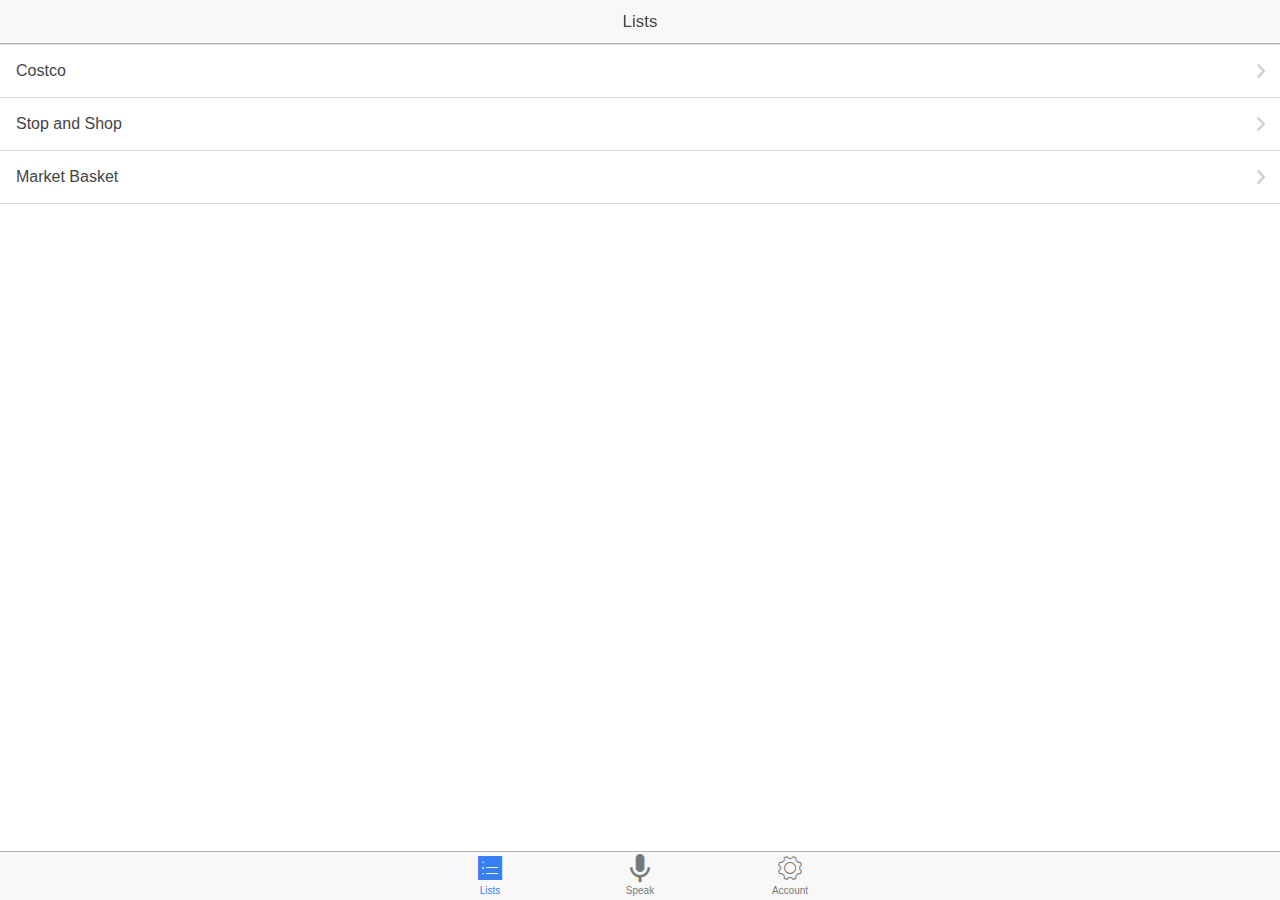
==== www/index.html @ eeae001e "Initial commit" ====
<!DOCTYPE html>
<html>
  <head>
    <meta charset="utf-8">
    <meta name="viewport" content="initial-scale=1, maximum-scale=1, user-scalable=no, width=device-width">
    <title></title>

    <link href="lib/ionic/css/ionic.css" rel="stylesheet">
    <link href="css/style.css" rel="stylesheet">
    <link href="http://code.ionicframework.com/ionicons/2.0.1/css/ionicons.min.css" rel="stylesheet">

    <!-- IF using Sass (run gulp sass first), then uncomment below and remove the CSS includes above
    <link href="css/ionic.app.css" rel="stylesheet">
    -->

    <!-- ionic/angularjs js -->
    <script src="lib/ionic/js/ionic.bundle.js"></script>

    <!-- cordova script (this will be a 404 during development) -->
    <script src="cordova.js"></script>

    <!-- your app's js -->
    <script src="js/app.js"></script>
    <script src="js/controllers.js"></script>
    <script src="js/services.js"></script>
  </head>
  <body ng-app="starter">
    <!--
      The nav bar that will be updated as we navigate between views.
    -->
    <ion-nav-bar class="bar-stable">
      <ion-nav-back-button>
      </ion-nav-back-button>
    </ion-nav-bar>
    <!--
      The views will be rendered in the <ion-nav-view> directive below
      Templates are in the /templates folder (but you could also
      have templates inline in this html file if you'd like).
    -->
    <ion-nav-view></ion-nav-view>
  </body>
</html>
---- www/lib/ionic/css/ionic.css ----
@charset "UTF-8";
/*!
 * Copyright 2015 Drifty Co.
 * http://drifty.com/
 *
 * Ionic, v1.2.4
 * A powerful HTML5 mobile app framework.
 * http://ionicframework.com/
 *
 * By @maxlynch, @benjsperry, @adamdbradley <3
 *
 * Licensed under the MIT license. Please see LICENSE for more information.
 *
 */
/*!
  Ionicons, v2.0.1
  Created by Ben Sperry for the Ionic Framework, http://ionicons.com/
  https://twitter.com/benjsperry  https://twitter.com/ionicframework
  MIT License: https://github.com/driftyco/ionicons

  Android-style icons originally built by Google’s
  Material Design Icons: https://github.com/google/material-design-icons
  used under CC BY http://creativecommons.org/licenses/by/4.0/
  Modified icons to fit ionicon’s grid from original.
*/
@font-face {
  font-family: "Ionicons";
  src: url("../fonts/ionicons.eot?v=2.0.1");
  src: url("../fonts/ionicons.eot?v=2.0.1#iefix") format("embedded-opentype"), url("../fonts/ionicons.ttf?v=2.0.1") format("truetype"), url("../fonts/ionicons.woff?v=2.0.1") format("woff"), url("../fonts/ionicons.woff") format("woff"), url("../fonts/ionicons.svg?v=2.0.1#Ionicons") format("svg");
  font-weight: normal;
  font-style: normal; }

.ion, .ionicons,
.ion-alert:before,
.ion-alert-circled:before,
.ion-android-add:before,
.ion-android-add-circle:before,
.ion-android-alarm-clock:before,
.ion-android-alert:before,
.ion-android-apps:before,
.ion-android-archive:before,
.ion-android-arrow-back:before,
.ion-android-arrow-down:before,
.ion-android-arrow-dropdown:before,
.ion-android-arrow-dropdown-circle:before,
.ion-android-arrow-dropleft:before,
.ion-android-arrow-dropleft-circle:before,
.ion-android-arrow-dropright:before,
.ion-android-arrow-dropright-circle:before,
.ion-android-arrow-dropup:before,
.ion-android-arrow-dropup-circle:before,
.ion-android-arrow-forward:before,
.ion-android-arrow-up:before,
.ion-android-attach:before,
.ion-android-bar:before,
.ion-android-bicycle:before,
.ion-android-boat:before,
.ion-android-bookmark:before,
.ion-android-bulb:before,
.ion-android-bus:before,
.ion-android-calendar:before,
.ion-android-call:before,
.ion-android-camera:before,
.ion-android-cancel:before,
.ion-android-car:before,
.ion-android-cart:before,
.ion-android-chat:before,
.ion-android-checkbox:before,
.ion-android-checkbox-blank:before,
.ion-android-checkbox-outline:before,
.ion-android-checkbox-outline-blank:before,
.ion-android-checkmark-circle:before,
.ion-android-clipboard:before,
.ion-android-close:before,
.ion-android-cloud:before,
.ion-android-cloud-circle:before,
.ion-android-cloud-done:before,
.ion-android-cloud-outline:before,
.ion-android-color-palette:before,
.ion-android-compass:before,
.ion-android-contact:before,
.ion-android-contacts:before,
.ion-android-contract:before,
.ion-android-create:before,
.ion-android-delete:before,
.ion-android-desktop:before,
.ion-android-document:before,
.ion-android-done:before,
.ion-android-done-all:before,
.ion-android-download:before,
.ion-android-drafts:before,
.ion-android-exit:before,
.ion-android-expand:before,
.ion-android-favorite:before,
.ion-android-favorite-outline:before,
.ion-android-film:before,
.ion-android-folder:before,
.ion-android-folder-open:before,
.ion-android-funnel:before,
.ion-android-globe:before,
.ion-android-hand:before,
.ion-android-hangout:before,
.ion-android-happy:before,
.ion-android-home:before,
.ion-android-image:before,
.ion-android-laptop:before,
.ion-android-list:before,
.ion-android-locate:before,
.ion-android-lock:before,
.ion-android-mail:before,
.ion-android-map:before,
.ion-android-menu:before,
.ion-android-microphone:before,
.ion-android-microphone-off:before,
.ion-android-more-horizontal:before,
.ion-android-more-vertical:before,
.ion-android-navigate:before,
.ion-android-notifications:before,
.ion-android-notifications-none:before,
.ion-android-notifications-off:before,
.ion-android-open:before,
.ion-android-options:before,
.ion-android-people:before,
.ion-android-person:before,
.ion-android-person-add:before,
.ion-android-phone-landscape:before,
.ion-android-phone-portrait:before,
.ion-android-pin:before,
.ion-android-plane:before,
.ion-android-playstore:before,
.ion-android-print:before,
.ion-android-radio-button-off:before,
.ion-android-radio-button-on:before,
.ion-android-refresh:before,
.ion-android-remove:before,
.ion-android-remove-circle:before,
.ion-android-restaurant:before,
.ion-android-sad:before,
.ion-android-search:before,
.ion-android-send:before,
.ion-android-settings:before,
.ion-android-share:before,
.ion-android-share-alt:before,
.ion-android-star:before,
.ion-android-star-half:before,
.ion-android-star-outline:before,
.ion-android-stopwatch:before,
.ion-android-subway:before,
.ion-android-sunny:before,
.ion-android-sync:before,
.ion-android-textsms:before,
.ion-android-time:before,
.ion-android-train:before,
.ion-android-unlock:before,
.ion-android-upload:before,
.ion-android-volume-down:before,
.ion-android-volume-mute:before,
.ion-android-volume-off:before,
.ion-android-volume-up:before,
.ion-android-walk:before,
.ion-android-warning:before,
.ion-android-watch:before,
.ion-android-wifi:before,
.ion-aperture:before,
.ion-archive:before,
.ion-arrow-down-a:before,
.ion-arrow-down-b:before,
.ion-arrow-down-c:before,
.ion-arrow-expand:before,
.ion-arrow-graph-down-left:before,
.ion-arrow-graph-down-right:before,
.ion-arrow-graph-up-left:before,
.ion-arrow-graph-up-right:before,
.ion-arrow-left-a:before,
.ion-arrow-left-b:before,
.ion-arrow-left-c:before,
.ion-arrow-move:before,
.ion-arrow-resize:before,
.ion-arrow-return-left:before,
.ion-arrow-return-right:before,
.ion-arrow-right-a:before,
.ion-arrow-right-b:before,
.ion-arrow-right-c:before,
.ion-arrow-shrink:before,
.ion-arrow-swap:before,
.ion-arrow-up-a:before,
.ion-arrow-up-b:before,
.ion-arrow-up-c:before,
.ion-asterisk:before,
.ion-at:before,
.ion-backspace:before,
.ion-backspace-outline:before,
.ion-bag:before,
.ion-battery-charging:before,
.ion-battery-empty:before,
.ion-battery-full:before,
.ion-battery-half:before,
.ion-battery-low:before,
.ion-beaker:before,
.ion-beer:before,
.ion-bluetooth:before,
.ion-bonfire:before,
.ion-bookmark:before,
.ion-bowtie:before,
.ion-briefcase:before,
.ion-bug:before,
.ion-calculator:before,
.ion-calendar:before,
.ion-camera:before,
.ion-card:before,
.ion-cash:before,
.ion-chatbox:before,
.ion-chatbox-working:before,
.ion-chatboxes:before,
.ion-chatbubble:before,
.ion-chatbubble-working:before,
.ion-chatbubbles:before,
.ion-checkmark:before,
.ion-checkmark-circled:before,
.ion-checkmark-round:before,
.ion-chevron-down:before,
.ion-chevron-left:before,
.ion-chevron-right:before,
.ion-chevron-up:before,
.ion-clipboard:before,
.ion-clock:before,
.ion-close:before,
.ion-close-circled:before,
.ion-close-round:before,
.ion-closed-captioning:before,
.ion-cloud:before,
.ion-code:before,
.ion-code-download:before,
.ion-code-working:before,
.ion-coffee:before,
.ion-compass:before,
.ion-compose:before,
.ion-connection-bars:before,
.ion-contrast:before,
.ion-crop:before,
.ion-cube:before,
.ion-disc:before,
.ion-document:before,
.ion-document-text:before,
.ion-drag:before,
.ion-earth:before,
.ion-easel:before,
.ion-edit:before,
.ion-egg:before,
.ion-eject:before,
.ion-email:before,
.ion-email-unread:before,
.ion-erlenmeyer-flask:before,
.ion-erlenmeyer-flask-bubbles:before,
.ion-eye:before,
.ion-eye-disabled:before,
.ion-female:before,
.ion-filing:before,
.ion-film-marker:before,
.ion-fireball:before,
.ion-flag:before,
.ion-flame:before,
.ion-flash:before,
.ion-flash-off:before,
.ion-folder:before,
.ion-fork:before,
.ion-fork-repo:before,
.ion-forward:before,
.ion-funnel:before,
.ion-gear-a:before,
.ion-gear-b:before,
.ion-grid:before,
.ion-hammer:before,
.ion-happy:before,
.ion-happy-outline:before,
.ion-headphone:before,
.ion-heart:before,
.ion-heart-broken:before,
.ion-help:before,
.ion-help-buoy:before,
.ion-help-circled:before,
.ion-home:before,
.ion-icecream:before,
.ion-image:before,
.ion-images:before,
.ion-information:before,
.ion-information-circled:before,
.ion-ionic:before,
.ion-ios-alarm:before,
.ion-ios-alarm-outline:before,
.ion-ios-albums:before,
.ion-ios-albums-outline:before,
.ion-ios-americanfootball:before,
.ion-ios-americanfootball-outline:before,
.ion-ios-analytics:before,
.ion-ios-analytics-outline:before,
.ion-ios-arrow-back:before,
.ion-ios-arrow-down:before,
.ion-ios-arrow-forward:before,
.ion-ios-arrow-left:before,
.ion-ios-arrow-right:before,
.ion-ios-arrow-thin-down:before,
.ion-ios-arrow-thin-left:before,
.ion-ios-arrow-thin-right:before,
.ion-ios-arrow-thin-up:before,
.ion-ios-arrow-up:before,
.ion-ios-at:before,
.ion-ios-at-outline:before,
.ion-ios-barcode:before,
.ion-ios-barcode-outline:before,
.ion-ios-baseball:before,
.ion-ios-baseball-outline:before,
.ion-ios-basketball:before,
.ion-ios-basketball-outline:before,
.ion-ios-bell:before,
.ion-ios-bell-outline:before,
.ion-ios-body:before,
.ion-ios-body-outline:before,
.ion-ios-bolt:before,
.ion-ios-bolt-outline:before,
.ion-ios-book:before,
.ion-ios-book-outline:before,
.ion-ios-bookmarks:before,
.ion-ios-bookmarks-outline:before,
.ion-ios-box:before,
.ion-ios-box-outline:before,
.ion-ios-briefcase:before,
.ion-ios-briefcase-outline:before,
.ion-ios-browsers:before,
.ion-ios-browsers-outline:before,
.ion-ios-calculator:before,
.ion-ios-calculator-outline:before,
.ion-ios-calendar:before,
.ion-ios-calendar-outline:before,
.ion-ios-camera:before,
.ion-ios-camera-outline:before,
.ion-ios-cart:before,
.ion-ios-cart-outline:before,
.ion-ios-chatboxes:before,
.ion-ios-chatboxes-outline:before,
.ion-ios-chatbubble:before,
.ion-ios-chatbubble-outline:before,
.ion-ios-checkmark:before,
.ion-ios-checkmark-empty:before,
.ion-ios-checkmark-outline:before,
.ion-ios-circle-filled:before,
.ion-ios-circle-outline:before,
.ion-ios-clock:before,
.ion-ios-clock-outline:before,
.ion-ios-close:before,
.ion-ios-close-empty:before,
.ion-ios-close-outline:before,
.ion-ios-cloud:before,
.ion-ios-cloud-download:before,
.ion-ios-cloud-download-outline:before,
.ion-ios-cloud-outline:before,
.ion-ios-cloud-upload:before,
.ion-ios-cloud-upload-outline:before,
.ion-ios-cloudy:before,
.ion-ios-cloudy-night:before,
.ion-ios-cloudy-night-outline:before,
.ion-ios-cloudy-outline:before,
.ion-ios-cog:before,
.ion-ios-cog-outline:before,
.ion-ios-color-filter:before,
.ion-ios-color-filter-outline:before,
.ion-ios-color-wand:before,
.ion-ios-color-wand-outline:before,
.ion-ios-compose:before,
.ion-ios-compose-outline:before,
.ion-ios-contact:before,
.ion-ios-contact-outline:before,
.ion-ios-copy:before,
.ion-ios-copy-outline:before,
.ion-ios-crop:before,
.ion-ios-crop-strong:before,
.ion-ios-download:before,
.ion-ios-download-outline:before,
.ion-ios-drag:before,
.ion-ios-email:before,
.ion-ios-email-outline:before,
.ion-ios-eye:before,
.ion-ios-eye-outline:before,
.ion-ios-fastforward:before,
.ion-ios-fastforward-outline:before,
.ion-ios-filing:before,
.ion-ios-filing-outline:before,
.ion-ios-film:before,
.ion-ios-film-outline:before,
.ion-ios-flag:before,
.ion-ios-flag-outline:before,
.ion-ios-flame:before,
.ion-ios-flame-outline:before,
.ion-ios-flask:before,
.ion-ios-flask-outline:before,
.ion-ios-flower:before,
.ion-ios-flower-outline:before,
.ion-ios-folder:before,
.ion-ios-folder-outline:before,
.ion-ios-football:before,
.ion-ios-football-outline:before,
.ion-ios-game-controller-a:before,
.ion-ios-game-controller-a-outline:before,
.ion-ios-game-controller-b:before,
.ion-ios-game-controller-b-outline:before,
.ion-ios-gear:before,
.ion-ios-gear-outline:before,
.ion-ios-glasses:before,
.ion-ios-glasses-outline:before,
.ion-ios-grid-view:before,
.ion-ios-grid-view-outline:before,
.ion-ios-heart:before,
.ion-ios-heart-outline:before,
.ion-ios-help:before,
.ion-ios-help-empty:before,
.ion-ios-help-outline:before,
.ion-ios-home:before,
.ion-ios-home-outline:before,
.ion-ios-infinite:before,
.ion-ios-infinite-outline:before,
.ion-ios-information:before,
.ion-ios-information-empty:before,
.ion-ios-information-outline:before,
.ion-ios-ionic-outline:before,
.ion-ios-keypad:before,
.ion-ios-keypad-outline:before,
.ion-ios-lightbulb:before,
.ion-ios-lightbulb-outline:before,
.ion-ios-list:before,
.ion-ios-list-outline:before,
.ion-ios-location:before,
.ion-ios-location-outline:before,
.ion-ios-locked:before,
.ion-ios-locked-outline:before,
.ion-ios-loop:before,
.ion-ios-loop-strong:before,
.ion-ios-medical:before,
.ion-ios-medical-outline:before,
.ion-ios-medkit:before,
.ion-ios-medkit-outline:before,
.ion-ios-mic:before,
.ion-ios-mic-off:before,
.ion-ios-mic-outline:before,
.ion-ios-minus:before,
.ion-ios-minus-empty:before,
.ion-ios-minus-outline:before,
.ion-ios-monitor:before,
.ion-ios-monitor-outline:before,
.ion-ios-moon:before,
.ion-ios-moon-outline:before,
.ion-ios-more:before,
.ion-ios-more-outline:before,
.ion-ios-musical-note:before,
.ion-ios-musical-notes:before,
.ion-ios-navigate:before,
.ion-ios-navigate-outline:before,
.ion-ios-nutrition:before,
.ion-ios-nutrition-outline:before,
.ion-ios-paper:before,
.ion-ios-paper-outline:before,
.ion-ios-paperplane:before,
.ion-ios-paperplane-outline:before,
.ion-ios-partlysunny:before,
.ion-ios-partlysunny-outline:before,
.ion-ios-pause:before,
.ion-ios-pause-outline:before,
.ion-ios-paw:before,
.ion-ios-paw-outline:before,
.ion-ios-people:before,
.ion-ios-people-outline:before,
.ion-ios-person:before,
.ion-ios-person-outline:before,
.ion-ios-personadd:before,
.ion-ios-personadd-outline:before,
.ion-ios-photos:before,
.ion-ios-photos-outline:before,
.ion-ios-pie:before,
.ion-ios-pie-outline:before,
.ion-ios-pint:before,
.ion-ios-pint-outline:before,
.ion-ios-play:before,
.ion-ios-play-outline:before,
.ion-ios-plus:before,
.ion-ios-plus-empty:before,
.ion-ios-plus-outline:before,
.ion-ios-pricetag:before,
.ion-ios-pricetag-outline:before,
.ion-ios-pricetags:before,
.ion-ios-pricetags-outline:before,
.ion-ios-printer:before,
.ion-ios-printer-outline:before,
.ion-ios-pulse:before,
.ion-ios-pulse-strong:before,
.ion-ios-rainy:before,
.ion-ios-rainy-outline:before,
.ion-ios-recording:before,
.ion-ios-recording-outline:before,
.ion-ios-redo:before,
.ion-ios-redo-outline:before,
.ion-ios-refresh:before,
.ion-ios-refresh-empty:before,
.ion-ios-refresh-outline:before,
.ion-ios-reload:before,
.ion-ios-reverse-camera:before,
.ion-ios-reverse-camera-outline:before,
.ion-ios-rewind:before,
.ion-ios-rewind-outline:before,
.ion-ios-rose:before,
.ion-ios-rose-outline:before,
.ion-ios-search:before,
.ion-ios-search-strong:before,
.ion-ios-settings:before,
.ion-ios-settings-strong:before,
.ion-ios-shuffle:before,
.ion-ios-shuffle-strong:before,
.ion-ios-skipbackward:before,
.ion-ios-skipbackward-outline:before,
.ion-ios-skipforward:before,
.ion-ios-skipforward-outline:before,
.ion-ios-snowy:before,
.ion-ios-speedometer:before,
.ion-ios-speedometer-outline:before,
.ion-ios-star:before,
.ion-ios-star-half:before,
.ion-ios-star-outline:before,
.ion-ios-stopwatch:before,
.ion-ios-stopwatch-outline:before,
.ion-ios-sunny:before,
.ion-ios-sunny-outline:before,
.ion-ios-telephone:before,
.ion-ios-telephone-outline:before,
.ion-ios-tennisball:before,
.ion-ios-tennisball-outline:before,
.ion-ios-thunderstorm:before,
.ion-ios-thunderstorm-outline:before,
.ion-ios-time:before,
.ion-ios-time-outline:before,
.ion-ios-timer:before,
.ion-ios-timer-outline:before,
.ion-ios-toggle:before,
.ion-ios-toggle-outline:before,
.ion-ios-trash:before,
.ion-ios-trash-outline:before,
.ion-ios-undo:before,
.ion-ios-undo-outline:before,
.ion-ios-unlocked:before,
.ion-ios-unlocked-outline:before,
.ion-ios-upload:before,
.ion-ios-upload-outline:before,
.ion-ios-videocam:before,
.ion-ios-videocam-outline:before,
.ion-ios-volume-high:before,
.ion-ios-volume-low:before,
.ion-ios-wineglass:before,
.ion-ios-wineglass-outline:before,
.ion-ios-world:before,
.ion-ios-world-outline:before,
.ion-ipad:before,
.ion-iphone:before,
.ion-ipod:before,
.ion-jet:before,
.ion-key:before,
.ion-knife:before,
.ion-laptop:before,
.ion-leaf:before,
.ion-levels:before,
.ion-lightbulb:before,
.ion-link:before,
.ion-load-a:before,
.ion-load-b:before,
.ion-load-c:before,
.ion-load-d:before,
.ion-location:before,
.ion-lock-combination:before,
.ion-locked:before,
.ion-log-in:before,
.ion-log-out:before,
.ion-loop:before,
.ion-magnet:before,
.ion-male:before,
.ion-man:before,
.ion-map:before,
.ion-medkit:before,
.ion-merge:before,
.ion-mic-a:before,
.ion-mic-b:before,
.ion-mic-c:before,
.ion-minus:before,
.ion-minus-circled:before,
.ion-minus-round:before,
.ion-model-s:before,
.ion-monitor:before,
.ion-more:before,
.ion-mouse:before,
.ion-music-note:before,
.ion-navicon:before,
.ion-navicon-round:before,
.ion-navigate:before,
.ion-network:before,
.ion-no-smoking:before,
.ion-nuclear:before,
.ion-outlet:before,
.ion-paintbrush:before,
.ion-paintbucket:before,
.ion-paper-airplane:before,
.ion-paperclip:before,
.ion-pause:before,
.ion-person:before,
.ion-person-add:before,
.ion-person-stalker:before,
.ion-pie-graph:before,
.ion-pin:before,
.ion-pinpoint:before,
.ion-pizza:before,
.ion-plane:before,
.ion-planet:before,
.ion-play:before,
.ion-playstation:before,
.ion-plus:before,
.ion-plus-circled:before,
.ion-plus-round:before,
.ion-podium:before,
.ion-pound:before,
.ion-power:before,
.ion-pricetag:before,
.ion-pricetags:before,
.ion-printer:before,
.ion-pull-request:before,
.ion-qr-scanner:before,
.ion-quote:before,
.ion-radio-waves:before,
.ion-record:before,
.ion-refresh:before,
.ion-reply:before,
.ion-reply-all:before,
.ion-ribbon-a:before,
.ion-ribbon-b:before,
.ion-sad:before,
.ion-sad-outline:before,
.ion-scissors:before,
.ion-search:before,
.ion-settings:before,
.ion-share:before,
.ion-shuffle:before,
.ion-skip-backward:before,
.ion-skip-forward:before,
.ion-social-android:before,
.ion-social-android-outline:before,
.ion-social-angular:before,
.ion-social-angular-outline:before,
.ion-social-apple:before,
.ion-social-apple-outline:before,
.ion-social-bitcoin:before,
.ion-social-bitcoin-outline:before,
.ion-social-buffer:before,
.ion-social-buffer-outline:before,
.ion-social-chrome:before,
.ion-social-chrome-outline:before,
.ion-social-codepen:before,
.ion-social-codepen-outline:before,
.ion-social-css3:before,
.ion-social-css3-outline:before,
.ion-social-designernews:before,
.ion-social-designernews-outline:before,
.ion-social-dribbble:before,
.ion-social-dribbble-outline:before,
.ion-social-dropbox:before,
.ion-social-dropbox-outline:before,
.ion-social-euro:before,
.ion-social-euro-outline:before,
.ion-social-facebook:before,
.ion-social-facebook-outline:before,
.ion-social-foursquare:before,
.ion-social-foursquare-outline:before,
.ion-social-freebsd-devil:before,
.ion-social-github:before,
.ion-social-github-outline:before,
.ion-social-google:before,
.ion-social-google-outline:before,
.ion-social-googleplus:before,
.ion-social-googleplus-outline:before,
.ion-social-hackernews:before,
.ion-social-hackernews-outline:before,
.ion-social-html5:before,
.ion-social-html5-outline:before,
.ion-social-instagram:before,
.ion-social-instagram-outline:before,
.ion-social-javascript:before,
.ion-social-javascript-outline:before,
.ion-social-linkedin:before,
.ion-social-linkedin-outline:before,
.ion-social-markdown:before,
.ion-social-nodejs:before,
.ion-social-octocat:before,
.ion-social-pinterest:before,
.ion-social-pinterest-outline:before,
.ion-social-python:before,
.ion-social-reddit:before,
.ion-social-reddit-outline:before,
.ion-social-rss:before,
.ion-social-rss-outline:before,
.ion-social-sass:before,
.ion-social-skype:before,
.ion-social-skype-outline:before,
.ion-social-snapchat:before,
.ion-social-snapchat-outline:before,
.ion-social-tumblr:before,
.ion-social-tumblr-outline:before,
.ion-social-tux:before,
.ion-social-twitch:before,
.ion-social-twitch-outline:before,
.ion-social-twitter:before,
.ion-social-twitter-outline:before,
.ion-social-usd:before,
.ion-social-usd-outline:before,
.ion-social-vimeo:before,
.ion-social-vimeo-outline:before,
.ion-social-whatsapp:before,
.ion-social-whatsapp-outline:before,
.ion-social-windows:before,
.ion-social-windows-outline:before,
.ion-social-wordpress:before,
.ion-social-wordpress-outline:before,
.ion-social-yahoo:before,
.ion-social-yahoo-outline:before,
.ion-social-yen:before,
.ion-social-yen-outline:before,
.ion-social-youtube:before,
.ion-social-youtube-outline:before,
.ion-soup-can:before,
.ion-soup-can-outline:before,
.ion-speakerphone:before,
.ion-speedometer:before,
.ion-spoon:before,
.ion-star:before,
.ion-stats-bars:before,
.ion-steam:before,
.ion-stop:before,
.ion-thermometer:before,
.ion-thumbsdown:before,
.ion-thumbsup:before,
.ion-toggle:before,
.ion-toggle-filled:before,
.ion-transgender:before,
.ion-trash-a:before,
.ion-trash-b:before,
.ion-trophy:before,
.ion-tshirt:before,
.ion-tshirt-outline:before,
.ion-umbrella:before,
.ion-university:before,
.ion-unlocked:before,
.ion-upload:before,
.ion-usb:before,
.ion-videocamera:before,
.ion-volume-high:before,
.ion-volume-low:before,
.ion-volume-medium:before,
.ion-volume-mute:before,
.ion-wand:before,
.ion-waterdrop:before,
.ion-wifi:before,
.ion-wineglass:before,
.ion-woman:before,
.ion-wrench:before,
.ion-xbox:before {
  display: inline-block;
  font-family: "Ionicons";
  speak: none;
  font-style: normal;
  font-weight: normal;
  font-variant: normal;
  text-transform: none;
  text-rendering: auto;
  line-height: 1;
  -webkit-font-smoothing: antialiased;
  -moz-osx-font-smoothing: grayscale; }

.ion-alert:before {
  content: ""; }

.ion-alert-circled:before {
  content: ""; }

.ion-android-add:before {
  content: ""; }

.ion-android-add-circle:before {
  content: ""; }

.ion-android-alarm-clock:before {
  content: ""; }

.ion-android-alert:before {
  content: ""; }

.ion-android-apps:before {
  content: ""; }

.ion-android-archive:before {
  content: ""; }

.ion-android-arrow-back:before {
  content: ""; }

.ion-android-arrow-down:before {
  content: ""; }

.ion-android-arrow-dropdown:before {
  content: ""; }

.ion-android-arrow-dropdown-circle:before {
  content: ""; }

.ion-android-arrow-dropleft:before {
  content: ""; }

.ion-android-arrow-dropleft-circle:before {
  content: ""; }

.ion-android-arrow-dropright:before {
  content: ""; }

.ion-android-arrow-dropright-circle:before {
  content: ""; }

.ion-android-arrow-dropup:before {
  content: ""; }

.ion-android-arrow-dropup-circle:before {
  content: ""; }

.ion-android-arrow-forward:before {
  content: ""; }

.ion-android-arrow-up:before {
  content: ""; }

.ion-android-attach:before {
  content: ""; }

.ion-android-bar:before {
  content: ""; }

.ion-android-bicycle:before {
  content: ""; }

.ion-android-boat:before {
  content: ""; }

.ion-android-bookmark:before {
  content: ""; }

.ion-android-bulb:before {
  content: ""; }

.ion-android-bus:before {
  content: ""; }

.ion-android-calendar:before {
  content: ""; }

.ion-android-call:before {
  content: ""; }

.ion-android-camera:before {
  content: ""; }

.ion-android-cancel:before {
  content: ""; }

.ion-android-car:before {
  content: ""; }

.ion-android-cart:before {
  content: ""; }

.ion-android-chat:before {
  content: ""; }

.ion-android-checkbox:before {
  content: ""; }

.ion-android-checkbox-blank:before {
  content: ""; }

.ion-android-checkbox-outline:before {
  content: ""; }

.ion-android-checkbox-outline-blank:before {
  content: ""; }

.ion-android-checkmark-circle:before {
  content: ""; }

.ion-android-clipboard:before {
  content: ""; }

.ion-android-close:before {
  content: ""; }

.ion-android-cloud:before {
  content: ""; }

.ion-android-cloud-circle:before {
  content: ""; }

.ion-android-cloud-done:before {
  content: ""; }

.ion-android-cloud-outline:before {
  content: ""; }

.ion-android-color-palette:before {
  content: ""; }

.ion-android-compass:before {
  content: ""; }

.ion-android-contact:before {
  content: ""; }

.ion-android-contacts:before {
  content: ""; }

.ion-android-contract:before {
  content: ""; }

.ion-android-create:before {
  content: ""; }

.ion-android-delete:before {
  content: ""; }

.ion-android-desktop:before {
  content: ""; }

.ion-android-document:before {
  content: ""; }

.ion-android-done:before {
  content: ""; }

.ion-android-done-all:before {
  content: ""; }

.ion-android-download:before {
  content: ""; }

.ion-android-drafts:before {
  content: ""; }

.ion-android-exit:before {
  content: ""; }

.ion-android-expand:before {
  content: ""; }

.ion-android-favorite:before {
  content: ""; }

.ion-android-favorite-outline:before {
  content: ""; }

.ion-android-film:before {
  content: ""; }

.ion-android-folder:before {
  content: ""; }

.ion-android-folder-open:before {
  content: ""; }

.ion-android-funnel:before {
  content: ""; }

.ion-android-globe:before {
  content: ""; }

.ion-android-hand:before {
  content: ""; }

.ion-android-hangout:before {
  content: ""; }

.ion-android-happy:before {
  content: ""; }

.ion-android-home:before {
  content: ""; }

.ion-android-image:before {
  content: ""; }

.ion-android-laptop:before {
  content: ""; }

.ion-android-list:before {
  content: ""; }

.ion-android-locate:before {
  content: ""; }

.ion-android-lock:before {
  content: ""; }

.ion-android-mail:before {
  content: ""; }

.ion-android-map:before {
  content: ""; }

.ion-android-menu:before {
  content: ""; }

.ion-android-microphone:before {
  content: ""; }

.ion-android-microphone-off:before {
  content: ""; }

.ion-android-more-horizontal:before {
  content: ""; }

.ion-android-more-vertical:before {
  content: ""; }

.ion-android-navigate:before {
  content: ""; }

.ion-android-notifications:before {
  content: ""; }

.ion-android-notifications-none:before {
  content: ""; }

.ion-android-notifications-off:before {
  content: ""; }

.ion-android-open:before {
  content: ""; }

.ion-android-options:before {
  content: ""; }

.ion-android-people:before {
  content: ""; }

.ion-android-person:before {
  content: ""; }

.ion-android-person-add:before {
  content: ""; }

.ion-android-phone-landscape:before {
  content: ""; }

.ion-android-phone-portrait:before {
  content: ""; }

.ion-android-pin:before {
  content: ""; }

.ion-android-plane:before {
  content: ""; }

.ion-android-playstore:before {
  content: ""; }

.ion-android-print:before {
  content: ""; }

.ion-android-radio-button-off:before {
  content: ""; }

.ion-android-radio-button-on:before {
  content: ""; }

.ion-android-refresh:before {
  content: ""; }

.ion-android-remove:before {
  content: ""; }

.ion-android-remove-circle:before {
  content: ""; }

.ion-android-restaurant:before {
  content: ""; }

.ion-android-sad:before {
  content: ""; }

.ion-android-search:before {
  content: ""; }

.ion-android-send:before {
  content: ""; }

.ion-android-settings:before {
  content: ""; }

.ion-android-share:before {
  content: ""; }

.ion-android-share-alt:before {
  content: ""; }

.ion-android-star:before {
  content: ""; }

.ion-android-star-half:before {
  content: ""; }

.ion-android-star-outline:before {
  content: ""; }

.ion-android-stopwatch:before {
  content: ""; }

.ion-android-subway:before {
  content: ""; }

.ion-android-sunny:before {
  content: ""; }

.ion-android-sync:before {
  content: ""; }

.ion-android-textsms:before {
  content: ""; }

.ion-android-time:before {
  content: ""; }

.ion-android-train:before {
  content: ""; }

.ion-android-unlock:before {
  content: ""; }

.ion-android-upload:before {
  content: ""; }

.ion-android-volume-down:before {
  content: ""; }

.ion-android-volume-mute:before {
  content: ""; }

.ion-android-volume-off:before {
  content: ""; }

.ion-android-volume-up:before {
  content: ""; }

.ion-android-walk:before {
  content: ""; }

.ion-android-warning:before {
  content: ""; }

.ion-android-watch:before {
  content: ""; }

.ion-android-wifi:before {
  content: ""; }

.ion-aperture:before {
  content: ""; }

.ion-archive:before {
  content: ""; }

.ion-arrow-down-a:before {
  content: ""; }

.ion-arrow-down-b:before {
  content: ""; }

.ion-arrow-down-c:before {
  content: ""; }

.ion-arrow-expand:before {
  content: ""; }

.ion-arrow-graph-down-left:before {
  content: ""; }

.ion-arrow-graph-down-right:before {
  content: ""; }

.ion-arrow-graph-up-left:before {
  content: ""; }

.ion-arrow-graph-up-right:before {
  content: ""; }

.ion-arrow-left-a:before {
  content: ""; }

.ion-arrow-left-b:before {
  content: ""; }

.ion-arrow-left-c:before {
  content: ""; }

.ion-arrow-move:before {
  content: ""; }

.ion-arrow-resize:before {
  content: ""; }

.ion-arrow-return-left:before {
  content: ""; }

.ion-arrow-return-right:before {
  content: ""; }

.ion-arrow-right-a:before {
  content: ""; }

.ion-arrow-right-b:before {
  content: ""; }

.ion-arrow-right-c:before {
  content: ""; }

.ion-arrow-shrink:before {
  content: ""; }

.ion-arrow-swap:before {
  content: ""; }

.ion-arrow-up-a:before {
  content: ""; }

.ion-arrow-up-b:before {
  content: ""; }

.ion-arrow-up-c:before {
  content: ""; }

.ion-asterisk:before {
  content: ""; }

.ion-at:before {
  content: ""; }

.ion-backspace:before {
  content: ""; }

.ion-backspace-outline:before {
  content: ""; }

.ion-bag:before {
  content: ""; }

.ion-battery-charging:before {
  content: ""; }

.ion-battery-empty:before {
  content: ""; }

.ion-battery-full:before {
  content: ""; }

.ion-battery-half:before {
  content: ""; }

.ion-battery-low:before {
  content: ""; }

.ion-beaker:before {
  content: ""; }

.ion-beer:before {
  content: ""; }

.ion-bluetooth:before {
  content: ""; }

.ion-bonfire:before {
  content: ""; }

.ion-bookmark:before {
  content: ""; }

.ion-bowtie:before {
  content: ""; }

.ion-briefcase:before {
  content: ""; }

.ion-bug:before {
  content: ""; }

.ion-calculator:before {
  content: ""; }

.ion-calendar:before {
  content: ""; }

.ion-camera:before {
  content: ""; }

.ion-card:before {
  content: ""; }

.ion-cash:before {
  content: ""; }

.ion-chatbox:before {
  content: ""; }

.ion-chatbox-working:before {
  content: ""; }

.ion-chatboxes:before {
  content: ""; }

.ion-chatbubble:before {
  content: ""; }

.ion-chatbubble-working:before {
  content: ""; }

.ion-chatbubbles:before {
  content: ""; }

.ion-checkmark:before {
  content: ""; }

.ion-checkmark-circled:before {
  content: ""; }

.ion-checkmark-round:before {
  content: ""; }

.ion-chevron-down:before {
  content: ""; }

.ion-chevron-left:before {
  content: ""; }

.ion-chevron-right:before {
  content: ""; }

.ion-chevron-up:before {
  content: ""; }

.ion-clipboard:before {
  content: ""; }

.ion-clock:before {
  content: ""; }

.ion-close:before {
  content: ""; }

.ion-close-circled:before {
  content: ""; }

.ion-close-round:before {
  content: ""; }

.ion-closed-captioning:before {
  content: ""; }

.ion-cloud:before {
  content: ""; }

.ion-code:before {
  content: ""; }

.ion-code-download:before {
  content: ""; }

.ion-code-working:before {
  content: ""; }

.ion-coffee:before {
  content: ""; }

.ion-compass:before {
  content: ""; }

.ion-compose:before {
  content: ""; }

.ion-connection-bars:before {
  content: ""; }

.ion-contrast:before {
  content: ""; }

.ion-crop:before {
  content: ""; }

.ion-cube:before {
  content: ""; }

.ion-disc:before {
  content: ""; }

.ion-document:before {
  content: ""; }

.ion-document-text:before {
  content: ""; }

.ion-drag:before {
  content: ""; }

.ion-earth:before {
  content: ""; }

.ion-easel:before {
  content: ""; }

.ion-edit:before {
  content: ""; }

.ion-egg:before {
  content: ""; }

.ion-eject:before {
  content: ""; }

.ion-email:before {
  content: ""; }

.ion-email-unread:before {
  content: ""; }

.ion-erlenmeyer-flask:before {
  content: ""; }

.ion-erlenmeyer-flask-bubbles:before {
  content: ""; }

.ion-eye:before {
  content: ""; }

.ion-eye-disabled:before {
  content: ""; }

.ion-female:before {
  content: ""; }

.ion-filing:before {
  content: ""; }

.ion-film-marker:before {
  content: ""; }

.ion-fireball:before {
  content: ""; }

.ion-flag:before {
  content: ""; }

.ion-flame:before {
  content: ""; }

.ion-flash:before {
  content: ""; }

.ion-flash-off:before {
  content: ""; }

.ion-folder:before {
  content: ""; }

.ion-fork:before {
  content: ""; }

.ion-fork-repo:before {
  content: ""; }

.ion-forward:before {
  content: ""; }

.ion-funnel:before {
  content: ""; }

.ion-gear-a:before {
  content: ""; }

.ion-gear-b:before {
  content: ""; }

.ion-grid:before {
  content: ""; }

.ion-hammer:before {
  content: ""; }

.ion-happy:before {
  content: ""; }

.ion-happy-outline:before {
  content: ""; }

.ion-headphone:before {
  content: ""; }

.ion-heart:before {
  content: ""; }

.ion-heart-broken:before {
  content: ""; }

.ion-help:before {
  content: ""; }

.ion-help-buoy:before {
  content: ""; }

.ion-help-circled:before {
  content: ""; }

.ion-home:before {
  content: ""; }

.ion-icecream:before {
  content: ""; }

.ion-image:before {
  content: ""; }

.ion-images:before {
  content: ""; }

.ion-information:before {
  content: ""; }

.ion-information-circled:before {
  content: ""; }

.ion-ionic:before {
  content: ""; }

.ion-ios-alarm:before {
  content: ""; }

.ion-ios-alarm-outline:before {
  content: ""; }

.ion-ios-albums:before {
  content: ""; }

.ion-ios-albums-outline:before {
  content: ""; }

.ion-ios-americanfootball:before {
  content: ""; }

.ion-ios-americanfootball-outline:before {
  content: ""; }

.ion-ios-analytics:before {
  content: ""; }

.ion-ios-analytics-outline:before {
  content: ""; }

.ion-ios-arrow-back:before {
  content: ""; }

.ion-ios-arrow-down:before {
  content: ""; }

.ion-ios-arrow-forward:before {
  content: ""; }

.ion-ios-arrow-left:before {
  content: ""; }

.ion-ios-arrow-right:before {
  content: ""; }

.ion-ios-arrow-thin-down:before {
  content: ""; }

.ion-ios-arrow-thin-left:before {
  content: ""; }

.ion-ios-arrow-thin-right:before {
  content: ""; }

.ion-ios-arrow-thin-up:before {
  content: ""; }

.ion-ios-arrow-up:before {
  content: ""; }

.ion-ios-at:before {
  content: ""; }

.ion-ios-at-outline:before {
  content: ""; }

.ion-ios-barcode:before {
  content: ""; }

.ion-ios-barcode-outline:before {
  content: ""; }

.ion-ios-baseball:before {
  content: ""; }

.ion-ios-baseball-outline:before {
  content: ""; }

.ion-ios-basketball:before {
  content: ""; }

.ion-ios-basketball-outline:before {
  content: ""; }

.ion-ios-bell:before {
  content: ""; }

.ion-ios-bell-outline:before {
  content: ""; }

.ion-ios-body:before {
  content: ""; }

.ion-ios-body-outline:before {
  content: ""; }

.ion-ios-bolt:before {
  content: ""; }

.ion-ios-bolt-outline:before {
  content: ""; }

.ion-ios-book:before {
  content: ""; }

.ion-ios-book-outline:before {
  content: ""; }

.ion-ios-bookmarks:before {
  content: ""; }

.ion-ios-bookmarks-outline:before {
  content: ""; }

.ion-ios-box:before {
  content: ""; }

.ion-ios-box-outline:before {
  content: ""; }

.ion-ios-briefcase:before {
  content: ""; }

.ion-ios-briefcase-outline:before {
  content: ""; }

.ion-ios-browsers:before {
  content: ""; }

.ion-ios-browsers-outline:before {
  content: ""; }

.ion-ios-calculator:before {
  content: ""; }

.ion-ios-calculator-outline:before {
  content: ""; }

.ion-ios-calendar:before {
  content: ""; }

.ion-ios-calendar-outline:before {
  content: ""; }

.ion-ios-camera:before {
  content: ""; }

.ion-ios-camera-outline:before {
  content: ""; }

.ion-ios-cart:before {
  content: ""; }

.ion-ios-cart-outline:before {
  content: ""; }

.ion-ios-chatboxes:before {
  content: ""; }

.ion-ios-chatboxes-outline:before {
  content: ""; }

.ion-ios-chatbubble:before {
  content: ""; }

.ion-ios-chatbubble-outline:before {
  content: ""; }

.ion-ios-checkmark:before {
  content: ""; }

.ion-ios-checkmark-empty:before {
  content: ""; }

.ion-ios-checkmark-outline:before {
  content: ""; }

.ion-ios-circle-filled:before {
  content: ""; }

.ion-ios-circle-outline:before {
  content: ""; }

.ion-ios-clock:before {
  content: ""; }

.ion-ios-clock-outline:before {
  content: ""; }

.ion-ios-close:before {
  content: ""; }

.ion-ios-close-empty:before {
  content: ""; }

.ion-ios-close-outline:before {
  content: ""; }

.ion-ios-cloud:before {
  content: ""; }

.ion-ios-cloud-download:before {
  content: ""; }

.ion-ios-cloud-download-outline:before {
  content: ""; }

.ion-ios-cloud-outline:before {
  content: ""; }

.ion-ios-cloud-upload:before {
  content: ""; }

.ion-ios-cloud-upload-outline:before {
  content: ""; }

.ion-ios-cloudy:before {
  content: ""; }

.ion-ios-cloudy-night:before {
  content: ""; }

.ion-ios-cloudy-night-outline:before {
  content: ""; }

.ion-ios-cloudy-outline:before {
  content: ""; }

.ion-ios-cog:before {
  content: ""; }

.ion-ios-cog-outline:before {
  content: ""; }

.ion-ios-color-filter:before {
  content: ""; }

.ion-ios-color-filter-outline:before {
  content: ""; }

.ion-ios-color-wand:before {
  content: ""; }

.ion-ios-color-wand-outline:before {
  content: ""; }

.ion-ios-compose:before {
  content: ""; }

.ion-ios-compose-outline:before {
  content: ""; }

.ion-ios-contact:before {
  content: ""; }

.ion-ios-contact-outline:before {
  content: ""; }

.ion-ios-copy:before {
  content: ""; }

.ion-ios-copy-outline:before {
  content: ""; }

.ion-ios-crop:before {
  content: ""; }

.ion-ios-crop-strong:before {
  content: ""; }

.ion-ios-download:before {
  content: ""; }

.ion-ios-download-outline:before {
  content: ""; }

.ion-ios-drag:before {
  content: ""; }

.ion-ios-email:before {
  content: ""; }

.ion-ios-email-outline:before {
  content: ""; }

.ion-ios-eye:before {
  content: ""; }

.ion-ios-eye-outline:before {
  content: ""; }

.ion-ios-fastforward:before {
  content: ""; }

.ion-ios-fastforward-outline:before {
  content: ""; }

.ion-ios-filing:before {
  content: ""; }

.ion-ios-filing-outline:before {
  content: ""; }

.ion-ios-film:before {
  content: ""; }

.ion-ios-film-outline:before {
  content: ""; }

.ion-ios-flag:before {
  content: ""; }

.ion-ios-flag-outline:before {
  content: ""; }

.ion-ios-flame:before {
  content: ""; }

.ion-ios-flame-outline:before {
  content: ""; }

.ion-ios-flask:before {
  content: ""; }

.ion-ios-flask-outline:before {
  content: ""; }

.ion-ios-flower:before {
  content: ""; }

.ion-ios-flower-outline:before {
  content: ""; }

.ion-ios-folder:before {
  content: ""; }

.ion-ios-folder-outline:before {
  content: ""; }

.ion-ios-football:before {
  content: ""; }

.ion-ios-football-outline:before {
  content: ""; }

.ion-ios-game-controller-a:before {
  content: ""; }

.ion-ios-game-controller-a-outline:before {
  content: ""; }

.ion-ios-game-controller-b:before {
  content: ""; }

.ion-ios-game-controller-b-outline:before {
  content: ""; }

.ion-ios-gear:before {
  content: ""; }

.ion-ios-gear-outline:before {
  content: ""; }

.ion-ios-glasses:before {
  content: ""; }

.ion-ios-glasses-outline:before {
  content: ""; }

.ion-ios-grid-view:before {
  content: ""; }

.ion-ios-grid-view-outline:before {
  content: ""; }

.ion-ios-heart:before {
  content: ""; }

.ion-ios-heart-outline:before {
  content: ""; }

.ion-ios-help:before {
  content: ""; }

.ion-ios-help-empty:before {
  content: ""; }

.ion-ios-help-outline:before {
  content: ""; }

.ion-ios-home:before {
  content: ""; }

.ion-ios-home-outline:before {
  content: ""; }

.ion-ios-infinite:before {
  content: ""; }

.ion-ios-infinite-outline:before {
  content: ""; }

.ion-ios-information:before {
  content: ""; }

.ion-ios-information-empty:before {
  content: ""; }

.ion-ios-information-outline:before {
  content: ""; }

.ion-ios-ionic-outline:before {
  content: ""; }

.ion-ios-keypad:before {
  content: ""; }

.ion-ios-keypad-outline:before {
  content: ""; }

.ion-ios-lightbulb:before {
  content: ""; }

.ion-ios-lightbulb-outline:before {
  content: ""; }

.ion-ios-list:before {
  content: ""; }

.ion-ios-list-outline:before {
  content: ""; }

.ion-ios-location:before {
  content: ""; }

.ion-ios-location-outline:before {
  content: ""; }

.ion-ios-locked:before {
  content: ""; }

.ion-ios-locked-outline:before {
  content: ""; }

.ion-ios-loop:before {
  content: ""; }

.ion-ios-loop-strong:before {
  content: ""; }

.ion-ios-medical:before {
  content: ""; }

.ion-ios-medical-outline:before {
  content: ""; }

.ion-ios-medkit:before {
  content: ""; }

.ion-ios-medkit-outline:before {
  content: ""; }

.ion-ios-mic:before {
  content: ""; }

.ion-ios-mic-off:before {
  content: ""; }

.ion-ios-mic-outline:before {
  content: ""; }

.ion-ios-minus:before {
  content: ""; }

.ion-ios-minus-empty:before {
  content: ""; }

.ion-ios-minus-outline:before {
  content: ""; }

.ion-ios-monitor:before {
  content: ""; }

.ion-ios-monitor-outline:before {
  content: ""; }

.ion-ios-moon:before {
  content: ""; }

.ion-ios-moon-outline:before {
  content: ""; }

.ion-ios-more:before {
  content: ""; }

.ion-ios-more-outline:before {
  content: ""; }

.ion-ios-musical-note:before {
  content: ""; }

.ion-ios-musical-notes:before {
  content: ""; }

.ion-ios-navigate:before {
  content: ""; }

.ion-ios-navigate-outline:before {
  content: ""; }

.ion-ios-nutrition:before {
  content: ""; }

.ion-ios-nutrition-outline:before {
  content: ""; }

.ion-ios-paper:before {
  content: ""; }

.ion-ios-paper-outline:before {
  content: ""; }

.ion-ios-paperplane:before {
  content: ""; }

.ion-ios-paperplane-outline:before {
  content: ""; }

.ion-ios-partlysunny:before {
  content: ""; }

.ion-ios-partlysunny-outline:before {
  content: ""; }

.ion-ios-pause:before {
  content: ""; }

.ion-ios-pause-outline:before {
  content: ""; }

.ion-ios-paw:before {
  content: ""; }

.ion-ios-paw-outline:before {
  content: ""; }

.ion-ios-people:before {
  content: ""; }

.ion-ios-people-outline:before {
  content: ""; }

.ion-ios-person:before {
  content: ""; }

.ion-ios-person-outline:before {
  content: ""; }

.ion-ios-personadd:before {
  content: ""; }

.ion-ios-personadd-outline:before {
  content: ""; }

.ion-ios-photos:before {
  content: ""; }

.ion-ios-photos-outline:before {
  content: ""; }

.ion-ios-pie:before {
  content: ""; }

.ion-ios-pie-outline:before {
  content: ""; }

.ion-ios-pint:before {
  content: ""; }

.ion-ios-pint-outline:before {
  content: ""; }

.ion-ios-play:before {
  content: ""; }

.ion-ios-play-outline:before {
  content: ""; }

.ion-ios-plus:before {
  content: ""; }

.ion-ios-plus-empty:before {
  content: ""; }

.ion-ios-plus-outline:before {
  content: ""; }

.ion-ios-pricetag:before {
  content: ""; }

.ion-ios-pricetag-outline:before {
  content: ""; }

.ion-ios-pricetags:before {
  content: ""; }

.ion-ios-pricetags-outline:before {
  content: ""; }

.ion-ios-printer:before {
  content: ""; }

.ion-ios-printer-outline:before {
  content: ""; }

.ion-ios-pulse:before {
  content: ""; }

.ion-ios-pulse-strong:before {
  content: ""; }

.ion-ios-rainy:before {
  content: ""; }

.ion-ios-rainy-outline:before {
  content: ""; }

.ion-ios-recording:before {
  content: ""; }

.ion-ios-recording-outline:before {
  content: ""; }

.ion-ios-redo:before {
  content: ""; }

.ion-ios-redo-outline:before {
  content: ""; }

.ion-ios-refresh:before {
  content: ""; }

.ion-ios-refresh-empty:before {
  content: ""; }

.ion-ios-refresh-outline:before {
  content: ""; }

.ion-ios-reload:before {
  content: ""; }

.ion-ios-reverse-camera:before {
  content: ""; }

.ion-ios-reverse-camera-outline:before {
  content: ""; }

.ion-ios-rewind:before {
  content: ""; }

.ion-ios-rewind-outline:before {
  content: ""; }

.ion-ios-rose:before {
  content: ""; }

.ion-ios-rose-outline:before {
  content: ""; }

.ion-ios-search:before {
  content: ""; }

.ion-ios-search-strong:before {
  content: ""; }

.ion-ios-settings:before {
  content: ""; }

.ion-ios-settings-strong:before {
  content: ""; }

.ion-ios-shuffle:before {
  content: ""; }

.ion-ios-shuffle-strong:before {
  content: ""; }

.ion-ios-skipbackward:before {
  content: ""; }

.ion-ios-skipbackward-outline:before {
  content: ""; }

.ion-ios-skipforward:before {
  content: ""; }

.ion-ios-skipforward-outline:before {
  content: ""; }

.ion-ios-snowy:before {
  content: ""; }

.ion-ios-speedometer:before {
  content: ""; }

.ion-ios-speedometer-outline:before {
  content: ""; }

.ion-ios-star:before {
  content: ""; }

.ion-ios-star-half:before {
  content: ""; }

.ion-ios-star-outline:before {
  content: ""; }

.ion-ios-stopwatch:before {
  content: ""; }

.ion-ios-stopwatch-outline:before {
  content: ""; }

.ion-ios-sunny:before {
  content: ""; }

.ion-ios-sunny-outline:before {
  content: ""; }

.ion-ios-telephone:before {
  content: ""; }

.ion-ios-telephone-outline:before {
  content: ""; }

.ion-ios-tennisball:before {
  content: ""; }

.ion-ios-tennisball-outline:before {
  content: ""; }

.ion-ios-thunderstorm:before {
  content: ""; }

.ion-ios-thunderstorm-outline:before {
  content: ""; }

.ion-ios-time:before {
  content: ""; }

.ion-ios-time-outline:before {
  content: ""; }

.ion-ios-timer:before {
  content: ""; }

.ion-ios-timer-outline:before {
  content: ""; }

.ion-ios-toggle:before {
  content: ""; }

.ion-ios-toggle-outline:before {
  content: ""; }

.ion-ios-trash:before {
  content: ""; }

.ion-ios-trash-outline:before {
  content: ""; }

.ion-ios-undo:before {
  content: ""; }

.ion-ios-undo-outline:before {
  content: ""; }

.ion-ios-unlocked:before {
  content: ""; }

.ion-ios-unlocked-outline:before {
  content: ""; }

.ion-ios-upload:before {
  content: ""; }

.ion-ios-upload-outline:before {
  content: ""; }

.ion-ios-videocam:before {
  content: ""; }

.ion-ios-videocam-outline:before {
  content: ""; }

.ion-ios-volume-high:before {
  content: ""; }

.ion-ios-volume-low:before {
  content: ""; }

.ion-ios-wineglass:before {
  content: ""; }

.ion-ios-wineglass-outline:before {
  content: ""; }

.ion-ios-world:before {
  content: ""; }

.ion-ios-world-outline:before {
  content: ""; }

.ion-ipad:before {
  content: ""; }

.ion-iphone:before {
  content: ""; }

.ion-ipod:before {
  content: ""; }

.ion-jet:before {
  content: ""; }

.ion-key:before {
  content: ""; }

.ion-knife:before {
  content: ""; }

.ion-laptop:before {
  content: ""; }

.ion-leaf:before {
  content: ""; }

.ion-levels:before {
  content: ""; }

.ion-lightbulb:before {
  content: ""; }

.ion-link:before {
  content: ""; }

.ion-load-a:before {
  content: ""; }

.ion-load-b:before {
  content: ""; }

.ion-load-c:before {
  content: ""; }

.ion-load-d:before {
  content: ""; }

.ion-location:before {
  content: ""; }

.ion-lock-combination:before {
  content: ""; }

.ion-locked:before {
  content: ""; }

.ion-log-in:before {
  content: ""; }

.ion-log-out:before {
  content: ""; }

.ion-loop:before {
  content: ""; }

.ion-magnet:before {
  content: ""; }

.ion-male:before {
  content: ""; }

.ion-man:before {
  content: ""; }

.ion-map:before {
  content: ""; }

.ion-medkit:before {
  content: ""; }

.ion-merge:before {
  content: ""; }

.ion-mic-a:before {
  content: ""; }

.ion-mic-b:before {
  content: ""; }

.ion-mic-c:before {
  content: ""; }

.ion-minus:before {
  content: ""; }

.ion-minus-circled:before {
  content: ""; }

.ion-minus-round:before {
  content: ""; }

.ion-model-s:before {
  content: ""; }

.ion-monitor:before {
  content: ""; }

.ion-more:before {
  content: ""; }

.ion-mouse:before {
  content: ""; }

.ion-music-note:before {
  content: ""; }

.ion-navicon:before {
  content: ""; }

.ion-navicon-round:before {
  content: ""; }

.ion-navigate:before {
  content: ""; }

.ion-network:before {
  content: ""; }

.ion-no-smoking:before {
  content: ""; }

.ion-nuclear:before {
  content: ""; }

.ion-outlet:before {
  content: ""; }

.ion-paintbrush:before {
  content: ""; }

.ion-paintbucket:before {
  content: ""; }

.ion-paper-airplane:before {
  content: ""; }

.ion-paperclip:before {
  content: ""; }

.ion-pause:before {
  content: ""; }

.ion-person:before {
  content: ""; }

.ion-person-add:before {
  content: ""; }

.ion-person-stalker:before {
  content: ""; }

.ion-pie-graph:before {
  content: ""; }

.ion-pin:before {
  content: ""; }

.ion-pinpoint:before {
  content: ""; }

.ion-pizza:before {
  content: ""; }

.ion-plane:before {
  content: ""; }

.ion-planet:before {
  content: ""; }

.ion-play:before {
  content: ""; }

.ion-playstation:before {
  content: ""; }

.ion-plus:before {
  content: ""; }

.ion-plus-circled:before {
  content: ""; }

.ion-plus-round:before {
  content: ""; }

.ion-podium:before {
  content: ""; }

.ion-pound:before {
  content: ""; }

.ion-power:before {
  content: ""; }

.ion-pricetag:before {
  content: ""; }

.ion-pricetags:before {
  content: ""; }

.ion-printer:before {
  content: ""; }

.ion-pull-request:before {
  content: ""; }

.ion-qr-scanner:before {
  content: ""; }

.ion-quote:before {
  content: ""; }

.ion-radio-waves:before {
  content: ""; }

.ion-record:before {
  content: ""; }

.ion-refresh:before {
  content: ""; }

.ion-reply:before {
  content: ""; }

.ion-reply-all:before {
  content: ""; }

.ion-ribbon-a:before {
  content: ""; }

.ion-ribbon-b:before {
  content: ""; }

.ion-sad:before {
  content: ""; }

.ion-sad-outline:before {
  content: ""; }

.ion-scissors:before {
  content: ""; }

.ion-search:before {
  content: ""; }

.ion-settings:before {
  content: ""; }

.ion-share:before {
  content: ""; }

.ion-shuffle:before {
  content: ""; }

.ion-skip-backward:before {
  content: ""; }

.ion-skip-forward:before {
  content: ""; }

.ion-social-android:before {
  content: ""; }

.ion-social-android-outline:before {
  content: ""; }

.ion-social-angular:before {
  content: ""; }

.ion-social-angular-outline:before {
  content: ""; }

.ion-social-apple:before {
  content: ""; }

.ion-social-apple-outline:before {
  content: ""; }

.ion-social-bitcoin:before {
  content: ""; }

.ion-social-bitcoin-outline:before {
  content: ""; }

.ion-social-buffer:before {
  content: ""; }

.ion-social-buffer-outline:before {
  content: ""; }

.ion-social-chrome:before {
  content: ""; }

.ion-social-chrome-outline:before {
  content: ""; }

.ion-social-codepen:before {
  content: ""; }

.ion-social-codepen-outline:before {
  content: ""; }

.ion-social-css3:before {
  content: ""; }

.ion-social-css3-outline:before {
  content: ""; }

.ion-social-designernews:before {
  content: ""; }

.ion-social-designernews-outline:before {
  content: ""; }

.ion-social-dribbble:before {
  content: ""; }

.ion-social-dribbble-outline:before {
  content: ""; }

.ion-social-dropbox:before {
  content: ""; }

.ion-social-dropbox-outline:before {
  content: ""; }

.ion-social-euro:before {
  content: ""; }

.ion-social-euro-outline:before {
  content: ""; }

.ion-social-facebook:before {
  content: ""; }

.ion-social-facebook-outline:before {
  content: ""; }

.ion-social-foursquare:before {
  content: ""; }

.ion-social-foursquare-outline:before {
  content: ""; }

.ion-social-freebsd-devil:before {
  content: ""; }

.ion-social-github:before {
  content: ""; }

.ion-social-github-outline:before {
  content: ""; }

.ion-social-google:before {
  content: ""; }

.ion-social-google-outline:before {
  content: ""; }

.ion-social-googleplus:before {
  content: ""; }

.ion-social-googleplus-outline:before {
  content: ""; }

.ion-social-hackernews:before {
  content: ""; }

.ion-social-hackernews-outline:before {
  content: ""; }

.ion-social-html5:before {
  content: ""; }

.ion-social-html5-outline:before {
  content: ""; }

.ion-social-instagram:before {
  content: ""; }

.ion-social-instagram-outline:before {
  content: ""; }

.ion-social-javascript:before {
  content: ""; }

.ion-social-javascript-outline:before {
  content: ""; }

.ion-social-linkedin:before {
  content: ""; }

.ion-social-linkedin-outline:before {
  content: ""; }

.ion-social-markdown:before {
  content: ""; }

.ion-social-nodejs:before {
  content: ""; }

.ion-social-octocat:before {
  content: ""; }

.ion-social-pinterest:before {
  content: ""; }

.ion-social-pinterest-outline:before {
  content: ""; }

.ion-social-python:before {
  content: ""; }

.ion-social-reddit:before {
  content: ""; }

.ion-social-reddit-outline:before {
  content: ""; }

.ion-social-rss:before {
  content: ""; }

.ion-social-rss-outline:before {
  content: ""; }

.ion-social-sass:before {
  content: ""; }

.ion-social-skype:before {
  content: ""; }

.ion-social-skype-outline:before {
  content: ""; }

.ion-social-snapchat:before {
  content: ""; }

.ion-social-snapchat-outline:before {
  content: ""; }

.ion-social-tumblr:before {
  content: ""; }

.ion-social-tumblr-outline:before {
  content: ""; }

.ion-social-tux:before {
  content: ""; }

.ion-social-twitch:before {
  content: ""; }

.ion-social-twitch-outline:before {
  content: ""; }

.ion-social-twitter:before {
  content: ""; }

.ion-social-twitter-outline:before {
  content: ""; }

.ion-social-usd:before {
  content: ""; }

.ion-social-usd-outline:before {
  content: ""; }

.ion-social-vimeo:before {
  content: ""; }

.ion-social-vimeo-outline:before {
  content: ""; }

.ion-social-whatsapp:before {
  content: ""; }

.ion-social-whatsapp-outline:before {
  content: ""; }

.ion-social-windows:before {
  content: ""; }

.ion-social-windows-outline:before {
  content: ""; }

.ion-social-wordpress:before {
  content: ""; }

.ion-social-wordpress-outline:before {
  content: ""; }

.ion-social-yahoo:before {
  content: ""; }

.ion-social-yahoo-outline:before {
  content: ""; }

.ion-social-yen:before {
  content: ""; }

.ion-social-yen-outline:before {
  content: ""; }

.ion-social-youtube:before {
  content: ""; }

.ion-social-youtube-outline:before {
  content: ""; }

.ion-soup-can:before {
  content: ""; }

.ion-soup-can-outline:before {
  content: ""; }

.ion-speakerphone:before {
  content: ""; }

.ion-speedometer:before {
  content: ""; }

.ion-spoon:before {
  content: ""; }

.ion-star:before {
  content: ""; }

.ion-stats-bars:before {
  content: ""; }

.ion-steam:before {
  content: ""; }

.ion-stop:before {
  content: ""; }

.ion-thermometer:before {
  content: ""; }

.ion-thumbsdown:before {
  content: ""; }

.ion-thumbsup:before {
  content: ""; }

.ion-toggle:before {
  content: ""; }

.ion-toggle-filled:before {
  content: ""; }

.ion-transgender:before {
  content: ""; }

.ion-trash-a:before {
  content: ""; }

.ion-trash-b:before {
  content: ""; }

.ion-trophy:before {
  content: ""; }

.ion-tshirt:before {
  content: ""; }

.ion-tshirt-outline:before {
  content: ""; }

.ion-umbrella:before {
  content: ""; }

.ion-university:before {
  content: ""; }

.ion-unlocked:before {
  content: ""; }

.ion-upload:before {
  content: ""; }

.ion-usb:before {
  content: ""; }

.ion-videocamera:before {
  content: ""; }

.ion-volume-high:before {
  content: ""; }

.ion-volume-low:before {
  content: ""; }

.ion-volume-medium:before {
  content: ""; }

.ion-volume-mute:before {
  content: ""; }

.ion-wand:before {
  content: ""; }

.ion-waterdrop:before {
  content: ""; }

.ion-wifi:before {
  content: ""; }

.ion-wineglass:before {
  content: ""; }

.ion-woman:before {
  content: ""; }

.ion-wrench:before {
  content: ""; }

.ion-xbox:before {
  content: ""; }

/**
 * Resets
 * --------------------------------------------------
 * Adapted from normalize.css and some reset.css. We don't care even one
 * bit about old IE, so we don't need any hacks for that in here.
 *
 * There are probably other things we could remove here, as well.
 *
 * normalize.css v2.1.2 | MIT License | git.io/normalize

 * Eric Meyer's Reset CSS v2.0 (http://meyerweb.com/eric/tools/css/reset/)
 * http://cssreset.com
 */
html, body, div, span, applet, object, iframe,
h1, h2, h3, h4, h5, h6, p, blockquote, pre,
a, abbr, acronym, address, big, cite, code,
del, dfn, em, img, ins, kbd, q, s, samp,
small, strike, strong, sub, sup, tt, var,
b, i, u, center,
dl, dt, dd, ol, ul, li,
fieldset, form, label, legend,
table, caption, tbody, tfoot, thead, tr, th, td,
article, aside, canvas, details, embed, fieldset,
figure, figcaption, footer, header, hgroup,
menu, nav, output, ruby, section, summary,
time, mark, audio, video {
  margin: 0;
  padding: 0;
  border: 0;
  vertical-align: baseline;
  font: inherit;
  font-size: 100%; }

ol, ul {
  list-style: none; }

blockquote, q {
  quotes: none; }

blockquote:before, blockquote:after,
q:before, q:after {
  content: '';
  content: none; }

/**
 * Prevent modern browsers from displaying `audio` without controls.
 * Remove excess height in iOS 5 devices.
 */
audio:not([controls]) {
  display: none;
  height: 0; }

/**
 * Hide the `template` element in IE, Safari, and Firefox < 22.
 */
[hidden],
template {
  display: none; }

script {
  display: none !important; }

/* ==========================================================================
   Base
   ========================================================================== */
/**
 * 1. Set default font family to sans-serif.
 * 2. Prevent iOS text size adjust after orientation change, without disabling
 *  user zoom.
 */
html {
  -webkit-user-select: none;
  -moz-user-select: none;
  -ms-user-select: none;
  user-select: none;
  font-family: sans-serif;
  /* 1 */
  -webkit-text-size-adjust: 100%;
  -ms-text-size-adjust: 100%;
  /* 2 */
  -webkit-text-size-adjust: 100%;
  /* 2 */ }

/**
 * Remove default margin.
 */
body {
  margin: 0;
  line-height: 1; }

/**
 * Remove default outlines.
 */
a,
button,
:focus,
a:focus,
button:focus,
a:active,
a:hover {
  outline: 0; }

/* *
 * Remove tap highlight color
 */
a {
  -webkit-user-drag: none;
  -webkit-tap-highlight-color: transparent;
  -webkit-tap-highlight-color: transparent; }
  a[href]:hover {
    cursor: pointer; }

/* ==========================================================================
   Typography
   ========================================================================== */
/**
 * Address style set to `bolder` in Firefox 4+, Safari 5, and Chrome.
 */
b,
strong {
  font-weight: bold; }

/**
 * Address styling not present in Safari 5 and Chrome.
 */
dfn {
  font-style: italic; }

/**
 * Address differences between Firefox and other browsers.
 */
hr {
  -moz-box-sizing: content-box;
  box-sizing: content-box;
  height: 0; }

/**
 * Correct font family set oddly in Safari 5 and Chrome.
 */
code,
kbd,
pre,
samp {
  font-size: 1em;
  font-family: monospace, serif; }

/**
 * Improve readability of pre-formatted text in all browsers.
 */
pre {
  white-space: pre-wrap; }

/**
 * Set consistent quote types.
 */
q {
  quotes: "\201C" "\201D" "\2018" "\2019"; }

/**
 * Address inconsistent and variable font size in all browsers.
 */
small {
  font-size: 80%; }

/**
 * Prevent `sub` and `sup` affecting `line-height` in all browsers.
 */
sub,
sup {
  position: relative;
  vertical-align: baseline;
  font-size: 75%;
  line-height: 0; }

sup {
  top: -0.5em; }

sub {
  bottom: -0.25em; }

/**
 * Define consistent border, margin, and padding.
 */
fieldset {
  margin: 0 2px;
  padding: 0.35em 0.625em 0.75em;
  border: 1px solid #c0c0c0; }

/**
 * 1. Correct `color` not being inherited in IE 8/9.
 * 2. Remove padding so people aren't caught out if they zero out fieldsets.
 */
legend {
  padding: 0;
  /* 2 */
  border: 0;
  /* 1 */ }

/**
 * 1. Correct font family not being inherited in all browsers.
 * 2. Correct font size not being inherited in all browsers.
 * 3. Address margins set differently in Firefox 4+, Safari 5, and Chrome.
 * 4. Remove any default :focus styles
 * 5. Make sure webkit font smoothing is being inherited
 * 6. Remove default gradient in Android Firefox / FirefoxOS
 */
button,
input,
select,
textarea {
  margin: 0;
  /* 3 */
  font-size: 100%;
  /* 2 */
  font-family: inherit;
  /* 1 */
  outline-offset: 0;
  /* 4 */
  outline-style: none;
  /* 4 */
  outline-width: 0;
  /* 4 */
  -webkit-font-smoothing: inherit;
  /* 5 */
  background-image: none;
  /* 6 */ }

/**
 * Address Firefox 4+ setting `line-height` on `input` using `importnt` in
 * the UA stylesheet.
 */
button,
input {
  line-height: normal; }

/**
 * Address inconsistent `text-transform` inheritance for `button` and `select`.
 * All other form control elements do not inherit `text-transform` values.
 * Correct `button` style inheritance in Chrome, Safari 5+, and IE 8+.
 * Correct `select` style inheritance in Firefox 4+ and Opera.
 */
button,
select {
  text-transform: none; }

/**
 * 1. Avoid the WebKit bug in Android 4.0.* where (2) destroys native `audio`
 *  and `video` controls.
 * 2. Correct inability to style clickable `input` types in iOS.
 * 3. Improve usability and consistency of cursor style between image-type
 *  `input` and others.
 */
button,
html input[type="button"],
input[type="reset"],
input[type="submit"] {
  cursor: pointer;
  /* 3 */
  -webkit-appearance: button;
  /* 2 */ }

/**
 * Re-set default cursor for disabled elements.
 */
button[disabled],
html input[disabled] {
  cursor: default; }

/**
 * 1. Address `appearance` set to `searchfield` in Safari 5 and Chrome.
 * 2. Address `box-sizing` set to `border-box` in Safari 5 and Chrome
 *  (include `-moz` to future-proof).
 */
input[type="search"] {
  -webkit-box-sizing: content-box;
  /* 2 */
  -moz-box-sizing: content-box;
  box-sizing: content-box;
  -webkit-appearance: textfield;
  /* 1 */ }

/**
 * Remove inner padding and search cancel button in Safari 5 and Chrome
 * on OS X.
 */
input[type="search"]::-webkit-search-cancel-button,
input[type="search"]::-webkit-search-decoration {
  -webkit-appearance: none; }

/**
 * Remove inner padding and border in Firefox 4+.
 */
button::-moz-focus-inner,
input::-moz-focus-inner {
  padding: 0;
  border: 0; }

/**
 * 1. Remove default vertical scrollbar in IE 8/9.
 * 2. Improve readability and alignment in all browsers.
 */
textarea {
  overflow: auto;
  /* 1 */
  vertical-align: top;
  /* 2 */ }

img {
  -webkit-user-drag: none; }

/* ==========================================================================
   Tables
   ========================================================================== */
/**
 * Remove most spacing between table cells.
 */
table {
  border-spacing: 0;
  border-collapse: collapse; }

/**
 * Scaffolding
 * --------------------------------------------------
 */
*,
*:before,
*:after {
  -webkit-box-sizing: border-box;
  -moz-box-sizing: border-box;
  box-sizing: border-box; }

html {
  overflow: hidden;
  -ms-touch-action: pan-y;
  touch-action: pan-y; }

body,
.ionic-body {
  -webkit-touch-callout: none;
  -webkit-font-smoothing: antialiased;
  font-smoothing: antialiased;
  -webkit-text-size-adjust: none;
  -moz-text-size-adjust: none;
  text-size-adjust: none;
  -webkit-tap-highlight-color: transparent;
  -webkit-tap-highlight-color: transparent;
  -webkit-user-select: none;
  -moz-user-select: none;
  -ms-user-select: none;
  user-select: none;
  top: 0;
  right: 0;
  bottom: 0;
  left: 0;
  overflow: hidden;
  margin: 0;
  padding: 0;
  color: #000;
  word-wrap: break-word;
  font-size: 14px;
  font-family: -apple-system;
  font-family: "-apple-system", "Helvetica Neue", "Roboto", "Segoe UI", sans-serif;
  line-height: 20px;
  text-rendering: optimizeLegibility;
  -webkit-backface-visibility: hidden;
  -webkit-user-drag: none;
  -ms-content-zooming: none; }

body.grade-b,
body.grade-c {
  text-rendering: auto; }

.content {
  position: relative; }

.scroll-content {
  position: absolute;
  top: 0;
  right: 0;
  bottom: 0;
  left: 0;
  overflow: hidden;
  margin-top: -1px;
  padding-top: 1px;
  margin-bottom: -1px;
  width: auto;
  height: auto; }

.menu .scroll-content.scroll-content-false {
  z-index: 11; }

.scroll-view {
  position: relative;
  display: block;
  overflow: hidden;
  margin-top: -1px; }
  .scroll-view.overflow-scroll {
    position: relative; }
  .scroll-view.scroll-x {
    overflow-x: scroll;
    overflow-y: hidden; }
  .scroll-view.scroll-y {
    overflow-x: hidden;
    overflow-y: scroll; }
  .scroll-view.scroll-xy {
    overflow-x: scroll;
    overflow-y: scroll; }

/**
 * Scroll is the scroll view component available for complex and custom
 * scroll view functionality.
 */
.scroll {
  -webkit-user-select: none;
  -moz-user-select: none;
  -ms-user-select: none;
  user-select: none;
  -webkit-touch-callout: none;
  -webkit-text-size-adjust: none;
  -moz-text-size-adjust: none;
  text-size-adjust: none;
  -webkit-transform-origin: left top;
  transform-origin: left top; }

/**
 * Set ms-viewport to prevent MS "page squish" and allow fluid scrolling
 * https://msdn.microsoft.com/en-us/library/ie/hh869615(v=vs.85).aspx
 */
@-ms-viewport {
  width: device-width; }

.scroll-bar {
  position: absolute;
  z-index: 9999; }

.ng-animate .scroll-bar {
  visibility: hidden; }

.scroll-bar-h {
  right: 2px;
  bottom: 3px;
  left: 2px;
  height: 3px; }
  .scroll-bar-h .scroll-bar-indicator {
    height: 100%; }

.scroll-bar-v {
  top: 2px;
  right: 3px;
  bottom: 2px;
  width: 3px; }
  .scroll-bar-v .scroll-bar-indicator {
    width: 100%; }

.scroll-bar-indicator {
  position: absolute;
  border-radius: 4px;
  background: rgba(0, 0, 0, 0.3);
  opacity: 1;
  -webkit-transition: opacity 0.3s linear;
  transition: opacity 0.3s linear; }
  .scroll-bar-indicator.scroll-bar-fade-out {
    opacity: 0; }

.platform-android .scroll-bar-indicator {
  border-radius: 0; }

.grade-b .scroll-bar-indicator,
.grade-c .scroll-bar-indicator {
  background: #aaa; }
  .grade-b .scroll-bar-indicator.scroll-bar-fade-out,
  .grade-c .scroll-bar-indicator.scroll-bar-fade-out {
    -webkit-transition: none;
    transition: none; }

ion-infinite-scroll {
  height: 60px;
  width: 100%;
  display: block;
  display: -webkit-box;
  display: -webkit-flex;
  display: -moz-box;
  display: -moz-flex;
  display: -ms-flexbox;
  display: flex;
  -webkit-box-direction: normal;
  -webkit-box-orient: horizontal;
  -webkit-flex-direction: row;
  -moz-flex-direction: row;
  -ms-flex-direction: row;
  flex-direction: row;
  -webkit-box-pack: center;
  -ms-flex-pack: center;
  -webkit-justify-content: center;
  -moz-justify-content: center;
  justify-content: center;
  -webkit-box-align: center;
  -ms-flex-align: center;
  -webkit-align-items: center;
  -moz-align-items: center;
  align-items: center; }
  ion-infinite-scroll .icon {
    color: #666666;
    font-size: 30px;
    color: #666666; }
  ion-infinite-scroll:not(.active) .spinner,
  ion-infinite-scroll:not(.active) .icon:before {
    display: none; }

.overflow-scroll {
  overflow-x: hidden;
  overflow-y: scroll;
  -webkit-overflow-scrolling: touch;
  -ms-overflow-style: -ms-autohiding-scrollbar;
  top: 0;
  right: 0;
  bottom: 0;
  left: 0;
  position: absolute; }
  .overflow-scroll.pane {
    overflow-x: hidden;
    overflow-y: scroll; }
  .overflow-scroll .scroll {
    position: static;
    height: 100%;
    -webkit-transform: translate3d(0, 0, 0); }
  .overflow-scroll.keyboard-up:not(.keyboard-up-confirm) {
    overflow: hidden; }

/* If you change these, change platform.scss as well */
.has-header {
  top: 44px; }

.no-header {
  top: 0; }

.has-subheader {
  top: 88px; }

.has-tabs-top {
  top: 93px; }

.has-header.has-subheader.has-tabs-top {
  top: 137px; }

.has-footer {
  bottom: 44px; }

.has-subfooter {
  bottom: 88px; }

.has-tabs,
.bar-footer.has-tabs {
  bottom: 49px; }
  .has-tabs.pane,
  .bar-footer.has-tabs.pane {
    bottom: 49px;
    height: auto; }

.bar-subfooter.has-tabs {
  bottom: 93px; }

.has-footer.has-tabs {
  bottom: 93px; }

.pane {
  -webkit-transform: translate3d(0, 0, 0);
  transform: translate3d(0, 0, 0);
  -webkit-transition-duration: 0;
  transition-duration: 0;
  z-index: 1; }

.view {
  z-index: 1; }

.pane,
.view {
  position: absolute;
  top: 0;
  right: 0;
  bottom: 0;
  left: 0;
  width: 100%;
  height: 100%;
  background-color: #fff;
  overflow: hidden; }

.view-container {
  position: absolute;
  display: block;
  width: 100%;
  height: 100%; }

/**
 * Typography
 * --------------------------------------------------
 */
p {
  margin: 0 0 10px; }

small {
  font-size: 85%; }

cite {
  font-style: normal; }

.text-left {
  text-align: left; }

.text-right {
  text-align: right; }

.text-center {
  text-align: center; }

h1, h2, h3, h4, h5, h6,
.h1, .h2, .h3, .h4, .h5, .h6 {
  color: #000;
  font-weight: 500;
  font-family: "-apple-system", "Helvetica Neue", "Roboto", "Segoe UI", sans-serif;
  line-height: 1.2; }
  h1 small, h2 small, h3 small, h4 small, h5 small, h6 small,
  .h1 small, .h2 small, .h3 small, .h4 small, .h5 small, .h6 small {
    font-weight: normal;
    line-height: 1; }

h1, .h1,
h2, .h2,
h3, .h3 {
  margin-top: 20px;
  margin-bottom: 10px; }
  h1:first-child, .h1:first-child,
  h2:first-child, .h2:first-child,
  h3:first-child, .h3:first-child {
    margin-top: 0; }
  h1 + h1, h1 + .h1,
  h1 + h2, h1 + .h2,
  h1 + h3, h1 + .h3, .h1 + h1, .h1 + .h1,
  .h1 + h2, .h1 + .h2,
  .h1 + h3, .h1 + .h3,
  h2 + h1,
  h2 + .h1,
  h2 + h2,
  h2 + .h2,
  h2 + h3,
  h2 + .h3, .h2 + h1, .h2 + .h1,
  .h2 + h2, .h2 + .h2,
  .h2 + h3, .h2 + .h3,
  h3 + h1,
  h3 + .h1,
  h3 + h2,
  h3 + .h2,
  h3 + h3,
  h3 + .h3, .h3 + h1, .h3 + .h1,
  .h3 + h2, .h3 + .h2,
  .h3 + h3, .h3 + .h3 {
    margin-top: 10px; }

h4, .h4,
h5, .h5,
h6, .h6 {
  margin-top: 10px;
  margin-bottom: 10px; }

h1, .h1 {
  font-size: 36px; }

h2, .h2 {
  font-size: 30px; }

h3, .h3 {
  font-size: 24px; }

h4, .h4 {
  font-size: 18px; }

h5, .h5 {
  font-size: 14px; }

h6, .h6 {
  font-size: 12px; }

h1 small, .h1 small {
  font-size: 24px; }

h2 small, .h2 small {
  font-size: 18px; }

h3 small, .h3 small,
h4 small, .h4 small {
  font-size: 14px; }

dl {
  margin-bottom: 20px; }

dt,
dd {
  line-height: 1.42857; }

dt {
  font-weight: bold; }

blockquote {
  margin: 0 0 20px;
  padding: 10px 20px;
  border-left: 5px solid gray; }
  blockquote p {
    font-weight: 300;
    font-size: 17.5px;
    line-height: 1.25; }
  blockquote p:last-child {
    margin-bottom: 0; }
  blockquote small {
    display: block;
    line-height: 1.42857; }
    blockquote small:before {
      content: '\2014 \00A0'; }

q:before,
q:after,
blockquote:before,
blockquote:after {
  content: ""; }

address {
  display: block;
  margin-bottom: 20px;
  font-style: normal;
  line-height: 1.42857; }

a {
  color: #387ef5; }

a.subdued {
  padding-right: 10px;
  color: #888;
  text-decoration: none; }
  a.subdued:hover {
    text-decoration: none; }
  a.subdued:last-child {
    padding-right: 0; }

/**
 * Action Sheets
 * --------------------------------------------------
 */
.action-sheet-backdrop {
  -webkit-transition: background-color 150ms ease-in-out;
  transition: background-color 150ms ease-in-out;
  position: fixed;
  top: 0;
  left: 0;
  z-index: 11;
  width: 100%;
  height: 100%;
  background-color: transparent; }
  .action-sheet-backdrop.active {
    background-color: rgba(0, 0, 0, 0.4); }

.action-sheet-wrapper {
  -webkit-transform: translate3d(0, 100%, 0);
  transform: translate3d(0, 100%, 0);
  -webkit-transition: all cubic-bezier(0.36, 0.66, 0.04, 1) 500ms;
  transition: all cubic-bezier(0.36, 0.66, 0.04, 1) 500ms;
  position: absolute;
  bottom: 0;
  left: 0;
  right: 0;
  width: 100%;
  max-width: 500px;
  margin: auto; }

.action-sheet-up {
  -webkit-transform: translate3d(0, 0, 0);
  transform: translate3d(0, 0, 0); }

.action-sheet {
  margin-left: 8px;
  margin-right: 8px;
  width: auto;
  z-index: 11;
  overflow: hidden; }
  .action-sheet .button {
    display: block;
    padding: 1px;
    width: 100%;
    border-radius: 0;
    border-color: #d1d3d6;
    background-color: transparent;
    color: #007aff;
    font-size: 21px; }
    .action-sheet .button:hover {
      color: #007aff; }
    .action-sheet .button.destructive {
      color: #ff3b30; }
      .action-sheet .button.destructive:hover {
        color: #ff3b30; }
  .action-sheet .button.active, .action-sheet .button.activated {
    box-shadow: none;
    border-color: #d1d3d6;
    color: #007aff;
    background: #e4e5e7; }

.action-sheet-has-icons .icon {
  position: absolute;
  left: 16px; }

.action-sheet-title {
  padding: 16px;
  color: #8f8f8f;
  text-align: center;
  font-size: 13px; }

.action-sheet-group {
  margin-bottom: 8px;
  border-radius: 4px;
  background-color: #fff;
  overflow: hidden; }
  .action-sheet-group .button {
    border-width: 1px 0px 0px 0px; }
  .action-sheet-group .button:first-child:last-child {
    border-width: 0; }

.action-sheet-options {
  background: #f1f2f3; }

.action-sheet-cancel .button {
  font-weight: 500; }

.action-sheet-open {
  pointer-events: none; }
  .action-sheet-open.modal-open .modal {
    pointer-events: none; }
  .action-sheet-open .action-sheet-backdrop {
    pointer-events: auto; }

.platform-android .action-sheet-backdrop.active {
  background-color: rgba(0, 0, 0, 0.2); }

.platform-android .action-sheet {
  margin: 0; }
  .platform-android .action-sheet .action-sheet-title,
  .platform-android .action-sheet .button {
    text-align: left;
    border-color: transparent;
    font-size: 16px;
    color: inherit; }
  .platform-android .action-sheet .action-sheet-title {
    font-size: 14px;
    padding: 16px;
    color: #666; }
  .platform-android .action-sheet .button.active,
  .platform-android .action-sheet .button.activated {
    background: #e8e8e8; }

.platform-android .action-sheet-group {
  margin: 0;
  border-radius: 0;
  background-color: #fafafa; }

.platform-android .action-sheet-cancel {
  display: none; }

.platform-android .action-sheet-has-icons .button {
  padding-left: 56px; }

.backdrop {
  position: fixed;
  top: 0;
  left: 0;
  z-index: 11;
  width: 100%;
  height: 100%;
  background-color: rgba(0, 0, 0, 0.4);
  visibility: hidden;
  opacity: 0;
  -webkit-transition: 0.1s opacity linear;
  transition: 0.1s opacity linear; }
  .backdrop.visible {
    visibility: visible; }
  .backdrop.active {
    opacity: 1; }

/**
 * Bar (Headers and Footers)
 * --------------------------------------------------
 */
.bar {
  display: -webkit-box;
  display: -webkit-flex;
  display: -moz-box;
  display: -moz-flex;
  display: -ms-flexbox;
  display: flex;
  -webkit-transform: translate3d(0, 0, 0);
  transform: translate3d(0, 0, 0);
  -webkit-user-select: none;
  -moz-user-select: none;
  -ms-user-select: none;
  user-select: none;
  position: absolute;
  right: 0;
  left: 0;
  z-index: 9;
  -webkit-box-sizing: border-box;
  -moz-box-sizing: border-box;
  box-sizing: border-box;
  padding: 5px;
  width: 100%;
  height: 44px;
  border-width: 0;
  border-style: solid;
  border-top: 1px solid transparent;
  border-bottom: 1px solid #ddd;
  background-color: white;
  /* border-width: 1px will actually create 2 device pixels on retina */
  /* this nifty trick sets an actual 1px border on hi-res displays */
  background-size: 0; }
  @media (min--moz-device-pixel-ratio: 1.5), (-webkit-min-device-pixel-ratio: 1.5), (min-device-pixel-ratio: 1.5), (min-resolution: 144dpi), (min-resolution: 1.5dppx) {
    .bar {
      border: none;
      background-image: linear-gradient(0deg, #ddd, #ddd 50%, transparent 50%);
      background-position: bottom;
      background-size: 100% 1px;
      background-repeat: no-repeat; } }
  .bar.bar-clear {
    border: none;
    background: none;
    color: #fff; }
    .bar.bar-clear .button {
      color: #fff; }
    .bar.bar-clear .title {
      color: #fff; }
  .bar.item-input-inset .item-input-wrapper {
    margin-top: -1px; }
    .bar.item-input-inset .item-input-wrapper input {
      padding-left: 8px;
      width: 94%;
      height: 28px;
      background: transparent; }
  .bar.bar-light {
    border-color: #ddd;
    background-color: white;
    background-image: linear-gradient(0deg, #ddd, #ddd 50%, transparent 50%);
    color: #444; }
    .bar.bar-light .title {
      color: #444; }
    .bar.bar-light.bar-footer {
      background-image: linear-gradient(180deg, #ddd, #ddd 50%, transparent 50%); }
  .bar.bar-stable {
    border-color: #b2b2b2;
    background-color: #f8f8f8;
    background-image: linear-gradient(0deg, #b2b2b2, #b2b2b2 50%, transparent 50%);
    color: #444; }
    .bar.bar-stable .title {
      color: #444; }
    .bar.bar-stable.bar-footer {
      background-image: linear-gradient(180deg, #b2b2b2, #b2b2b2 50%, transparent 50%); }
  .bar.bar-positive {
    border-color: #0c60ee;
    background-color: #387ef5;
    background-image: linear-gradient(0deg, #0c60ee, #0c60ee 50%, transparent 50%);
    color: #fff; }
    .bar.bar-positive .title {
      color: #fff; }
    .bar.bar-positive.bar-footer {
      background-image: linear-gradient(180deg, #0c60ee, #0c60ee 50%, transparent 50%); }
  .bar.bar-calm {
    border-color: #0a9dc7;
    background-color: #11c1f3;
    background-image: linear-gradient(0deg, #0a9dc7, #0a9dc7 50%, transparent 50%);
    color: #fff; }
    .bar.bar-calm .title {
      color: #fff; }
    .bar.bar-calm.bar-footer {
      background-image: linear-gradient(180deg, #0a9dc7, #0a9dc7 50%, transparent 50%); }
  .bar.bar-assertive {
    border-color: #e42112;
    background-color: #ef473a;
    background-image: linear-gradient(0deg, #e42112, #e42112 50%, transparent 50%);
    color: #fff; }
    .bar.bar-assertive .title {
      color: #fff; }
    .bar.bar-assertive.bar-footer {
      background-image: linear-gradient(180deg, #e42112, #e42112 50%, transparent 50%); }
  .bar.bar-balanced {
    border-color: #28a54c;
    background-color: #33cd5f;
    background-image: linear-gradient(0deg, #28a54c, #28a54c 50%, transparent 50%);
    color: #fff; }
    .bar.bar-balanced .title {
      color: #fff; }
    .bar.bar-balanced.bar-footer {
      background-image: linear-gradient(180deg, #28a54c, #0c60ee 50%, transparent 50%); }
  .bar.bar-energized {
    border-color: #e6b500;
    background-color: #ffc900;
    background-image: linear-gradient(0deg, #e6b500, #e6b500 50%, transparent 50%);
    color: #fff; }
    .bar.bar-energized .title {
      color: #fff; }
    .bar.bar-energized.bar-footer {
      background-image: linear-gradient(180deg, #e6b500, #e6b500 50%, transparent 50%); }
  .bar.bar-royal {
    border-color: #6b46e5;
    background-color: #886aea;
    background-image: linear-gradient(0deg, #6b46e5, #6b46e5 50%, transparent 50%);
    color: #fff; }
    .bar.bar-royal .title {
      color: #fff; }
    .bar.bar-royal.bar-footer {
      background-image: linear-gradient(180deg, #6b46e5, #6b46e5 50%, transparent 50%); }
  .bar.bar-dark {
    border-color: #111;
    background-color: #444444;
    background-image: linear-gradient(0deg, #111, #111 50%, transparent 50%);
    color: #fff; }
    .bar.bar-dark .title {
      color: #fff; }
    .bar.bar-dark.bar-footer {
      background-image: linear-gradient(180deg, #111, #111 50%, transparent 50%); }
  .bar .title {
    display: block;
    position: absolute;
    top: 0;
    right: 0;
    left: 0;
    z-index: 0;
    overflow: hidden;
    margin: 0 10px;
    min-width: 30px;
    height: 43px;
    text-align: center;
    text-overflow: ellipsis;
    white-space: nowrap;
    font-size: 17px;
    font-weight: 500;
    line-height: 44px; }
    .bar .title.title-left {
      text-align: left; }
    .bar .title.title-right {
      text-align: right; }
  .bar .title a {
    color: inherit; }
  .bar .button, .bar button {
    z-index: 1;
    padding: 0 8px;
    min-width: initial;
    min-height: 31px;
    font-weight: 400;
    font-size: 13px;
    line-height: 32px; }
    .bar .button.button-icon:before,
    .bar .button .icon:before, .bar .button.icon:before, .bar .button.icon-left:before, .bar .button.icon-right:before, .bar button.button-icon:before,
    .bar button .icon:before, .bar button.icon:before, .bar button.icon-left:before, .bar button.icon-right:before {
      padding-right: 2px;
      padding-left: 2px;
      font-size: 20px;
      line-height: 32px; }
    .bar .button.button-icon, .bar button.button-icon {
      font-size: 17px; }
      .bar .button.button-icon .icon:before, .bar .button.button-icon:before, .bar .button.button-icon.icon-left:before, .bar .button.button-icon.icon-right:before, .bar button.button-icon .icon:before, .bar button.button-icon:before, .bar button.button-icon.icon-left:before, .bar button.button-icon.icon-right:before {
        vertical-align: top;
        font-size: 32px;
        line-height: 32px; }
    .bar .button.button-clear, .bar button.button-clear {
      padding-right: 2px;
      padding-left: 2px;
      font-weight: 300;
      font-size: 17px; }
      .bar .button.button-clear .icon:before, .bar .button.button-clear.icon:before, .bar .button.button-clear.icon-left:before, .bar .button.button-clear.icon-right:before, .bar button.button-clear .icon:before, .bar button.button-clear.icon:before, .bar button.button-clear.icon-left:before, .bar button.button-clear.icon-right:before {
        font-size: 32px;
        line-height: 32px; }
    .bar .button.back-button, .bar button.back-button {
      display: block;
      margin-right: 5px;
      padding: 0;
      white-space: nowrap;
      font-weight: 400; }
    .bar .button.back-button.active, .bar .button.back-button.activated, .bar button.back-button.active, .bar button.back-button.activated {
      opacity: 0.2; }
  .bar .button-bar > .button,
  .bar .buttons > .button {
    min-height: 31px;
    line-height: 32px; }
  .bar .button-bar + .button,
  .bar .button + .button-bar {
    margin-left: 5px; }
  .bar .buttons,
  .bar .buttons.primary-buttons,
  .bar .buttons.secondary-buttons {
    display: inherit; }
  .bar .buttons span {
    display: inline-block; }
  .bar .buttons-left span {
    margin-right: 5px;
    display: inherit; }
  .bar .buttons-right span {
    margin-left: 5px;
    display: inherit; }
  .bar .title + .button:last-child,
  .bar > .button + .button:last-child,
  .bar > .button.pull-right,
  .bar .buttons.pull-right,
  .bar .title + .buttons {
    position: absolute;
    top: 5px;
    right: 5px;
    bottom: 5px; }

.platform-android .nav-bar-has-subheader .bar {
  background-image: none; }

.platform-android .bar .back-button .icon:before {
  font-size: 24px; }

.platform-android .bar .title {
  font-size: 19px;
  line-height: 44px; }

.bar-light .button {
  border-color: transparent;
  background-color: white;
  color: #444; }
  .bar-light .button:hover {
    color: #444;
    text-decoration: none; }
  .bar-light .button.active, .bar-light .button.activated {
    background-color: #fafafa; }
  .bar-light .button.button-clear {
    border-color: transparent;
    background: none;
    box-shadow: none;
    color: #444;
    font-size: 17px; }
  .bar-light .button.button-icon {
    border-color: transparent;
    background: none; }

.bar-stable .button {
  border-color: transparent;
  background-color: #f8f8f8;
  color: #444; }
  .bar-stable .button:hover {
    color: #444;
    text-decoration: none; }
  .bar-stable .button.active, .bar-stable .button.activated {
    background-color: #e5e5e5; }
  .bar-stable .button.button-clear {
    border-color: transparent;
    background: none;
    box-shadow: none;
    color: #444;
    font-size: 17px; }
  .bar-stable .button.button-icon {
    border-color: transparent;
    background: none; }

.bar-positive .button {
  border-color: transparent;
  background-color: #387ef5;
  color: #fff; }
  .bar-positive .button:hover {
    color: #fff;
    text-decoration: none; }
  .bar-positive .button.active, .bar-positive .button.activated {
    background-color: #0c60ee; }
  .bar-positive .button.button-clear {
    border-color: transparent;
    background: none;
    box-shadow: none;
    color: #fff;
    font-size: 17px; }
  .bar-positive .button.button-icon {
    border-color: transparent;
    background: none; }

.bar-calm .button {
  border-color: transparent;
  background-color: #11c1f3;
  color: #fff; }
  .bar-calm .button:hover {
    color: #fff;
    text-decoration: none; }
  .bar-calm .button.active, .bar-calm .button.activated {
    background-color: #0a9dc7; }
  .bar-calm .button.button-clear {
    border-color: transparent;
    background: none;
    box-shadow: none;
    color: #fff;
    font-size: 17px; }
  .bar-calm .button.button-icon {
    border-color: transparent;
    background: none; }

.bar-assertive .button {
  border-color: transparent;
  background-color: #ef473a;
  color: #fff; }
  .bar-assertive .button:hover {
    color: #fff;
    text-decoration: none; }
  .bar-assertive .button.active, .bar-assertive .button.activated {
    background-color: #e42112; }
  .bar-assertive .button.button-clear {
    border-color: transparent;
    background: none;
    box-shadow: none;
    color: #fff;
    font-size: 17px; }
  .bar-assertive .button.button-icon {
    border-color: transparent;
    background: none; }

.bar-balanced .button {
  border-color: transparent;
  background-color: #33cd5f;
  color: #fff; }
  .bar-balanced .button:hover {
    color: #fff;
    text-decoration: none; }
  .bar-balanced .button.active, .bar-balanced .button.activated {
    background-color: #28a54c; }
  .bar-balanced .button.button-clear {
    border-color: transparent;
    background: none;
    box-shadow: none;
    color: #fff;
    font-size: 17px; }
  .bar-balanced .button.button-icon {
    border-color: transparent;
    background: none; }

.bar-energized .button {
  border-color: transparent;
  background-color: #ffc900;
  color: #fff; }
  .bar-energized .button:hover {
    color: #fff;
    text-decoration: none; }
  .bar-energized .button.active, .bar-energized .button.activated {
    background-color: #e6b500; }
  .bar-energized .button.button-clear {
    border-color: transparent;
    background: none;
    box-shadow: none;
    color: #fff;
    font-size: 17px; }
  .bar-energized .button.button-icon {
    border-color: transparent;
    background: none; }

.bar-royal .button {
  border-color: transparent;
  background-color: #886aea;
  color: #fff; }
  .bar-royal .button:hover {
    color: #fff;
    text-decoration: none; }
  .bar-royal .button.active, .bar-royal .button.activated {
    background-color: #6b46e5; }
  .bar-royal .button.button-clear {
    border-color: transparent;
    background: none;
    box-shadow: none;
    color: #fff;
    font-size: 17px; }
  .bar-royal .button.button-icon {
    border-color: transparent;
    background: none; }

.bar-dark .button {
  border-color: transparent;
  background-color: #444444;
  color: #fff; }
  .bar-dark .button:hover {
    color: #fff;
    text-decoration: none; }
  .bar-dark .button.active, .bar-dark .button.activated {
    background-color: #262626; }
  .bar-dark .button.button-clear {
    border-color: transparent;
    background: none;
    box-shadow: none;
    color: #fff;
    font-size: 17px; }
  .bar-dark .button.button-icon {
    border-color: transparent;
    background: none; }

.bar-header {
  top: 0;
  border-top-width: 0;
  border-bottom-width: 1px; }
  .bar-header.has-tabs-top {
    border-bottom-width: 0px;
    background-image: none; }

.tabs-top .bar-header {
  border-bottom-width: 0px;
  background-image: none; }

.bar-footer {
  bottom: 0;
  border-top-width: 1px;
  border-bottom-width: 0;
  background-position: top;
  height: 44px; }
  .bar-footer.item-input-inset {
    position: absolute; }

.bar-tabs {
  padding: 0; }

.bar-subheader {
  top: 44px;
  display: block;
  height: 44px; }

.bar-subfooter {
  bottom: 44px;
  display: block;
  height: 44px; }

.nav-bar-block {
  position: absolute;
  top: 0;
  right: 0;
  left: 0;
  z-index: 9; }

.bar .back-button.hide,
.bar .buttons .hide {
  display: none; }

.nav-bar-tabs-top .bar {
  background-image: none; }

/**
 * Tabs
 * --------------------------------------------------
 * A navigation bar with any number of tab items supported.
 */
.tabs {
  display: -webkit-box;
  display: -webkit-flex;
  display: -moz-box;
  display: -moz-flex;
  display: -ms-flexbox;
  display: flex;
  -webkit-box-direction: normal;
  -webkit-box-orient: horizontal;
  -webkit-flex-direction: horizontal;
  -moz-flex-direction: horizontal;
  -ms-flex-direction: horizontal;
  flex-direction: horizontal;
  -webkit-box-pack: center;
  -ms-flex-pack: center;
  -webkit-justify-content: center;
  -moz-justify-content: center;
  justify-content: center;
  -webkit-transform: translate3d(0, 0, 0);
  transform: translate3d(0, 0, 0);
  border-color: #b2b2b2;
  background-color: #f8f8f8;
  background-image: linear-gradient(0deg, #b2b2b2, #b2b2b2 50%, transparent 50%);
  color: #444;
  position: absolute;
  bottom: 0;
  z-index: 5;
  width: 100%;
  height: 49px;
  border-style: solid;
  border-top-width: 1px;
  background-size: 0;
  line-height: 49px; }
  .tabs .tab-item .badge {
    background-color: #444;
    color: #f8f8f8; }
  @media (min--moz-device-pixel-ratio: 1.5), (-webkit-min-device-pixel-ratio: 1.5), (min-device-pixel-ratio: 1.5), (min-resolution: 144dpi), (min-resolution: 1.5dppx) {
    .tabs {
      padding-top: 2px;
      border-top: none !important;
      border-bottom: none;
      background-position: top;
      background-size: 100% 1px;
      background-repeat: no-repeat; } }

/* Allow parent element of tabs to define color, or just the tab itself */
.tabs-light > .tabs,
.tabs.tabs-light {
  border-color: #ddd;
  background-color: #fff;
  background-image: linear-gradient(0deg, #ddd, #ddd 50%, transparent 50%);
  color: #444; }
  .tabs-light > .tabs .tab-item .badge,
  .tabs.tabs-light .tab-item .badge {
    background-color: #444;
    color: #fff; }

.tabs-stable > .tabs,
.tabs.tabs-stable {
  border-color: #b2b2b2;
  background-color: #f8f8f8;
  background-image: linear-gradient(0deg, #b2b2b2, #b2b2b2 50%, transparent 50%);
  color: #444; }
  .tabs-stable > .tabs .tab-item .badge,
  .tabs.tabs-stable .tab-item .badge {
    background-color: #444;
    color: #f8f8f8; }

.tabs-positive > .tabs,
.tabs.tabs-positive {
  border-color: #0c60ee;
  background-color: #387ef5;
  background-image: linear-gradient(0deg, #0c60ee, #0c60ee 50%, transparent 50%);
  color: #fff; }
  .tabs-positive > .tabs .tab-item .badge,
  .tabs.tabs-positive .tab-item .badge {
    background-color: #fff;
    color: #387ef5; }

.tabs-calm > .tabs,
.tabs.tabs-calm {
  border-color: #0a9dc7;
  background-color: #11c1f3;
  background-image: linear-gradient(0deg, #0a9dc7, #0a9dc7 50%, transparent 50%);
  color: #fff; }
  .tabs-calm > .tabs .tab-item .badge,
  .tabs.tabs-calm .tab-item .badge {
    background-color: #fff;
    color: #11c1f3; }

.tabs-assertive > .tabs,
.tabs.tabs-assertive {
  border-color: #e42112;
  background-color: #ef473a;
  background-image: linear-gradient(0deg, #e42112, #e42112 50%, transparent 50%);
  color: #fff; }
  .tabs-assertive > .tabs .tab-item .badge,
  .tabs.tabs-assertive .tab-item .badge {
    background-color: #fff;
    color: #ef473a; }

.tabs-balanced > .tabs,
.tabs.tabs-balanced {
  border-color: #28a54c;
  background-color: #33cd5f;
  background-image: linear-gradient(0deg, #28a54c, #28a54c 50%, transparent 50%);
  color: #fff; }
  .tabs-balanced > .tabs .tab-item .badge,
  .tabs.tabs-balanced .tab-item .badge {
    background-color: #fff;
    color: #33cd5f; }

.tabs-energized > .tabs,
.tabs.tabs-energized {
  border-color: #e6b500;
  background-color: #ffc900;
  background-image: linear-gradient(0deg, #e6b500, #e6b500 50%, transparent 50%);
  color: #fff; }
  .tabs-energized > .tabs .tab-item .badge,
  .tabs.tabs-energized .tab-item .badge {
    background-color: #fff;
    color: #ffc900; }

.tabs-royal > .tabs,
.tabs.tabs-royal {
  border-color: #6b46e5;
  background-color: #886aea;
  background-image: linear-gradient(0deg, #6b46e5, #6b46e5 50%, transparent 50%);
  color: #fff; }
  .tabs-royal > .tabs .tab-item .badge,
  .tabs.tabs-royal .tab-item .badge {
    background-color: #fff;
    color: #886aea; }

.tabs-dark > .tabs,
.tabs.tabs-dark {
  border-color: #111;
  background-color: #444;
  background-image: linear-gradient(0deg, #111, #111 50%, transparent 50%);
  color: #fff; }
  .tabs-dark > .tabs .tab-item .badge,
  .tabs.tabs-dark .tab-item .badge {
    background-color: #fff;
    color: #444; }

.tabs-striped .tabs {
  background-color: white;
  background-image: none;
  border: none;
  border-bottom: 1px solid #ddd;
  padding-top: 2px; }

.tabs-striped .tab-item.tab-item-active, .tabs-striped .tab-item.active, .tabs-striped .tab-item.activated {
  margin-top: -2px;
  border-style: solid;
  border-width: 2px 0 0 0;
  border-color: #444; }
  .tabs-striped .tab-item.tab-item-active .badge, .tabs-striped .tab-item.active .badge, .tabs-striped .tab-item.activated .badge {
    top: 2px;
    opacity: 1; }

.tabs-striped.tabs-light .tabs {
  background-color: #fff; }

.tabs-striped.tabs-light .tab-item {
  color: rgba(68, 68, 68, 0.4);
  opacity: 1; }
  .tabs-striped.tabs-light .tab-item .badge {
    opacity: 0.4; }
  .tabs-striped.tabs-light .tab-item.tab-item-active, .tabs-striped.tabs-light .tab-item.active, .tabs-striped.tabs-light .tab-item.activated {
    margin-top: -2px;
    color: #444;
    border-style: solid;
    border-width: 2px 0 0 0;
    border-color: #444; }

.tabs-striped.tabs-top .tab-item.tab-item-active .badge, .tabs-striped.tabs-top .tab-item.active .badge, .tabs-striped.tabs-top .tab-item.activated .badge {
  top: 4%; }

.tabs-striped.tabs-stable .tabs {
  background-color: #f8f8f8; }

.tabs-striped.tabs-stable .tab-item {
  color: rgba(68, 68, 68, 0.4);
  opacity: 1; }
  .tabs-striped.tabs-stable .tab-item .badge {
    opacity: 0.4; }
  .tabs-striped.tabs-stable .tab-item.tab-item-active, .tabs-striped.tabs-stable .tab-item.active, .tabs-striped.tabs-stable .tab-item.activated {
    margin-top: -2px;
    color: #444;
    border-style: solid;
    border-width: 2px 0 0 0;
    border-color: #444; }

.tabs-striped.tabs-top .tab-item.tab-item-active .badge, .tabs-striped.tabs-top .tab-item.active .badge, .tabs-striped.tabs-top .tab-item.activated .badge {
  top: 4%; }

.tabs-striped.tabs-positive .tabs {
  background-color: #387ef5; }

.tabs-striped.tabs-positive .tab-item {
  color: rgba(255, 255, 255, 0.4);
  opacity: 1; }
  .tabs-striped.tabs-positive .tab-item .badge {
    opacity: 0.4; }
  .tabs-striped.tabs-positive .tab-item.tab-item-active, .tabs-striped.tabs-positive .tab-item.active, .tabs-striped.tabs-positive .tab-item.activated {
    margin-top: -2px;
    color: #fff;
    border-style: solid;
    border-width: 2px 0 0 0;
    border-color: #fff; }

.tabs-striped.tabs-top .tab-item.tab-item-active .badge, .tabs-striped.tabs-top .tab-item.active .badge, .tabs-striped.tabs-top .tab-item.activated .badge {
  top: 4%; }

.tabs-striped.tabs-calm .tabs {
  background-color: #11c1f3; }

.tabs-striped.tabs-calm .tab-item {
  color: rgba(255, 255, 255, 0.4);
  opacity: 1; }
  .tabs-striped.tabs-calm .tab-item .badge {
    opacity: 0.4; }
  .tabs-striped.tabs-calm .tab-item.tab-item-active, .tabs-striped.tabs-calm .tab-item.active, .tabs-striped.tabs-calm .tab-item.activated {
    margin-top: -2px;
    color: #fff;
    border-style: solid;
    border-width: 2px 0 0 0;
    border-color: #fff; }

.tabs-striped.tabs-top .tab-item.tab-item-active .badge, .tabs-striped.tabs-top .tab-item.active .badge, .tabs-striped.tabs-top .tab-item.activated .badge {
  top: 4%; }

.tabs-striped.tabs-assertive .tabs {
  background-color: #ef473a; }

.tabs-striped.tabs-assertive .tab-item {
  color: rgba(255, 255, 255, 0.4);
  opacity: 1; }
  .tabs-striped.tabs-assertive .tab-item .badge {
    opacity: 0.4; }
  .tabs-striped.tabs-assertive .tab-item.tab-item-active, .tabs-striped.tabs-assertive .tab-item.active, .tabs-striped.tabs-assertive .tab-item.activated {
    margin-top: -2px;
    color: #fff;
    border-style: solid;
    border-width: 2px 0 0 0;
    border-color: #fff; }

.tabs-striped.tabs-top .tab-item.tab-item-active .badge, .tabs-striped.tabs-top .tab-item.active .badge, .tabs-striped.tabs-top .tab-item.activated .badge {
  top: 4%; }

.tabs-striped.tabs-balanced .tabs {
  background-color: #33cd5f; }

.tabs-striped.tabs-balanced .tab-item {
  color: rgba(255, 255, 255, 0.4);
  opacity: 1; }
  .tabs-striped.tabs-balanced .tab-item .badge {
    opacity: 0.4; }
  .tabs-striped.tabs-balanced .tab-item.tab-item-active, .tabs-striped.tabs-balanced .tab-item.active, .tabs-striped.tabs-balanced .tab-item.activated {
    margin-top: -2px;
    color: #fff;
    border-style: solid;
    border-width: 2px 0 0 0;
    border-color: #fff; }

.tabs-striped.tabs-top .tab-item.tab-item-active .badge, .tabs-striped.tabs-top .tab-item.active .badge, .tabs-striped.tabs-top .tab-item.activated .badge {
  top: 4%; }

.tabs-striped.tabs-energized .tabs {
  background-color: #ffc900; }

.tabs-striped.tabs-energized .tab-item {
  color: rgba(255, 255, 255, 0.4);
  opacity: 1; }
  .tabs-striped.tabs-energized .tab-item .badge {
    opacity: 0.4; }
  .tabs-striped.tabs-energized .tab-item.tab-item-active, .tabs-striped.tabs-energized .tab-item.active, .tabs-striped.tabs-energized .tab-item.activated {
    margin-top: -2px;
    color: #fff;
    border-style: solid;
    border-width: 2px 0 0 0;
    border-color: #fff; }

.tabs-striped.tabs-top .tab-item.tab-item-active .badge, .tabs-striped.tabs-top .tab-item.active .badge, .tabs-striped.tabs-top .tab-item.activated .badge {
  top: 4%; }

.tabs-striped.tabs-royal .tabs {
  background-color: #886aea; }

.tabs-striped.tabs-royal .tab-item {
  color: rgba(255, 255, 255, 0.4);
  opacity: 1; }
  .tabs-striped.tabs-royal .tab-item .badge {
    opacity: 0.4; }
  .tabs-striped.tabs-royal .tab-item.tab-item-active, .tabs-striped.tabs-royal .tab-item.active, .tabs-striped.tabs-royal .tab-item.activated {
    margin-top: -2px;
    color: #fff;
    border-style: solid;
    border-width: 2px 0 0 0;
    border-color: #fff; }

.tabs-striped.tabs-top .tab-item.tab-item-active .badge, .tabs-striped.tabs-top .tab-item.active .badge, .tabs-striped.tabs-top .tab-item.activated .badge {
  top: 4%; }

.tabs-striped.tabs-dark .tabs {
  background-color: #444; }

.tabs-striped.tabs-dark .tab-item {
  color: rgba(255, 255, 255, 0.4);
  opacity: 1; }
  .tabs-striped.tabs-dark .tab-item .badge {
    opacity: 0.4; }
  .tabs-striped.tabs-dark .tab-item.tab-item-active, .tabs-striped.tabs-dark .tab-item.active, .tabs-striped.tabs-dark .tab-item.activated {
    margin-top: -2px;
    color: #fff;
    border-style: solid;
    border-width: 2px 0 0 0;
    border-color: #fff; }

.tabs-striped.tabs-top .tab-item.tab-item-active .badge, .tabs-striped.tabs-top .tab-item.active .badge, .tabs-striped.tabs-top .tab-item.activated .badge {
  top: 4%; }

.tabs-striped.tabs-background-light .tabs {
  background-color: #fff;
  background-image: none; }

.tabs-striped.tabs-background-stable .tabs {
  background-color: #f8f8f8;
  background-image: none; }

.tabs-striped.tabs-background-positive .tabs {
  background-color: #387ef5;
  background-image: none; }

.tabs-striped.tabs-background-calm .tabs {
  background-color: #11c1f3;
  background-image: none; }

.tabs-striped.tabs-background-assertive .tabs {
  background-color: #ef473a;
  background-image: none; }

.tabs-striped.tabs-background-balanced .tabs {
  background-color: #33cd5f;
  background-image: none; }

.tabs-striped.tabs-background-energized .tabs {
  background-color: #ffc900;
  background-image: none; }

.tabs-striped.tabs-background-royal .tabs {
  background-color: #886aea;
  background-image: none; }

.tabs-striped.tabs-background-dark .tabs {
  background-color: #444;
  background-image: none; }

.tabs-striped.tabs-color-light .tab-item {
  color: rgba(255, 255, 255, 0.4);
  opacity: 1; }
  .tabs-striped.tabs-color-light .tab-item .badge {
    opacity: 0.4; }
  .tabs-striped.tabs-color-light .tab-item.tab-item-active, .tabs-striped.tabs-color-light .tab-item.active, .tabs-striped.tabs-color-light .tab-item.activated {
    margin-top: -2px;
    color: #fff;
    border: 0 solid #fff;
    border-top-width: 2px; }
    .tabs-striped.tabs-color-light .tab-item.tab-item-active .badge, .tabs-striped.tabs-color-light .tab-item.active .badge, .tabs-striped.tabs-color-light .tab-item.activated .badge {
      top: 2px;
      opacity: 1; }

.tabs-striped.tabs-color-stable .tab-item {
  color: rgba(248, 248, 248, 0.4);
  opacity: 1; }
  .tabs-striped.tabs-color-stable .tab-item .badge {
    opacity: 0.4; }
  .tabs-striped.tabs-color-stable .tab-item.tab-item-active, .tabs-striped.tabs-color-stable .tab-item.active, .tabs-striped.tabs-color-stable .tab-item.activated {
    margin-top: -2px;
    color: #f8f8f8;
    border: 0 solid #f8f8f8;
    border-top-width: 2px; }
    .tabs-striped.tabs-color-stable .tab-item.tab-item-active .badge, .tabs-striped.tabs-color-stable .tab-item.active .badge, .tabs-striped.tabs-color-stable .tab-item.activated .badge {
      top: 2px;
      opacity: 1; }

.tabs-striped.tabs-color-positive .tab-item {
  color: rgba(56, 126, 245, 0.4);
  opacity: 1; }
  .tabs-striped.tabs-color-positive .tab-item .badge {
    opacity: 0.4; }
  .tabs-striped.tabs-color-positive .tab-item.tab-item-active, .tabs-striped.tabs-color-positive .tab-item.active, .tabs-striped.tabs-color-positive .tab-item.activated {
    margin-top: -2px;
    color: #387ef5;
    border: 0 solid #387ef5;
    border-top-width: 2px; }
    .tabs-striped.tabs-color-positive .tab-item.tab-item-active .badge, .tabs-striped.tabs-color-positive .tab-item.active .badge, .tabs-striped.tabs-color-positive .tab-item.activated .badge {
      top: 2px;
      opacity: 1; }

.tabs-striped.tabs-color-calm .tab-item {
  color: rgba(17, 193, 243, 0.4);
  opacity: 1; }
  .tabs-striped.tabs-color-calm .tab-item .badge {
    opacity: 0.4; }
  .tabs-striped.tabs-color-calm .tab-item.tab-item-active, .tabs-striped.tabs-color-calm .tab-item.active, .tabs-striped.tabs-color-calm .tab-item.activated {
    margin-top: -2px;
    color: #11c1f3;
    border: 0 solid #11c1f3;
    border-top-width: 2px; }
    .tabs-striped.tabs-color-calm .tab-item.tab-item-active .badge, .tabs-striped.tabs-color-calm .tab-item.active .badge, .tabs-striped.tabs-color-calm .tab-item.activated .badge {
      top: 2px;
      opacity: 1; }

.tabs-striped.tabs-color-assertive .tab-item {
  color: rgba(239, 71, 58, 0.4);
  opacity: 1; }
  .tabs-striped.tabs-color-assertive .tab-item .badge {
    opacity: 0.4; }
  .tabs-striped.tabs-color-assertive .tab-item.tab-item-active, .tabs-striped.tabs-color-assertive .tab-item.active, .tabs-striped.tabs-color-assertive .tab-item.activated {
    margin-top: -2px;
    color: #ef473a;
    border: 0 solid #ef473a;
    border-top-width: 2px; }
    .tabs-striped.tabs-color-assertive .tab-item.tab-item-active .badge, .tabs-striped.tabs-color-assertive .tab-item.active .badge, .tabs-striped.tabs-color-assertive .tab-item.activated .badge {
      top: 2px;
      opacity: 1; }

.tabs-striped.tabs-color-balanced .tab-item {
  color: rgba(51, 205, 95, 0.4);
  opacity: 1; }
  .tabs-striped.tabs-color-balanced .tab-item .badge {
    opacity: 0.4; }
  .tabs-striped.tabs-color-balanced .tab-item.tab-item-active, .tabs-striped.tabs-color-balanced .tab-item.active, .tabs-striped.tabs-color-balanced .tab-item.activated {
    margin-top: -2px;
    color: #33cd5f;
    border: 0 solid #33cd5f;
    border-top-width: 2px; }
    .tabs-striped.tabs-color-balanced .tab-item.tab-item-active .badge, .tabs-striped.tabs-color-balanced .tab-item.active .badge, .tabs-striped.tabs-color-balanced .tab-item.activated .badge {
      top: 2px;
      opacity: 1; }

.tabs-striped.tabs-color-energized .tab-item {
  color: rgba(255, 201, 0, 0.4);
  opacity: 1; }
  .tabs-striped.tabs-color-energized .tab-item .badge {
    opacity: 0.4; }
  .tabs-striped.tabs-color-energized .tab-item.tab-item-active, .tabs-striped.tabs-color-energized .tab-item.active, .tabs-striped.tabs-color-energized .tab-item.activated {
    margin-top: -2px;
    color: #ffc900;
    border: 0 solid #ffc900;
    border-top-width: 2px; }
    .tabs-striped.tabs-color-energized .tab-item.tab-item-active .badge, .tabs-striped.tabs-color-energized .tab-item.active .badge, .tabs-striped.tabs-color-energized .tab-item.activated .badge {
      top: 2px;
      opacity: 1; }

.tabs-striped.tabs-color-royal .tab-item {
  color: rgba(136, 106, 234, 0.4);
  opacity: 1; }
  .tabs-striped.tabs-color-royal .tab-item .badge {
    opacity: 0.4; }
  .tabs-striped.tabs-color-royal .tab-item.tab-item-active, .tabs-striped.tabs-color-royal .tab-item.active, .tabs-striped.tabs-color-royal .tab-item.activated {
    margin-top: -2px;
    color: #886aea;
    border: 0 solid #886aea;
    border-top-width: 2px; }
    .tabs-striped.tabs-color-royal .tab-item.tab-item-active .badge, .tabs-striped.tabs-color-royal .tab-item.active .badge, .tabs-striped.tabs-color-royal .tab-item.activated .badge {
      top: 2px;
      opacity: 1; }

.tabs-striped.tabs-color-dark .tab-item {
  color: rgba(68, 68, 68, 0.4);
  opacity: 1; }
  .tabs-striped.tabs-color-dark .tab-item .badge {
    opacity: 0.4; }
  .tabs-striped.tabs-color-dark .tab-item.tab-item-active, .tabs-striped.tabs-color-dark .tab-item.active, .tabs-striped.tabs-color-dark .tab-item.activated {
    margin-top: -2px;
    color: #444;
    border: 0 solid #444;
    border-top-width: 2px; }
    .tabs-striped.tabs-color-dark .tab-item.tab-item-active .badge, .tabs-striped.tabs-color-dark .tab-item.active .badge, .tabs-striped.tabs-color-dark .tab-item.activated .badge {
      top: 2px;
      opacity: 1; }

.tabs-background-light .tabs,
.tabs-background-light > .tabs {
  background-color: #fff;
  background-image: linear-gradient(0deg, #ddd, #ddd 50%, transparent 50%);
  border-color: #ddd; }

.tabs-background-stable .tabs,
.tabs-background-stable > .tabs {
  background-color: #f8f8f8;
  background-image: linear-gradient(0deg, #b2b2b2, #b2b2b2 50%, transparent 50%);
  border-color: #b2b2b2; }

.tabs-background-positive .tabs,
.tabs-background-positive > .tabs {
  background-color: #387ef5;
  background-image: linear-gradient(0deg, #0c60ee, #0c60ee 50%, transparent 50%);
  border-color: #0c60ee; }

.tabs-background-calm .tabs,
.tabs-background-calm > .tabs {
  background-color: #11c1f3;
  background-image: linear-gradient(0deg, #0a9dc7, #0a9dc7 50%, transparent 50%);
  border-color: #0a9dc7; }

.tabs-background-assertive .tabs,
.tabs-background-assertive > .tabs {
  background-color: #ef473a;
  background-image: linear-gradient(0deg, #e42112, #e42112 50%, transparent 50%);
  border-color: #e42112; }

.tabs-background-balanced .tabs,
.tabs-background-balanced > .tabs {
  background-color: #33cd5f;
  background-image: linear-gradient(0deg, #28a54c, #28a54c 50%, transparent 50%);
  border-color: #28a54c; }

.tabs-background-energized .tabs,
.tabs-background-energized > .tabs {
  background-color: #ffc900;
  background-image: linear-gradient(0deg, #e6b500, #e6b500 50%, transparent 50%);
  border-color: #e6b500; }

.tabs-background-royal .tabs,
.tabs-background-royal > .tabs {
  background-color: #886aea;
  background-image: linear-gradient(0deg, #6b46e5, #6b46e5 50%, transparent 50%);
  border-color: #6b46e5; }

.tabs-background-dark .tabs,
.tabs-background-dark > .tabs {
  background-color: #444;
  background-image: linear-gradient(0deg, #111, #111 50%, transparent 50%);
  border-color: #111; }

.tabs-color-light .tab-item {
  color: rgba(255, 255, 255, 0.4);
  opacity: 1; }
  .tabs-color-light .tab-item .badge {
    opacity: 0.4; }
  .tabs-color-light .tab-item.tab-item-active, .tabs-color-light .tab-item.active, .tabs-color-light .tab-item.activated {
    color: #fff;
    border: 0 solid #fff; }
    .tabs-color-light .tab-item.tab-item-active .badge, .tabs-color-light .tab-item.active .badge, .tabs-color-light .tab-item.activated .badge {
      opacity: 1; }

.tabs-color-stable .tab-item {
  color: rgba(248, 248, 248, 0.4);
  opacity: 1; }
  .tabs-color-stable .tab-item .badge {
    opacity: 0.4; }
  .tabs-color-stable .tab-item.tab-item-active, .tabs-color-stable .tab-item.active, .tabs-color-stable .tab-item.activated {
    color: #f8f8f8;
    border: 0 solid #f8f8f8; }
    .tabs-color-stable .tab-item.tab-item-active .badge, .tabs-color-stable .tab-item.active .badge, .tabs-color-stable .tab-item.activated .badge {
      opacity: 1; }

.tabs-color-positive .tab-item {
  color: rgba(56, 126, 245, 0.4);
  opacity: 1; }
  .tabs-color-positive .tab-item .badge {
    opacity: 0.4; }
  .tabs-color-positive .tab-item.tab-item-active, .tabs-color-positive .tab-item.active, .tabs-color-positive .tab-item.activated {
    color: #387ef5;
    border: 0 solid #387ef5; }
    .tabs-color-positive .tab-item.tab-item-active .badge, .tabs-color-positive .tab-item.active .badge, .tabs-color-positive .tab-item.activated .badge {
      opacity: 1; }

.tabs-color-calm .tab-item {
  color: rgba(17, 193, 243, 0.4);
  opacity: 1; }
  .tabs-color-calm .tab-item .badge {
    opacity: 0.4; }
  .tabs-color-calm .tab-item.tab-item-active, .tabs-color-calm .tab-item.active, .tabs-color-calm .tab-item.activated {
    color: #11c1f3;
    border: 0 solid #11c1f3; }
    .tabs-color-calm .tab-item.tab-item-active .badge, .tabs-color-calm .tab-item.active .badge, .tabs-color-calm .tab-item.activated .badge {
      opacity: 1; }

.tabs-color-assertive .tab-item {
  color: rgba(239, 71, 58, 0.4);
  opacity: 1; }
  .tabs-color-assertive .tab-item .badge {
    opacity: 0.4; }
  .tabs-color-assertive .tab-item.tab-item-active, .tabs-color-assertive .tab-item.active, .tabs-color-assertive .tab-item.activated {
    color: #ef473a;
    border: 0 solid #ef473a; }
    .tabs-color-assertive .tab-item.tab-item-active .badge, .tabs-color-assertive .tab-item.active .badge, .tabs-color-assertive .tab-item.activated .badge {
      opacity: 1; }

.tabs-color-balanced .tab-item {
  color: rgba(51, 205, 95, 0.4);
  opacity: 1; }
  .tabs-color-balanced .tab-item .badge {
    opacity: 0.4; }
  .tabs-color-balanced .tab-item.tab-item-active, .tabs-color-balanced .tab-item.active, .tabs-color-balanced .tab-item.activated {
    color: #33cd5f;
    border: 0 solid #33cd5f; }
    .tabs-color-balanced .tab-item.tab-item-active .badge, .tabs-color-balanced .tab-item.active .badge, .tabs-color-balanced .tab-item.activated .badge {
      opacity: 1; }

.tabs-color-energized .tab-item {
  color: rgba(255, 201, 0, 0.4);
  opacity: 1; }
  .tabs-color-energized .tab-item .badge {
    opacity: 0.4; }
  .tabs-color-energized .tab-item.tab-item-active, .tabs-color-energized .tab-item.active, .tabs-color-energized .tab-item.activated {
    color: #ffc900;
    border: 0 solid #ffc900; }
    .tabs-color-energized .tab-item.tab-item-active .badge, .tabs-color-energized .tab-item.active .badge, .tabs-color-energized .tab-item.activated .badge {
      opacity: 1; }

.tabs-color-royal .tab-item {
  color: rgba(136, 106, 234, 0.4);
  opacity: 1; }
  .tabs-color-royal .tab-item .badge {
    opacity: 0.4; }
  .tabs-color-royal .tab-item.tab-item-active, .tabs-color-royal .tab-item.active, .tabs-color-royal .tab-item.activated {
    color: #886aea;
    border: 0 solid #886aea; }
    .tabs-color-royal .tab-item.tab-item-active .badge, .tabs-color-royal .tab-item.active .badge, .tabs-color-royal .tab-item.activated .badge {
      opacity: 1; }

.tabs-color-dark .tab-item {
  color: rgba(68, 68, 68, 0.4);
  opacity: 1; }
  .tabs-color-dark .tab-item .badge {
    opacity: 0.4; }
  .tabs-color-dark .tab-item.tab-item-active, .tabs-color-dark .tab-item.active, .tabs-color-dark .tab-item.activated {
    color: #444;
    border: 0 solid #444; }
    .tabs-color-dark .tab-item.tab-item-active .badge, .tabs-color-dark .tab-item.active .badge, .tabs-color-dark .tab-item.activated .badge {
      opacity: 1; }

ion-tabs.tabs-color-active-light .tab-item {
  color: #444; }
  ion-tabs.tabs-color-active-light .tab-item.tab-item-active, ion-tabs.tabs-color-active-light .tab-item.active, ion-tabs.tabs-color-active-light .tab-item.activated {
    color: #fff; }

ion-tabs.tabs-color-active-stable .tab-item {
  color: #444; }
  ion-tabs.tabs-color-active-stable .tab-item.tab-item-active, ion-tabs.tabs-color-active-stable .tab-item.active, ion-tabs.tabs-color-active-stable .tab-item.activated {
    color: #f8f8f8; }

ion-tabs.tabs-color-active-positive .tab-item {
  color: #444; }
  ion-tabs.tabs-color-active-positive .tab-item.tab-item-active, ion-tabs.tabs-color-active-positive .tab-item.active, ion-tabs.tabs-color-active-positive .tab-item.activated {
    color: #387ef5; }

ion-tabs.tabs-color-active-calm .tab-item {
  color: #444; }
  ion-tabs.tabs-color-active-calm .tab-item.tab-item-active, ion-tabs.tabs-color-active-calm .tab-item.active, ion-tabs.tabs-color-active-calm .tab-item.activated {
    color: #11c1f3; }

ion-tabs.tabs-color-active-assertive .tab-item {
  color: #444; }
  ion-tabs.tabs-color-active-assertive .tab-item.tab-item-active, ion-tabs.tabs-color-active-assertive .tab-item.active, ion-tabs.tabs-color-active-assertive .tab-item.activated {
    color: #ef473a; }

ion-tabs.tabs-color-active-balanced .tab-item {
  color: #444; }
  ion-tabs.tabs-color-active-balanced .tab-item.tab-item-active, ion-tabs.tabs-color-active-balanced .tab-item.active, ion-tabs.tabs-color-active-balanced .tab-item.activated {
    color: #33cd5f; }

ion-tabs.tabs-color-active-energized .tab-item {
  color: #444; }
  ion-tabs.tabs-color-active-energized .tab-item.tab-item-active, ion-tabs.tabs-color-active-energized .tab-item.active, ion-tabs.tabs-color-active-energized .tab-item.activated {
    color: #ffc900; }

ion-tabs.tabs-color-active-royal .tab-item {
  color: #444; }
  ion-tabs.tabs-color-active-royal .tab-item.tab-item-active, ion-tabs.tabs-color-active-royal .tab-item.active, ion-tabs.tabs-color-active-royal .tab-item.activated {
    color: #886aea; }

ion-tabs.tabs-color-active-dark .tab-item {
  color: #fff; }
  ion-tabs.tabs-color-active-dark .tab-item.tab-item-active, ion-tabs.tabs-color-active-dark .tab-item.active, ion-tabs.tabs-color-active-dark .tab-item.activated {
    color: #444; }

.tabs-top.tabs-striped {
  padding-bottom: 0; }
  .tabs-top.tabs-striped .tab-item {
    background: transparent;
    -webkit-transition: color .1s ease;
    -moz-transition: color .1s ease;
    -ms-transition: color .1s ease;
    -o-transition: color .1s ease;
    transition: color .1s ease; }
    .tabs-top.tabs-striped .tab-item.tab-item-active, .tabs-top.tabs-striped .tab-item.active, .tabs-top.tabs-striped .tab-item.activated {
      margin-top: 1px;
      border-width: 0px 0px 2px 0px !important;
      border-style: solid; }
      .tabs-top.tabs-striped .tab-item.tab-item-active > .badge, .tabs-top.tabs-striped .tab-item.tab-item-active > i, .tabs-top.tabs-striped .tab-item.active > .badge, .tabs-top.tabs-striped .tab-item.active > i, .tabs-top.tabs-striped .tab-item.activated > .badge, .tabs-top.tabs-striped .tab-item.activated > i {
        margin-top: -1px; }
    .tabs-top.tabs-striped .tab-item .badge {
      -webkit-transition: color .2s ease;
      -moz-transition: color .2s ease;
      -ms-transition: color .2s ease;
      -o-transition: color .2s ease;
      transition: color .2s ease; }
  .tabs-top.tabs-striped:not(.tabs-icon-left):not(.tabs-icon-top) .tab-item.tab-item-active .tab-title, .tabs-top.tabs-striped:not(.tabs-icon-left):not(.tabs-icon-top) .tab-item.tab-item-active i, .tabs-top.tabs-striped:not(.tabs-icon-left):not(.tabs-icon-top) .tab-item.active .tab-title, .tabs-top.tabs-striped:not(.tabs-icon-left):not(.tabs-icon-top) .tab-item.active i, .tabs-top.tabs-striped:not(.tabs-icon-left):not(.tabs-icon-top) .tab-item.activated .tab-title, .tabs-top.tabs-striped:not(.tabs-icon-left):not(.tabs-icon-top) .tab-item.activated i {
    display: block;
    margin-top: -1px; }
  .tabs-top.tabs-striped.tabs-icon-left .tab-item {
    margin-top: 1px; }
    .tabs-top.tabs-striped.tabs-icon-left .tab-item.tab-item-active .tab-title, .tabs-top.tabs-striped.tabs-icon-left .tab-item.tab-item-active i, .tabs-top.tabs-striped.tabs-icon-left .tab-item.active .tab-title, .tabs-top.tabs-striped.tabs-icon-left .tab-item.active i, .tabs-top.tabs-striped.tabs-icon-left .tab-item.activated .tab-title, .tabs-top.tabs-striped.tabs-icon-left .tab-item.activated i {
      margin-top: -0.1em; }

/* Allow parent element to have tabs-top */
/* If you change this, change platform.scss as well */
.tabs-top > .tabs,
.tabs.tabs-top {
  top: 44px;
  padding-top: 0;
  background-position: bottom;
  border-top-width: 0;
  border-bottom-width: 1px; }
  .tabs-top > .tabs .tab-item.tab-item-active .badge, .tabs-top > .tabs .tab-item.active .badge, .tabs-top > .tabs .tab-item.activated .badge,
  .tabs.tabs-top .tab-item.tab-item-active .badge,
  .tabs.tabs-top .tab-item.active .badge,
  .tabs.tabs-top .tab-item.activated .badge {
    top: 4%; }

.tabs-top ~ .bar-header {
  border-bottom-width: 0; }

.tab-item {
  -webkit-box-flex: 1;
  -webkit-flex: 1;
  -moz-box-flex: 1;
  -moz-flex: 1;
  -ms-flex: 1;
  flex: 1;
  display: block;
  overflow: hidden;
  max-width: 150px;
  height: 100%;
  color: inherit;
  text-align: center;
  text-decoration: none;
  text-overflow: ellipsis;
  white-space: nowrap;
  font-weight: 400;
  font-size: 14px;
  font-family: "-apple-system", "Helvetica Neue", "Roboto", "Segoe UI", sans-serif;
  opacity: 0.7; }
  .tab-item:hover {
    cursor: pointer; }
  .tab-item.tab-hidden {
    display: none; }

.tabs-item-hide > .tabs,
.tabs.tabs-item-hide {
  display: none; }

.tabs-icon-top > .tabs .tab-item,
.tabs-icon-top.tabs .tab-item,
.tabs-icon-bottom > .tabs .tab-item,
.tabs-icon-bottom.tabs .tab-item {
  font-size: 10px;
  line-height: 14px; }

.tab-item .icon {
  display: block;
  margin: 0 auto;
  height: 32px;
  font-size: 32px; }

.tabs-icon-left.tabs .tab-item,
.tabs-icon-left > .tabs .tab-item,
.tabs-icon-right.tabs .tab-item,
.tabs-icon-right > .tabs .tab-item {
  font-size: 10px; }
  .tabs-icon-left.tabs .tab-item .icon, .tabs-icon-left.tabs .tab-item .tab-title,
  .tabs-icon-left > .tabs .tab-item .icon,
  .tabs-icon-left > .tabs .tab-item .tab-title,
  .tabs-icon-right.tabs .tab-item .icon,
  .tabs-icon-right.tabs .tab-item .tab-title,
  .tabs-icon-right > .tabs .tab-item .icon,
  .tabs-icon-right > .tabs .tab-item .tab-title {
    display: inline-block;
    vertical-align: top;
    margin-top: -.1em; }
    .tabs-icon-left.tabs .tab-item .icon:before, .tabs-icon-left.tabs .tab-item .tab-title:before,
    .tabs-icon-left > .tabs .tab-item .icon:before,
    .tabs-icon-left > .tabs .tab-item .tab-title:before,
    .tabs-icon-right.tabs .tab-item .icon:before,
    .tabs-icon-right.tabs .tab-item .tab-title:before,
    .tabs-icon-right > .tabs .tab-item .icon:before,
    .tabs-icon-right > .tabs .tab-item .tab-title:before {
      font-size: 24px;
      line-height: 49px; }

.tabs-icon-left > .tabs .tab-item .icon,
.tabs-icon-left.tabs .tab-item .icon {
  padding-right: 3px; }

.tabs-icon-right > .tabs .tab-item .icon,
.tabs-icon-right.tabs .tab-item .icon {
  padding-left: 3px; }

.tabs-icon-only > .tabs .icon,
.tabs-icon-only.tabs .icon {
  line-height: inherit; }

.tab-item.has-badge {
  position: relative; }

.tab-item .badge {
  position: absolute;
  top: 4%;
  right: 33%;
  right: calc(50% - 26px);
  padding: 1px 6px;
  height: auto;
  font-size: 12px;
  line-height: 16px; }

/* Navigational tab */
/* Active state for tab */
.tab-item.tab-item-active,
.tab-item.active,
.tab-item.activated {
  opacity: 1; }
  .tab-item.tab-item-active.tab-item-light,
  .tab-item.active.tab-item-light,
  .tab-item.activated.tab-item-light {
    color: #fff; }
  .tab-item.tab-item-active.tab-item-stable,
  .tab-item.active.tab-item-stable,
  .tab-item.activated.tab-item-stable {
    color: #f8f8f8; }
  .tab-item.tab-item-active.tab-item-positive,
  .tab-item.active.tab-item-positive,
  .tab-item.activated.tab-item-positive {
    color: #387ef5; }
  .tab-item.tab-item-active.tab-item-calm,
  .tab-item.active.tab-item-calm,
  .tab-item.activated.tab-item-calm {
    color: #11c1f3; }
  .tab-item.tab-item-active.tab-item-assertive,
  .tab-item.active.tab-item-assertive,
  .tab-item.activated.tab-item-assertive {
    color: #ef473a; }
  .tab-item.tab-item-active.tab-item-balanced,
  .tab-item.active.tab-item-balanced,
  .tab-item.activated.tab-item-balanced {
    color: #33cd5f; }
  .tab-item.tab-item-active.tab-item-energized,
  .tab-item.active.tab-item-energized,
  .tab-item.activated.tab-item-energized {
    color: #ffc900; }
  .tab-item.tab-item-active.tab-item-royal,
  .tab-item.active.tab-item-royal,
  .tab-item.activated.tab-item-royal {
    color: #886aea; }
  .tab-item.tab-item-active.tab-item-dark,
  .tab-item.active.tab-item-dark,
  .tab-item.activated.tab-item-dark {
    color: #444; }

.item.tabs {
  display: -webkit-box;
  display: -webkit-flex;
  display: -moz-box;
  display: -moz-flex;
  display: -ms-flexbox;
  display: flex;
  padding: 0; }
  .item.tabs .icon:before {
    position: relative; }

.tab-item.disabled,
.tab-item[disabled] {
  opacity: .4;
  cursor: default;
  pointer-events: none; }

.nav-bar-tabs-top.hide ~ .view-container .tabs-top .tabs {
  top: 0; }

.pane[hide-nav-bar="true"] .has-tabs-top {
  top: 49px; }

/**
 * Menus
 * --------------------------------------------------
 * Side panel structure
 */
.menu {
  position: absolute;
  top: 0;
  bottom: 0;
  z-index: 0;
  overflow: hidden;
  min-height: 100%;
  max-height: 100%;
  width: 275px;
  background-color: #fff; }
  .menu .scroll-content {
    z-index: 10; }
  .menu .bar-header {
    z-index: 11; }

.menu-content {
  -webkit-transform: none;
  transform: none;
  box-shadow: -1px 0px 2px rgba(0, 0, 0, 0.2), 1px 0px 2px rgba(0, 0, 0, 0.2); }

.menu-open .menu-content .pane,
.menu-open .menu-content .scroll-content {
  pointer-events: none; }

.menu-open .menu-content .scroll-content .scroll {
  pointer-events: none; }

.menu-open .menu-content .scroll-content:not(.overflow-scroll) {
  overflow: hidden; }

.grade-b .menu-content,
.grade-c .menu-content {
  -webkit-box-sizing: content-box;
  -moz-box-sizing: content-box;
  box-sizing: content-box;
  right: -1px;
  left: -1px;
  border-right: 1px solid #ccc;
  border-left: 1px solid #ccc;
  box-shadow: none; }

.menu-left {
  left: 0; }

.menu-right {
  right: 0; }

.aside-open.aside-resizing .menu-right {
  display: none; }

.menu-animated {
  -webkit-transition: -webkit-transform 200ms ease;
  transition: transform 200ms ease; }

/**
 * Modals
 * --------------------------------------------------
 * Modals are independent windows that slide in from off-screen.
 */
.modal-backdrop,
.modal-backdrop-bg {
  position: fixed;
  top: 0;
  left: 0;
  z-index: 10;
  width: 100%;
  height: 100%; }

.modal-backdrop-bg {
  pointer-events: none; }

.modal {
  display: block;
  position: absolute;
  top: 0;
  z-index: 10;
  overflow: hidden;
  min-height: 100%;
  width: 100%;
  background-color: #fff; }

@media (min-width: 680px) {
  .modal {
    top: 20%;
    right: 20%;
    bottom: 20%;
    left: 20%;
    min-height: 240px;
    width: 60%; }
  .modal.ng-leave-active {
    bottom: 0; }
  .platform-ios.platform-cordova .modal-wrapper .modal .bar-header:not(.bar-subheader) {
    height: 44px; }
    .platform-ios.platform-cordova .modal-wrapper .modal .bar-header:not(.bar-subheader) > * {
      margin-top: 0; }
  .platform-ios.platform-cordova .modal-wrapper .modal .tabs-top > .tabs,
  .platform-ios.platform-cordova .modal-wrapper .modal .tabs.tabs-top {
    top: 44px; }
  .platform-ios.platform-cordova .modal-wrapper .modal .has-header,
  .platform-ios.platform-cordova .modal-wrapper .modal .bar-subheader {
    top: 44px; }
  .platform-ios.platform-cordova .modal-wrapper .modal .has-subheader {
    top: 88px; }
  .platform-ios.platform-cordova .modal-wrapper .modal .has-header.has-tabs-top {
    top: 93px; }
  .platform-ios.platform-cordova .modal-wrapper .modal .has-header.has-subheader.has-tabs-top {
    top: 137px; }
  .modal-backdrop-bg {
    -webkit-transition: opacity 300ms ease-in-out;
    transition: opacity 300ms ease-in-out;
    background-color: #000;
    opacity: 0; }
  .active .modal-backdrop-bg {
    opacity: 0.5; } }

.modal-open {
  pointer-events: none; }
  .modal-open .modal,
  .modal-open .modal-backdrop {
    pointer-events: auto; }
  .modal-open.loading-active .modal,
  .modal-open.loading-active .modal-backdrop {
    pointer-events: none; }

/**
 * Popovers
 * --------------------------------------------------
 * Popovers are independent views which float over content
 */
.popover-backdrop {
  position: fixed;
  top: 0;
  left: 0;
  z-index: 10;
  width: 100%;
  height: 100%;
  background-color: transparent; }
  .popover-backdrop.active {
    background-color: rgba(0, 0, 0, 0.1); }

.popover {
  position: absolute;
  top: 25%;
  left: 50%;
  z-index: 10;
  display: block;
  margin-top: 12px;
  margin-left: -110px;
  height: 280px;
  width: 220px;
  background-color: #fff;
  box-shadow: 0 1px 3px rgba(0, 0, 0, 0.4);
  opacity: 0; }
  .popover .item:first-child {
    border-top: 0; }
  .popover .item:last-child {
    border-bottom: 0; }
  .popover.popover-bottom {
    margin-top: -12px; }

.popover,
.popover .bar-header {
  border-radius: 2px; }

.popover .scroll-content {
  z-index: 1;
  margin: 2px 0; }

.popover .bar-header {
  border-bottom-right-radius: 0;
  border-bottom-left-radius: 0; }

.popover .has-header {
  border-top-right-radius: 0;
  border-top-left-radius: 0; }

.popover-arrow {
  display: none; }

.platform-ios .popover {
  box-shadow: 0 0 40px rgba(0, 0, 0, 0.08);
  border-radius: 10px; }

.platform-ios .popover .bar-header {
  -webkit-border-top-right-radius: 10px;
  border-top-right-radius: 10px;
  -webkit-border-top-left-radius: 10px;
  border-top-left-radius: 10px; }

.platform-ios .popover .scroll-content {
  margin: 8px 0;
  border-radius: 10px; }

.platform-ios .popover .scroll-content.has-header {
  margin-top: 0; }

.platform-ios .popover-arrow {
  position: absolute;
  display: block;
  top: -17px;
  width: 30px;
  height: 19px;
  overflow: hidden; }
  .platform-ios .popover-arrow:after {
    position: absolute;
    top: 12px;
    left: 5px;
    width: 20px;
    height: 20px;
    background-color: #fff;
    border-radius: 3px;
    content: '';
    -webkit-transform: rotate(-45deg);
    transform: rotate(-45deg); }

.platform-ios .popover-bottom .popover-arrow {
  top: auto;
  bottom: -10px; }
  .platform-ios .popover-bottom .popover-arrow:after {
    top: -6px; }

.platform-android .popover {
  margin-top: -32px;
  background-color: #fafafa;
  box-shadow: 0 2px 6px rgba(0, 0, 0, 0.35); }
  .platform-android .popover .item {
    border-color: #fafafa;
    background-color: #fafafa;
    color: #4d4d4d; }
  .platform-android .popover.popover-bottom {
    margin-top: 32px; }

.platform-android .popover-backdrop,
.platform-android .popover-backdrop.active {
  background-color: transparent; }

.popover-open {
  pointer-events: none; }
  .popover-open .popover,
  .popover-open .popover-backdrop {
    pointer-events: auto; }
  .popover-open.loading-active .popover,
  .popover-open.loading-active .popover-backdrop {
    pointer-events: none; }

@media (min-width: 680px) {
  .popover {
    width: 360px;
    margin-left: -180px; } }

/**
 * Popups
 * --------------------------------------------------
 */
.popup-container {
  position: absolute;
  top: 0;
  left: 0;
  bottom: 0;
  right: 0;
  background: transparent;
  display: -webkit-box;
  display: -webkit-flex;
  display: -moz-box;
  display: -moz-flex;
  display: -ms-flexbox;
  display: flex;
  -webkit-box-pack: center;
  -ms-flex-pack: center;
  -webkit-justify-content: center;
  -moz-justify-content: center;
  justify-content: center;
  -webkit-box-align: center;
  -ms-flex-align: center;
  -webkit-align-items: center;
  -moz-align-items: center;
  align-items: center;
  z-index: 12;
  visibility: hidden; }
  .popup-container.popup-showing {
    visibility: visible; }
  .popup-container.popup-hidden .popup {
    -webkit-animation-name: scaleOut;
    animation-name: scaleOut;
    -webkit-animation-duration: 0.1s;
    animation-duration: 0.1s;
    -webkit-animation-timing-function: ease-in-out;
    animation-timing-function: ease-in-out;
    -webkit-animation-fill-mode: both;
    animation-fill-mode: both; }
  .popup-container.active .popup {
    -webkit-animation-name: superScaleIn;
    animation-name: superScaleIn;
    -webkit-animation-duration: 0.2s;
    animation-duration: 0.2s;
    -webkit-animation-timing-function: ease-in-out;
    animation-timing-function: ease-in-out;
    -webkit-animation-fill-mode: both;
    animation-fill-mode: both; }
  .popup-container .popup {
    width: 250px;
    max-width: 100%;
    max-height: 90%;
    border-radius: 0px;
    background-color: rgba(255, 255, 255, 0.9);
    display: -webkit-box;
    display: -webkit-flex;
    display: -moz-box;
    display: -moz-flex;
    display: -ms-flexbox;
    display: flex;
    -webkit-box-direction: normal;
    -webkit-box-orient: vertical;
    -webkit-flex-direction: column;
    -moz-flex-direction: column;
    -ms-flex-direction: column;
    flex-direction: column; }
  .popup-container input,
  .popup-container textarea {
    width: 100%; }

.popup-head {
  padding: 15px 10px;
  border-bottom: 1px solid #eee;
  text-align: center; }

.popup-title {
  margin: 0;
  padding: 0;
  font-size: 15px; }

.popup-sub-title {
  margin: 5px 0 0 0;
  padding: 0;
  font-weight: normal;
  font-size: 11px; }

.popup-body {
  padding: 10px;
  overflow: auto; }

.popup-buttons {
  display: -webkit-box;
  display: -webkit-flex;
  display: -moz-box;
  display: -moz-flex;
  display: -ms-flexbox;
  display: flex;
  -webkit-box-direction: normal;
  -webkit-box-orient: horizontal;
  -webkit-flex-direction: row;
  -moz-flex-direction: row;
  -ms-flex-direction: row;
  flex-direction: row;
  padding: 10px;
  min-height: 65px; }
  .popup-buttons .button {
    -webkit-box-flex: 1;
    -webkit-flex: 1;
    -moz-box-flex: 1;
    -moz-flex: 1;
    -ms-flex: 1;
    flex: 1;
    display: block;
    min-height: 45px;
    border-radius: 2px;
    line-height: 20px;
    margin-right: 5px; }
    .popup-buttons .button:last-child {
      margin-right: 0px; }

.popup-open {
  pointer-events: none; }
  .popup-open.modal-open .modal {
    pointer-events: none; }
  .popup-open .popup-backdrop, .popup-open .popup {
    pointer-events: auto; }

/**
 * Loading
 * --------------------------------------------------
 */
.loading-container {
  position: absolute;
  left: 0;
  top: 0;
  right: 0;
  bottom: 0;
  z-index: 13;
  display: -webkit-box;
  display: -webkit-flex;
  display: -moz-box;
  display: -moz-flex;
  display: -ms-flexbox;
  display: flex;
  -webkit-box-pack: center;
  -ms-flex-pack: center;
  -webkit-justify-content: center;
  -moz-justify-content: center;
  justify-content: center;
  -webkit-box-align: center;
  -ms-flex-align: center;
  -webkit-align-items: center;
  -moz-align-items: center;
  align-items: center;
  -webkit-transition: 0.2s opacity linear;
  transition: 0.2s opacity linear;
  visibility: hidden;
  opacity: 0; }
  .loading-container:not(.visible) .icon,
  .loading-container:not(.visible) .spinner {
    display: none; }
  .loading-container.visible {
    visibility: visible; }
  .loading-container.active {
    opacity: 1; }
  .loading-container .loading {
    padding: 20px;
    border-radius: 5px;
    background-color: rgba(0, 0, 0, 0.7);
    color: #fff;
    text-align: center;
    text-overflow: ellipsis;
    font-size: 15px; }
    .loading-container .loading h1, .loading-container .loading h2, .loading-container .loading h3, .loading-container .loading h4, .loading-container .loading h5, .loading-container .loading h6 {
      color: #fff; }

/**
 * Items
 * --------------------------------------------------
 */
.item {
  border-color: #ddd;
  background-color: #fff;
  color: #444;
  position: relative;
  z-index: 2;
  display: block;
  margin: -1px;
  padding: 16px;
  border-width: 1px;
  border-style: solid;
  font-size: 16px; }
  .item h2 {
    margin: 0 0 2px 0;
    font-size: 16px;
    font-weight: normal; }
  .item h3 {
    margin: 0 0 4px 0;
    font-size: 14px; }
  .item h4 {
    margin: 0 0 4px 0;
    font-size: 12px; }
  .item h5, .item h6 {
    margin: 0 0 3px 0;
    font-size: 10px; }
  .item p {
    color: #666;
    font-size: 14px;
    margin-bottom: 2px; }
  .item h1:last-child,
  .item h2:last-child,
  .item h3:last-child,
  .item h4:last-child,
  .item h5:last-child,
  .item h6:last-child,
  .item p:last-child {
    margin-bottom: 0; }
  .item .badge {
    display: -webkit-box;
    display: -webkit-flex;
    display: -moz-box;
    display: -moz-flex;
    display: -ms-flexbox;
    display: flex;
    position: absolute;
    top: 16px;
    right: 32px; }
  .item.item-button-right .badge {
    right: 67px; }
  .item.item-divider .badge {
    top: 8px; }
  .item .badge + .badge {
    margin-right: 5px; }
  .item.item-light {
    border-color: #ddd;
    background-color: #fff;
    color: #444; }
  .item.item-stable {
    border-color: #b2b2b2;
    background-color: #f8f8f8;
    color: #444; }
  .item.item-positive {
    border-color: #0c60ee;
    background-color: #387ef5;
    color: #fff; }
  .item.item-calm {
    border-color: #0a9dc7;
    background-color: #11c1f3;
    color: #fff; }
  .item.item-assertive {
    border-color: #e42112;
    background-color: #ef473a;
    color: #fff; }
  .item.item-balanced {
    border-color: #28a54c;
    background-color: #33cd5f;
    color: #fff; }
  .item.item-energized {
    border-color: #e6b500;
    background-color: #ffc900;
    color: #fff; }
  .item.item-royal {
    border-color: #6b46e5;
    background-color: #886aea;
    color: #fff; }
  .item.item-dark {
    border-color: #111;
    background-color: #444;
    color: #fff; }
  .item[ng-click]:hover {
    cursor: pointer; }

.list-borderless .item,
.item-borderless {
  border-width: 0; }

.item.active,
.item.activated,
.item-complex.active .item-content,
.item-complex.activated .item-content,
.item .item-content.active,
.item .item-content.activated {
  border-color: #ccc;
  background-color: #D9D9D9; }
  .item.active.item-complex > .item-content,
  .item.activated.item-complex > .item-content,
  .item-complex.active .item-content.item-complex > .item-content,
  .item-complex.activated .item-content.item-complex > .item-content,
  .item .item-content.active.item-complex > .item-content,
  .item .item-content.activated.item-complex > .item-content {
    border-color: #ccc;
    background-color: #D9D9D9; }
  .item.active.item-light,
  .item.activated.item-light,
  .item-complex.active .item-content.item-light,
  .item-complex.activated .item-content.item-light,
  .item .item-content.active.item-light,
  .item .item-content.activated.item-light {
    border-color: #ccc;
    background-color: #fafafa; }
    .item.active.item-light.item-complex > .item-content,
    .item.activated.item-light.item-complex > .item-content,
    .item-complex.active .item-content.item-light.item-complex > .item-content,
    .item-complex.activated .item-content.item-light.item-complex > .item-content,
    .item .item-content.active.item-light.item-complex > .item-content,
    .item .item-content.activated.item-light.item-complex > .item-content {
      border-color: #ccc;
      background-color: #fafafa; }
  .item.active.item-stable,
  .item.activated.item-stable,
  .item-complex.active .item-content.item-stable,
  .item-complex.activated .item-content.item-stable,
  .item .item-content.active.item-stable,
  .item .item-content.activated.item-stable {
    border-color: #a2a2a2;
    background-color: #e5e5e5; }
    .item.active.item-stable.item-complex > .item-content,
    .item.activated.item-stable.item-complex > .item-content,
    .item-complex.active .item-content.item-stable.item-complex > .item-content,
    .item-complex.activated .item-content.item-stable.item-complex > .item-content,
    .item .item-content.active.item-stable.item-complex > .item-content,
    .item .item-content.activated.item-stable.item-complex > .item-content {
      border-color: #a2a2a2;
      background-color: #e5e5e5; }
  .item.active.item-positive,
  .item.activated.item-positive,
  .item-complex.active .item-content.item-positive,
  .item-complex.activated .item-content.item-positive,
  .item .item-content.active.item-positive,
  .item .item-content.activated.item-positive {
    border-color: #0c60ee;
    background-color: #0c60ee; }
    .item.active.item-positive.item-complex > .item-content,
    .item.activated.item-positive.item-complex > .item-content,
    .item-complex.active .item-content.item-positive.item-complex > .item-content,
    .item-complex.activated .item-content.item-positive.item-complex > .item-content,
    .item .item-content.active.item-positive.item-complex > .item-content,
    .item .item-content.activated.item-positive.item-complex > .item-content {
      border-color: #0c60ee;
      background-color: #0c60ee; }
  .item.active.item-calm,
  .item.activated.item-calm,
  .item-complex.active .item-content.item-calm,
  .item-complex.activated .item-content.item-calm,
  .item .item-content.active.item-calm,
  .item .item-content.activated.item-calm {
    border-color: #0a9dc7;
    background-color: #0a9dc7; }
    .item.active.item-calm.item-complex > .item-content,
    .item.activated.item-calm.item-complex > .item-content,
    .item-complex.active .item-content.item-calm.item-complex > .item-content,
    .item-complex.activated .item-content.item-calm.item-complex > .item-content,
    .item .item-content.active.item-calm.item-complex > .item-content,
    .item .item-content.activated.item-calm.item-complex > .item-content {
      border-color: #0a9dc7;
      background-color: #0a9dc7; }
  .item.active.item-assertive,
  .item.activated.item-assertive,
  .item-complex.active .item-content.item-assertive,
  .item-complex.activated .item-content.item-assertive,
  .item .item-content.active.item-assertive,
  .item .item-content.activated.item-assertive {
    border-color: #e42112;
    background-color: #e42112; }
    .item.active.item-assertive.item-complex > .item-content,
    .item.activated.item-assertive.item-complex > .item-content,
    .item-complex.active .item-content.item-assertive.item-complex > .item-content,
    .item-complex.activated .item-content.item-assertive.item-complex > .item-content,
    .item .item-content.active.item-assertive.item-complex > .item-content,
    .item .item-content.activated.item-assertive.item-complex > .item-content {
      border-color: #e42112;
      background-color: #e42112; }
  .item.active.item-balanced,
  .item.activated.item-balanced,
  .item-complex.active .item-content.item-balanced,
  .item-complex.activated .item-content.item-balanced,
  .item .item-content.active.item-balanced,
  .item .item-content.activated.item-balanced {
    border-color: #28a54c;
    background-color: #28a54c; }
    .item.active.item-balanced.item-complex > .item-content,
    .item.activated.item-balanced.item-complex > .item-content,
    .item-complex.active .item-content.item-balanced.item-complex > .item-content,
    .item-complex.activated .item-content.item-balanced.item-complex > .item-content,
    .item .item-content.active.item-balanced.item-complex > .item-content,
    .item .item-content.activated.item-balanced.item-complex > .item-content {
      border-color: #28a54c;
      background-color: #28a54c; }
  .item.active.item-energized,
  .item.activated.item-energized,
  .item-complex.active .item-content.item-energized,
  .item-complex.activated .item-content.item-energized,
  .item .item-content.active.item-energized,
  .item .item-content.activated.item-energized {
    border-color: #e6b500;
    background-color: #e6b500; }
    .item.active.item-energized.item-complex > .item-content,
    .item.activated.item-energized.item-complex > .item-content,
    .item-complex.active .item-content.item-energized.item-complex > .item-content,
    .item-complex.activated .item-content.item-energized.item-complex > .item-content,
    .item .item-content.active.item-energized.item-complex > .item-content,
    .item .item-content.activated.item-energized.item-complex > .item-content {
      border-color: #e6b500;
      background-color: #e6b500; }
  .item.active.item-royal,
  .item.activated.item-royal,
  .item-complex.active .item-content.item-royal,
  .item-complex.activated .item-content.item-royal,
  .item .item-content.active.item-royal,
  .item .item-content.activated.item-royal {
    border-color: #6b46e5;
    background-color: #6b46e5; }
    .item.active.item-royal.item-complex > .item-content,
    .item.activated.item-royal.item-complex > .item-content,
    .item-complex.active .item-content.item-royal.item-complex > .item-content,
    .item-complex.activated .item-content.item-royal.item-complex > .item-content,
    .item .item-content.active.item-royal.item-complex > .item-content,
    .item .item-content.activated.item-royal.item-complex > .item-content {
      border-color: #6b46e5;
      background-color: #6b46e5; }
  .item.active.item-dark,
  .item.activated.item-dark,
  .item-complex.active .item-content.item-dark,
  .item-complex.activated .item-content.item-dark,
  .item .item-content.active.item-dark,
  .item .item-content.activated.item-dark {
    border-color: #000;
    background-color: #262626; }
    .item.active.item-dark.item-complex > .item-content,
    .item.activated.item-dark.item-complex > .item-content,
    .item-complex.active .item-content.item-dark.item-complex > .item-content,
    .item-complex.activated .item-content.item-dark.item-complex > .item-content,
    .item .item-content.active.item-dark.item-complex > .item-content,
    .item .item-content.activated.item-dark.item-complex > .item-content {
      border-color: #000;
      background-color: #262626; }

.item,
.item h1,
.item h2,
.item h3,
.item h4,
.item h5,
.item h6,
.item p,
.item-content,
.item-content h1,
.item-content h2,
.item-content h3,
.item-content h4,
.item-content h5,
.item-content h6,
.item-content p {
  overflow: hidden;
  text-overflow: ellipsis;
  white-space: nowrap; }

a.item {
  color: inherit;
  text-decoration: none; }
  a.item:hover, a.item:focus {
    text-decoration: none; }

/**
 * Complex Items
 * --------------------------------------------------
 * Adding .item-complex allows the .item to be slidable and
 * have options underneath the button, but also requires an
 * additional .item-content element inside .item.
 * Basically .item-complex removes any default settings which
 * .item added, so that .item-content looks them as just .item.
 */
.item-complex,
a.item.item-complex,
button.item.item-complex {
  padding: 0; }

.item-complex .item-content,
.item-radio .item-content {
  position: relative;
  z-index: 2;
  padding: 16px 49px 16px 16px;
  border: none;
  background-color: #fff; }

a.item-content {
  display: block;
  color: inherit;
  text-decoration: none; }

.item-text-wrap .item,
.item-text-wrap .item-content,
.item-text-wrap,
.item-text-wrap h1,
.item-text-wrap h2,
.item-text-wrap h3,
.item-text-wrap h4,
.item-text-wrap h5,
.item-text-wrap h6,
.item-text-wrap p,
.item-complex.item-text-wrap .item-content,
.item-body h1,
.item-body h2,
.item-body h3,
.item-body h4,
.item-body h5,
.item-body h6,
.item-body p {
  overflow: visible;
  white-space: normal; }

.item-complex.item-text-wrap,
.item-complex.item-text-wrap h1,
.item-complex.item-text-wrap h2,
.item-complex.item-text-wrap h3,
.item-complex.item-text-wrap h4,
.item-complex.item-text-wrap h5,
.item-complex.item-text-wrap h6,
.item-complex.item-text-wrap p {
  overflow: visible;
  white-space: normal; }

.item-complex.item-light > .item-content {
  border-color: #ddd;
  background-color: #fff;
  color: #444; }
  .item-complex.item-light > .item-content.active, .item-complex.item-light > .item-content:active {
    border-color: #ccc;
    background-color: #fafafa; }
    .item-complex.item-light > .item-content.active.item-complex > .item-content, .item-complex.item-light > .item-content:active.item-complex > .item-content {
      border-color: #ccc;
      background-color: #fafafa; }

.item-complex.item-stable > .item-content {
  border-color: #b2b2b2;
  background-color: #f8f8f8;
  color: #444; }
  .item-complex.item-stable > .item-content.active, .item-complex.item-stable > .item-content:active {
    border-color: #a2a2a2;
    background-color: #e5e5e5; }
    .item-complex.item-stable > .item-content.active.item-complex > .item-content, .item-complex.item-stable > .item-content:active.item-complex > .item-content {
      border-color: #a2a2a2;
      background-color: #e5e5e5; }

.item-complex.item-positive > .item-content {
  border-color: #0c60ee;
  background-color: #387ef5;
  color: #fff; }
  .item-complex.item-positive > .item-content.active, .item-complex.item-positive > .item-content:active {
    border-color: #0c60ee;
    background-color: #0c60ee; }
    .item-complex.item-positive > .item-content.active.item-complex > .item-content, .item-complex.item-positive > .item-content:active.item-complex > .item-content {
      border-color: #0c60ee;
      background-color: #0c60ee; }

.item-complex.item-calm > .item-content {
  border-color: #0a9dc7;
  background-color: #11c1f3;
  color: #fff; }
  .item-complex.item-calm > .item-content.active, .item-complex.item-calm > .item-content:active {
    border-color: #0a9dc7;
    background-color: #0a9dc7; }
    .item-complex.item-calm > .item-content.active.item-complex > .item-content, .item-complex.item-calm > .item-content:active.item-complex > .item-content {
      border-color: #0a9dc7;
      background-color: #0a9dc7; }

.item-complex.item-assertive > .item-content {
  border-color: #e42112;
  background-color: #ef473a;
  color: #fff; }
  .item-complex.item-assertive > .item-content.active, .item-complex.item-assertive > .item-content:active {
    border-color: #e42112;
    background-color: #e42112; }
    .item-complex.item-assertive > .item-content.active.item-complex > .item-content, .item-complex.item-assertive > .item-content:active.item-complex > .item-content {
      border-color: #e42112;
      background-color: #e42112; }

.item-complex.item-balanced > .item-content {
  border-color: #28a54c;
  background-color: #33cd5f;
  color: #fff; }
  .item-complex.item-balanced > .item-content.active, .item-complex.item-balanced > .item-content:active {
    border-color: #28a54c;
    background-color: #28a54c; }
    .item-complex.item-balanced > .item-content.active.item-complex > .item-content, .item-complex.item-balanced > .item-content:active.item-complex > .item-content {
      border-color: #28a54c;
      background-color: #28a54c; }

.item-complex.item-energized > .item-content {
  border-color: #e6b500;
  background-color: #ffc900;
  color: #fff; }
  .item-complex.item-energized > .item-content.active, .item-complex.item-energized > .item-content:active {
    border-color: #e6b500;
    background-color: #e6b500; }
    .item-complex.item-energized > .item-content.active.item-complex > .item-content, .item-complex.item-energized > .item-content:active.item-complex > .item-content {
      border-color: #e6b500;
      background-color: #e6b500; }

.item-complex.item-royal > .item-content {
  border-color: #6b46e5;
  background-color: #886aea;
  color: #fff; }
  .item-complex.item-royal > .item-content.active, .item-complex.item-royal > .item-content:active {
    border-color: #6b46e5;
    background-color: #6b46e5; }
    .item-complex.item-royal > .item-content.active.item-complex > .item-content, .item-complex.item-royal > .item-content:active.item-complex > .item-content {
      border-color: #6b46e5;
      background-color: #6b46e5; }

.item-complex.item-dark > .item-content {
  border-color: #111;
  background-color: #444;
  color: #fff; }
  .item-complex.item-dark > .item-content.active, .item-complex.item-dark > .item-content:active {
    border-color: #000;
    background-color: #262626; }
    .item-complex.item-dark > .item-content.active.item-complex > .item-content, .item-complex.item-dark > .item-content:active.item-complex > .item-content {
      border-color: #000;
      background-color: #262626; }

/**
 * Item Icons
 * --------------------------------------------------
 */
.item-icon-left .icon,
.item-icon-right .icon {
  display: -webkit-box;
  display: -webkit-flex;
  display: -moz-box;
  display: -moz-flex;
  display: -ms-flexbox;
  display: flex;
  -webkit-box-align: center;
  -ms-flex-align: center;
  -webkit-align-items: center;
  -moz-align-items: center;
  align-items: center;
  position: absolute;
  top: 0;
  height: 100%;
  font-size: 32px; }
  .item-icon-left .icon:before,
  .item-icon-right .icon:before {
    display: block;
    width: 32px;
    text-align: center; }

.item .fill-icon {
  min-width: 30px;
  min-height: 30px;
  font-size: 28px; }

.item-icon-left {
  padding-left: 54px; }
  .item-icon-left .icon {
    left: 11px; }

.item-complex.item-icon-left {
  padding-left: 0; }
  .item-complex.item-icon-left .item-content {
    padding-left: 54px; }

.item-icon-right {
  padding-right: 54px; }
  .item-icon-right .icon {
    right: 11px; }

.item-complex.item-icon-right {
  padding-right: 0; }
  .item-complex.item-icon-right .item-content {
    padding-right: 54px; }

.item-icon-left.item-icon-right .icon:first-child {
  right: auto; }

.item-icon-left.item-icon-right .icon:last-child,
.item-icon-left .item-delete .icon {
  left: auto; }

.item-icon-left .icon-accessory,
.item-icon-right .icon-accessory {
  color: #ccc;
  font-size: 16px; }

.item-icon-left .icon-accessory {
  left: 3px; }

.item-icon-right .icon-accessory {
  right: 3px; }

/**
 * Item Button
 * --------------------------------------------------
 * An item button is a child button inside an .item (not the entire .item)
 */
.item-button-left {
  padding-left: 72px; }

.item-button-left > .button,
.item-button-left .item-content > .button {
  display: -webkit-box;
  display: -webkit-flex;
  display: -moz-box;
  display: -moz-flex;
  display: -ms-flexbox;
  display: flex;
  -webkit-box-align: center;
  -ms-flex-align: center;
  -webkit-align-items: center;
  -moz-align-items: center;
  align-items: center;
  position: absolute;
  top: 8px;
  left: 11px;
  min-width: 34px;
  min-height: 34px;
  font-size: 18px;
  line-height: 32px; }
  .item-button-left > .button .icon:before,
  .item-button-left .item-content > .button .icon:before {
    position: relative;
    left: auto;
    width: auto;
    line-height: 31px; }
  .item-button-left > .button > .button,
  .item-button-left .item-content > .button > .button {
    margin: 0px 2px;
    min-height: 34px;
    font-size: 18px;
    line-height: 32px; }

.item-button-right,
a.item.item-button-right,
button.item.item-button-right {
  padding-right: 80px; }

.item-button-right > .button,
.item-button-right .item-content > .button,
.item-button-right > .buttons,
.item-button-right .item-content > .buttons {
  display: -webkit-box;
  display: -webkit-flex;
  display: -moz-box;
  display: -moz-flex;
  display: -ms-flexbox;
  display: flex;
  -webkit-box-align: center;
  -ms-flex-align: center;
  -webkit-align-items: center;
  -moz-align-items: center;
  align-items: center;
  position: absolute;
  top: 8px;
  right: 16px;
  min-width: 34px;
  min-height: 34px;
  font-size: 18px;
  line-height: 32px; }
  .item-button-right > .button .icon:before,
  .item-button-right .item-content > .button .icon:before,
  .item-button-right > .buttons .icon:before,
  .item-button-right .item-content > .buttons .icon:before {
    position: relative;
    left: auto;
    width: auto;
    line-height: 31px; }
  .item-button-right > .button > .button,
  .item-button-right .item-content > .button > .button,
  .item-button-right > .buttons > .button,
  .item-button-right .item-content > .buttons > .button {
    margin: 0px 2px;
    min-width: 34px;
    min-height: 34px;
    font-size: 18px;
    line-height: 32px; }

.item-avatar,
.item-avatar .item-content,
.item-avatar-left,
.item-avatar-left .item-content {
  padding-left: 72px;
  min-height: 72px; }
  .item-avatar > img:first-child,
  .item-avatar .item-image,
  .item-avatar .item-content > img:first-child,
  .item-avatar .item-content .item-image,
  .item-avatar-left > img:first-child,
  .item-avatar-left .item-image,
  .item-avatar-left .item-content > img:first-child,
  .item-avatar-left .item-content .item-image {
    position: absolute;
    top: 16px;
    left: 16px;
    max-width: 40px;
    max-height: 40px;
    width: 100%;
    height: 100%;
    border-radius: 50%; }

.item-avatar-right,
.item-avatar-right .item-content {
  padding-right: 72px;
  min-height: 72px; }
  .item-avatar-right > img:first-child,
  .item-avatar-right .item-image,
  .item-avatar-right .item-content > img:first-child,
  .item-avatar-right .item-content .item-image {
    position: absolute;
    top: 16px;
    right: 16px;
    max-width: 40px;
    max-height: 40px;
    width: 100%;
    height: 100%;
    border-radius: 50%; }

.item-thumbnail-left,
.item-thumbnail-left .item-content {
  padding-top: 8px;
  padding-left: 106px;
  min-height: 100px; }
  .item-thumbnail-left > img:first-child,
  .item-thumbnail-left .item-image,
  .item-thumbnail-left .item-content > img:first-child,
  .item-thumbnail-left .item-content .item-image {
    position: absolute;
    top: 10px;
    left: 10px;
    max-width: 80px;
    max-height: 80px;
    width: 100%;
    height: 100%; }

.item-avatar.item-complex,
.item-avatar-left.item-complex,
.item-thumbnail-left.item-complex {
  padding-top: 0;
  padding-left: 0; }

.item-thumbnail-right,
.item-thumbnail-right .item-content {
  padding-top: 8px;
  padding-right: 106px;
  min-height: 100px; }
  .item-thumbnail-right > img:first-child,
  .item-thumbnail-right .item-image,
  .item-thumbnail-right .item-content > img:first-child,
  .item-thumbnail-right .item-content .item-image {
    position: absolute;
    top: 10px;
    right: 10px;
    max-width: 80px;
    max-height: 80px;
    width: 100%;
    height: 100%; }

.item-avatar-right.item-complex,
.item-thumbnail-right.item-complex {
  padding-top: 0;
  padding-right: 0; }

.item-image {
  padding: 0;
  text-align: center; }
  .item-image img:first-child, .item-image .list-img {
    width: 100%;
    vertical-align: middle; }

.item-body {
  overflow: auto;
  padding: 16px;
  text-overflow: inherit;
  white-space: normal; }
  .item-body h1, .item-body h2, .item-body h3, .item-body h4, .item-body h5, .item-body h6, .item-body p {
    margin-top: 16px;
    margin-bottom: 16px; }

.item-divider {
  padding-top: 8px;
  padding-bottom: 8px;
  min-height: 30px;
  background-color: #f5f5f5;
  color: #222;
  font-weight: 500; }

.platform-ios .item-divider-platform,
.item-divider-ios {
  padding-top: 26px;
  text-transform: uppercase;
  font-weight: 300;
  font-size: 13px;
  background-color: #efeff4;
  color: #555; }

.platform-android .item-divider-platform,
.item-divider-android {
  font-weight: 300;
  font-size: 13px; }

.item-note {
  float: right;
  color: #aaa;
  font-size: 14px; }

.item-left-editable .item-content,
.item-right-editable .item-content {
  -webkit-transition-duration: 250ms;
  transition-duration: 250ms;
  -webkit-transition-timing-function: ease-in-out;
  transition-timing-function: ease-in-out;
  -webkit-transition-property: -webkit-transform;
  -moz-transition-property: -moz-transform;
  transition-property: transform; }

.list-left-editing .item-left-editable .item-content,
.item-left-editing.item-left-editable .item-content {
  -webkit-transform: translate3d(50px, 0, 0);
  transform: translate3d(50px, 0, 0); }

.item-remove-animate.ng-leave {
  -webkit-transition-duration: 300ms;
  transition-duration: 300ms; }

.item-remove-animate.ng-leave .item-content, .item-remove-animate.ng-leave:last-of-type {
  -webkit-transition-duration: 300ms;
  transition-duration: 300ms;
  -webkit-transition-timing-function: ease-in;
  transition-timing-function: ease-in;
  -webkit-transition-property: all;
  transition-property: all; }

.item-remove-animate.ng-leave.ng-leave-active .item-content {
  opacity: 0;
  -webkit-transform: translate3d(-100%, 0, 0) !important;
  transform: translate3d(-100%, 0, 0) !important; }

.item-remove-animate.ng-leave.ng-leave-active:last-of-type {
  opacity: 0; }

.item-remove-animate.ng-leave.ng-leave-active ~ ion-item:not(.ng-leave) {
  -webkit-transform: translate3d(0, -webkit-calc(-100% + 1px), 0);
  transform: translate3d(0, calc(-100% + 1px), 0);
  -webkit-transition-duration: 300ms;
  transition-duration: 300ms;
  -webkit-transition-timing-function: cubic-bezier(0.25, 0.81, 0.24, 1);
  transition-timing-function: cubic-bezier(0.25, 0.81, 0.24, 1);
  -webkit-transition-property: all;
  transition-property: all; }

.item-left-edit {
  -webkit-transition: all ease-in-out 125ms;
  transition: all ease-in-out 125ms;
  position: absolute;
  top: 0;
  left: 0;
  z-index: 0;
  width: 50px;
  height: 100%;
  line-height: 100%;
  display: none;
  opacity: 0;
  -webkit-transform: translate3d(-21px, 0, 0);
  transform: translate3d(-21px, 0, 0); }
  .item-left-edit .button {
    height: 100%; }
    .item-left-edit .button.icon {
      display: -webkit-box;
      display: -webkit-flex;
      display: -moz-box;
      display: -moz-flex;
      display: -ms-flexbox;
      display: flex;
      -webkit-box-align: center;
      -ms-flex-align: center;
      -webkit-align-items: center;
      -moz-align-items: center;
      align-items: center;
      position: absolute;
      top: 0;
      height: 100%; }
  .item-left-edit.visible {
    display: block; }
    .item-left-edit.visible.active {
      opacity: 1;
      -webkit-transform: translate3d(8px, 0, 0);
      transform: translate3d(8px, 0, 0); }

.list-left-editing .item-left-edit {
  -webkit-transition-delay: 125ms;
  transition-delay: 125ms; }

.item-delete .button.icon {
  color: #ef473a;
  font-size: 24px; }
  .item-delete .button.icon:hover {
    opacity: .7; }

.item-right-edit {
  -webkit-transition: all ease-in-out 250ms;
  transition: all ease-in-out 250ms;
  position: absolute;
  top: 0;
  right: 0;
  z-index: 3;
  width: 75px;
  height: 100%;
  background: inherit;
  padding-left: 20px;
  display: block;
  opacity: 0;
  -webkit-transform: translate3d(75px, 0, 0);
  transform: translate3d(75px, 0, 0); }
  .item-right-edit .button {
    min-width: 50px;
    height: 100%; }
    .item-right-edit .button.icon {
      display: -webkit-box;
      display: -webkit-flex;
      display: -moz-box;
      display: -moz-flex;
      display: -ms-flexbox;
      display: flex;
      -webkit-box-align: center;
      -ms-flex-align: center;
      -webkit-align-items: center;
      -moz-align-items: center;
      align-items: center;
      position: absolute;
      top: 0;
      height: 100%;
      font-size: 32px; }
  .item-right-edit.visible {
    display: block; }
    .item-right-edit.visible.active {
      opacity: 1;
      -webkit-transform: translate3d(0, 0, 0);
      transform: translate3d(0, 0, 0); }

.item-reorder .button.icon {
  color: #444;
  font-size: 32px; }

.item-reordering {
  position: absolute;
  left: 0;
  top: 0;
  z-index: 9;
  width: 100%;
  box-shadow: 0px 0px 10px 0px #aaa; }
  .item-reordering .item-reorder {
    z-index: 9; }

.item-placeholder {
  opacity: 0.7; }

/**
 * The hidden right-side buttons that can be exposed under a list item
 * with dragging.
 */
.item-options {
  position: absolute;
  top: 0;
  right: 0;
  z-index: 1;
  height: 100%; }
  .item-options .button {
    height: 100%;
    border: none;
    border-radius: 0;
    display: -webkit-inline-box;
    display: -webkit-inline-flex;
    display: -moz-inline-flex;
    display: -ms-inline-flexbox;
    display: inline-flex;
    -webkit-box-align: center;
    -ms-flex-align: center;
    -webkit-align-items: center;
    -moz-align-items: center;
    align-items: center; }
    .item-options .button:before {
      margin: 0 auto; }

/**
 * Lists
 * --------------------------------------------------
 */
.list {
  position: relative;
  padding-top: 1px;
  padding-bottom: 1px;
  padding-left: 0;
  margin-bottom: 20px; }

.list:last-child {
  margin-bottom: 0px; }
  .list:last-child.card {
    margin-bottom: 40px; }

/**
 * List Header
 * --------------------------------------------------
 */
.list-header {
  margin-top: 20px;
  padding: 5px 15px;
  background-color: transparent;
  color: #222;
  font-weight: bold; }

.card.list .list-item {
  padding-right: 1px;
  padding-left: 1px; }

/**
 * Cards and Inset Lists
 * --------------------------------------------------
 * A card and list-inset are close to the same thing, except a card as a box shadow.
 */
.card,
.list-inset {
  overflow: hidden;
  margin: 20px 10px;
  border-radius: 2px;
  background-color: #fff; }

.card {
  padding-top: 1px;
  padding-bottom: 1px;
  box-shadow: 0 1px 3px rgba(0, 0, 0, 0.3); }
  .card .item {
    border-left: 0;
    border-right: 0; }
  .card .item:first-child {
    border-top: 0; }
  .card .item:last-child {
    border-bottom: 0; }

.padding .card, .padding .list-inset {
  margin-left: 0;
  margin-right: 0; }

.card .item:first-child,
.list-inset .item:first-child,
.padding > .list .item:first-child {
  border-top-left-radius: 2px;
  border-top-right-radius: 2px; }
  .card .item:first-child .item-content,
  .list-inset .item:first-child .item-content,
  .padding > .list .item:first-child .item-content {
    border-top-left-radius: 2px;
    border-top-right-radius: 2px; }

.card .item:last-child,
.list-inset .item:last-child,
.padding > .list .item:last-child {
  border-bottom-right-radius: 2px;
  border-bottom-left-radius: 2px; }
  .card .item:last-child .item-content,
  .list-inset .item:last-child .item-content,
  .padding > .list .item:last-child .item-content {
    border-bottom-right-radius: 2px;
    border-bottom-left-radius: 2px; }

.card .item:last-child,
.list-inset .item:last-child {
  margin-bottom: -1px; }

.card .item,
.list-inset .item,
.padding > .list .item,
.padding-horizontal > .list .item {
  margin-right: 0;
  margin-left: 0; }
  .card .item.item-input input,
  .list-inset .item.item-input input,
  .padding > .list .item.item-input input,
  .padding-horizontal > .list .item.item-input input {
    padding-right: 44px; }

.padding-left > .list .item {
  margin-left: 0; }

.padding-right > .list .item {
  margin-right: 0; }

/**
 * Badges
 * --------------------------------------------------
 */
.badge {
  background-color: transparent;
  color: #AAAAAA;
  z-index: 1;
  display: inline-block;
  padding: 3px 8px;
  min-width: 10px;
  border-radius: 10px;
  vertical-align: baseline;
  text-align: center;
  white-space: nowrap;
  font-weight: bold;
  font-size: 14px;
  line-height: 16px; }
  .badge:empty {
    display: none; }

.tabs .tab-item .badge.badge-light,
.badge.badge-light {
  background-color: #fff;
  color: #444; }

.tabs .tab-item .badge.badge-stable,
.badge.badge-stable {
  background-color: #f8f8f8;
  color: #444; }

.tabs .tab-item .badge.badge-positive,
.badge.badge-positive {
  background-color: #387ef5;
  color: #fff; }

.tabs .tab-item .badge.badge-calm,
.badge.badge-calm {
  background-color: #11c1f3;
  color: #fff; }

.tabs .tab-item .badge.badge-assertive,
.badge.badge-assertive {
  background-color: #ef473a;
  color: #fff; }

.tabs .tab-item .badge.badge-balanced,
.badge.badge-balanced {
  background-color: #33cd5f;
  color: #fff; }

.tabs .tab-item .badge.badge-energized,
.badge.badge-energized {
  background-color: #ffc900;
  color: #fff; }

.tabs .tab-item .badge.badge-royal,
.badge.badge-royal {
  background-color: #886aea;
  color: #fff; }

.tabs .tab-item .badge.badge-dark,
.badge.badge-dark {
  background-color: #444;
  color: #fff; }

.button .badge {
  position: relative;
  top: -1px; }

/**
 * Slide Box
 * --------------------------------------------------
 */
.slider {
  position: relative;
  visibility: hidden;
  overflow: hidden; }

.slider-slides {
  position: relative;
  height: 100%; }

.slider-slide {
  position: relative;
  display: block;
  float: left;
  width: 100%;
  height: 100%;
  vertical-align: top; }

.slider-slide-image > img {
  width: 100%; }

.slider-pager {
  position: absolute;
  bottom: 20px;
  z-index: 1;
  width: 100%;
  height: 15px;
  text-align: center; }
  .slider-pager .slider-pager-page {
    display: inline-block;
    margin: 0px 3px;
    width: 15px;
    color: #000;
    text-decoration: none;
    opacity: 0.3; }
    .slider-pager .slider-pager-page.active {
      -webkit-transition: opacity 0.4s ease-in;
      transition: opacity 0.4s ease-in;
      opacity: 1; }

.slider-slide.ng-enter, .slider-slide.ng-leave, .slider-slide.ng-animate,
.slider-pager-page.ng-enter,
.slider-pager-page.ng-leave,
.slider-pager-page.ng-animate {
  -webkit-transition: none !important;
  transition: none !important; }

.slider-slide.ng-animate,
.slider-pager-page.ng-animate {
  -webkit-animation: none 0s;
  animation: none 0s; }

/**
 * Swiper 3.2.7
 * Most modern mobile touch slider and framework with hardware accelerated transitions
 *
 * http://www.idangero.us/swiper/
 *
 * Copyright 2015, Vladimir Kharlampidi
 * The iDangero.us
 * http://www.idangero.us/
 *
 * Licensed under MIT
 *
 * Released on: December 7, 2015
 */
.swiper-container {
  margin: 0 auto;
  position: relative;
  overflow: hidden;
  /* Fix of Webkit flickering */
  z-index: 1; }

.swiper-container-no-flexbox .swiper-slide {
  float: left; }

.swiper-container-vertical > .swiper-wrapper {
  -webkit-box-orient: vertical;
  -moz-box-orient: vertical;
  -ms-flex-direction: column;
  -webkit-flex-direction: column;
  flex-direction: column; }

.swiper-wrapper {
  position: relative;
  width: 100%;
  height: 100%;
  z-index: 1;
  display: -webkit-box;
  display: -moz-box;
  display: -ms-flexbox;
  display: -webkit-flex;
  display: flex;
  -webkit-transition-property: -webkit-transform;
  -moz-transition-property: -moz-transform;
  -o-transition-property: -o-transform;
  -ms-transition-property: -ms-transform;
  transition-property: transform;
  -webkit-box-sizing: content-box;
  -moz-box-sizing: content-box;
  box-sizing: content-box; }

.swiper-container-android .swiper-slide,
.swiper-wrapper {
  -webkit-transform: translate3d(0px, 0, 0);
  -moz-transform: translate3d(0px, 0, 0);
  -o-transform: translate(0px, 0px);
  -ms-transform: translate3d(0px, 0, 0);
  transform: translate3d(0px, 0, 0); }

.swiper-container-multirow > .swiper-wrapper {
  -webkit-box-lines: multiple;
  -moz-box-lines: multiple;
  -ms-flex-wrap: wrap;
  -webkit-flex-wrap: wrap;
  flex-wrap: wrap; }

.swiper-container-free-mode > .swiper-wrapper {
  -webkit-transition-timing-function: ease-out;
  -moz-transition-timing-function: ease-out;
  -ms-transition-timing-function: ease-out;
  -o-transition-timing-function: ease-out;
  transition-timing-function: ease-out;
  margin: 0 auto; }

.swiper-slide {
  display: block;
  -webkit-flex-shrink: 0;
  -ms-flex: 0 0 auto;
  flex-shrink: 0;
  width: 100%;
  height: 100%;
  position: relative; }

/* Auto Height */
.swiper-container-autoheight,
.swiper-container-autoheight .swiper-slide {
  height: auto; }

.swiper-container-autoheight .swiper-wrapper {
  -webkit-box-align: start;
  -ms-flex-align: start;
  -webkit-align-items: flex-start;
  align-items: flex-start;
  -webkit-transition-property: -webkit-transform, height;
  -moz-transition-property: -moz-transform;
  -o-transition-property: -o-transform;
  -ms-transition-property: -ms-transform;
  transition-property: transform, height; }

/* a11y */
.swiper-container .swiper-notification {
  position: absolute;
  left: 0;
  top: 0;
  pointer-events: none;
  opacity: 0;
  z-index: -1000; }

/* IE10 Windows Phone 8 Fixes */
.swiper-wp8-horizontal {
  -ms-touch-action: pan-y;
  touch-action: pan-y; }

.swiper-wp8-vertical {
  -ms-touch-action: pan-x;
  touch-action: pan-x; }

/* Arrows */
.swiper-button-prev,
.swiper-button-next {
  position: absolute;
  top: 50%;
  width: 27px;
  height: 44px;
  margin-top: -22px;
  z-index: 10;
  cursor: pointer;
  -moz-background-size: 27px 44px;
  -webkit-background-size: 27px 44px;
  background-size: 27px 44px;
  background-position: center;
  background-repeat: no-repeat; }

.swiper-button-prev.swiper-button-disabled,
.swiper-button-next.swiper-button-disabled {
  opacity: 0.35;
  cursor: auto;
  pointer-events: none; }

.swiper-button-prev,
.swiper-container-rtl .swiper-button-next {
  background-image: url("data:image/svg+xml;charset=utf-8,%3Csvg%20xmlns%3D'http%3A%2F%2Fwww.w3.org%2F2000%2Fsvg'%20viewBox%3D'0%200%2027%2044'%3E%3Cpath%20d%3D'M0%2C22L22%2C0l2.1%2C2.1L4.2%2C22l19.9%2C19.9L22%2C44L0%2C22L0%2C22L0%2C22z'%20fill%3D'%23007aff'%2F%3E%3C%2Fsvg%3E");
  left: 10px;
  right: auto; }

.swiper-button-prev.swiper-button-black,
.swiper-container-rtl .swiper-button-next.swiper-button-black {
  background-image: url("data:image/svg+xml;charset=utf-8,%3Csvg%20xmlns%3D'http%3A%2F%2Fwww.w3.org%2F2000%2Fsvg'%20viewBox%3D'0%200%2027%2044'%3E%3Cpath%20d%3D'M0%2C22L22%2C0l2.1%2C2.1L4.2%2C22l19.9%2C19.9L22%2C44L0%2C22L0%2C22L0%2C22z'%20fill%3D'%23000000'%2F%3E%3C%2Fsvg%3E"); }

.swiper-button-prev.swiper-button-white,
.swiper-container-rtl .swiper-button-next.swiper-button-white {
  background-image: url("data:image/svg+xml;charset=utf-8,%3Csvg%20xmlns%3D'http%3A%2F%2Fwww.w3.org%2F2000%2Fsvg'%20viewBox%3D'0%200%2027%2044'%3E%3Cpath%20d%3D'M0%2C22L22%2C0l2.1%2C2.1L4.2%2C22l19.9%2C19.9L22%2C44L0%2C22L0%2C22L0%2C22z'%20fill%3D'%23ffffff'%2F%3E%3C%2Fsvg%3E"); }

.swiper-button-next,
.swiper-container-rtl .swiper-button-prev {
  background-image: url("data:image/svg+xml;charset=utf-8,%3Csvg%20xmlns%3D'http%3A%2F%2Fwww.w3.org%2F2000%2Fsvg'%20viewBox%3D'0%200%2027%2044'%3E%3Cpath%20d%3D'M27%2C22L27%2C22L5%2C44l-2.1-2.1L22.8%2C22L2.9%2C2.1L5%2C0L27%2C22L27%2C22z'%20fill%3D'%23007aff'%2F%3E%3C%2Fsvg%3E");
  right: 10px;
  left: auto; }

.swiper-button-next.swiper-button-black,
.swiper-container-rtl .swiper-button-prev.swiper-button-black {
  background-image: url("data:image/svg+xml;charset=utf-8,%3Csvg%20xmlns%3D'http%3A%2F%2Fwww.w3.org%2F2000%2Fsvg'%20viewBox%3D'0%200%2027%2044'%3E%3Cpath%20d%3D'M27%2C22L27%2C22L5%2C44l-2.1-2.1L22.8%2C22L2.9%2C2.1L5%2C0L27%2C22L27%2C22z'%20fill%3D'%23000000'%2F%3E%3C%2Fsvg%3E"); }

.swiper-button-next.swiper-button-white,
.swiper-container-rtl .swiper-button-prev.swiper-button-white {
  background-image: url("data:image/svg+xml;charset=utf-8,%3Csvg%20xmlns%3D'http%3A%2F%2Fwww.w3.org%2F2000%2Fsvg'%20viewBox%3D'0%200%2027%2044'%3E%3Cpath%20d%3D'M27%2C22L27%2C22L5%2C44l-2.1-2.1L22.8%2C22L2.9%2C2.1L5%2C0L27%2C22L27%2C22z'%20fill%3D'%23ffffff'%2F%3E%3C%2Fsvg%3E"); }

/* Pagination Styles */
.swiper-pagination {
  position: absolute;
  text-align: center;
  -webkit-transition: 300ms;
  -moz-transition: 300ms;
  -o-transition: 300ms;
  transition: 300ms;
  -webkit-transform: translate3d(0, 0, 0);
  -ms-transform: translate3d(0, 0, 0);
  -o-transform: translate3d(0, 0, 0);
  transform: translate3d(0, 0, 0);
  z-index: 10; }

.swiper-pagination.swiper-pagination-hidden {
  opacity: 0; }

.swiper-pagination-bullet {
  width: 8px;
  height: 8px;
  display: inline-block;
  border-radius: 100%;
  background: #000;
  opacity: 0.2; }

button.swiper-pagination-bullet {
  border: none;
  margin: 0;
  padding: 0;
  box-shadow: none;
  -moz-appearance: none;
  -ms-appearance: none;
  -webkit-appearance: none;
  appearance: none; }

.swiper-pagination-clickable .swiper-pagination-bullet {
  cursor: pointer; }

.swiper-pagination-white .swiper-pagination-bullet {
  background: #fff; }

.swiper-pagination-bullet-active {
  opacity: 1; }

.swiper-pagination-white .swiper-pagination-bullet-active {
  background: #fff; }

.swiper-pagination-black .swiper-pagination-bullet-active {
  background: #000; }

.swiper-container-vertical > .swiper-pagination {
  right: 10px;
  top: 50%;
  -webkit-transform: translate3d(0px, -50%, 0);
  -moz-transform: translate3d(0px, -50%, 0);
  -o-transform: translate(0px, -50%);
  -ms-transform: translate3d(0px, -50%, 0);
  transform: translate3d(0px, -50%, 0); }

.swiper-container-vertical > .swiper-pagination .swiper-pagination-bullet {
  margin: 5px 0;
  display: block; }

.swiper-container-horizontal > .swiper-pagination {
  bottom: 10px;
  left: 0;
  width: 100%; }

.swiper-container-horizontal > .swiper-pagination .swiper-pagination-bullet {
  margin: 0 5px; }

/* 3D Container */
.swiper-container-3d {
  -webkit-perspective: 1200px;
  -moz-perspective: 1200px;
  -o-perspective: 1200px;
  perspective: 1200px; }

.swiper-container-3d .swiper-wrapper,
.swiper-container-3d .swiper-slide,
.swiper-container-3d .swiper-slide-shadow-left,
.swiper-container-3d .swiper-slide-shadow-right,
.swiper-container-3d .swiper-slide-shadow-top,
.swiper-container-3d .swiper-slide-shadow-bottom,
.swiper-container-3d .swiper-cube-shadow {
  -webkit-transform-style: preserve-3d;
  -moz-transform-style: preserve-3d;
  -ms-transform-style: preserve-3d;
  transform-style: preserve-3d; }

.swiper-container-3d .swiper-slide-shadow-left,
.swiper-container-3d .swiper-slide-shadow-right,
.swiper-container-3d .swiper-slide-shadow-top,
.swiper-container-3d .swiper-slide-shadow-bottom {
  position: absolute;
  left: 0;
  top: 0;
  width: 100%;
  height: 100%;
  pointer-events: none;
  z-index: 10; }

.swiper-container-3d .swiper-slide-shadow-left {
  background-image: -webkit-gradient(linear, left top, right top, from(rgba(0, 0, 0, 0.5)), to(transparent));
  /* Safari 4+, Chrome */
  background-image: -webkit-linear-gradient(right, rgba(0, 0, 0, 0.5), transparent);
  /* Chrome 10+, Safari 5.1+, iOS 5+ */
  background-image: -moz-linear-gradient(right, rgba(0, 0, 0, 0.5), transparent);
  /* Firefox 3.6-15 */
  background-image: -o-linear-gradient(right, rgba(0, 0, 0, 0.5), transparent);
  /* Opera 11.10-12.00 */
  background-image: linear-gradient(to left, rgba(0, 0, 0, 0.5), transparent);
  /* Firefox 16+, IE10, Opera 12.50+ */ }

.swiper-container-3d .swiper-slide-shadow-right {
  background-image: -webkit-gradient(linear, right top, left top, from(rgba(0, 0, 0, 0.5)), to(transparent));
  /* Safari 4+, Chrome */
  background-image: -webkit-linear-gradient(left, rgba(0, 0, 0, 0.5), transparent);
  /* Chrome 10+, Safari 5.1+, iOS 5+ */
  background-image: -moz-linear-gradient(left, rgba(0, 0, 0, 0.5), transparent);
  /* Firefox 3.6-15 */
  background-image: -o-linear-gradient(left, rgba(0, 0, 0, 0.5), transparent);
  /* Opera 11.10-12.00 */
  background-image: linear-gradient(to right, rgba(0, 0, 0, 0.5), transparent);
  /* Firefox 16+, IE10, Opera 12.50+ */ }

.swiper-container-3d .swiper-slide-shadow-top {
  background-image: -webkit-gradient(linear, left top, left bottom, from(rgba(0, 0, 0, 0.5)), to(transparent));
  /* Safari 4+, Chrome */
  background-image: -webkit-linear-gradient(bottom, rgba(0, 0, 0, 0.5), transparent);
  /* Chrome 10+, Safari 5.1+, iOS 5+ */
  background-image: -moz-linear-gradient(bottom, rgba(0, 0, 0, 0.5), transparent);
  /* Firefox 3.6-15 */
  background-image: -o-linear-gradient(bottom, rgba(0, 0, 0, 0.5), transparent);
  /* Opera 11.10-12.00 */
  background-image: linear-gradient(to top, rgba(0, 0, 0, 0.5), transparent);
  /* Firefox 16+, IE10, Opera 12.50+ */ }

.swiper-container-3d .swiper-slide-shadow-bottom {
  background-image: -webkit-gradient(linear, left bottom, left top, from(rgba(0, 0, 0, 0.5)), to(transparent));
  /* Safari 4+, Chrome */
  background-image: -webkit-linear-gradient(top, rgba(0, 0, 0, 0.5), transparent);
  /* Chrome 10+, Safari 5.1+, iOS 5+ */
  background-image: -moz-linear-gradient(top, rgba(0, 0, 0, 0.5), transparent);
  /* Firefox 3.6-15 */
  background-image: -o-linear-gradient(top, rgba(0, 0, 0, 0.5), transparent);
  /* Opera 11.10-12.00 */
  background-image: linear-gradient(to bottom, rgba(0, 0, 0, 0.5), transparent);
  /* Firefox 16+, IE10, Opera 12.50+ */ }

/* Coverflow */
.swiper-container-coverflow .swiper-wrapper {
  /* Windows 8 IE 10 fix */
  -ms-perspective: 1200px; }

/* Fade */
.swiper-container-fade.swiper-container-free-mode .swiper-slide {
  -webkit-transition-timing-function: ease-out;
  -moz-transition-timing-function: ease-out;
  -ms-transition-timing-function: ease-out;
  -o-transition-timing-function: ease-out;
  transition-timing-function: ease-out; }

.swiper-container-fade .swiper-slide {
  pointer-events: none; }

.swiper-container-fade .swiper-slide .swiper-slide {
  pointer-events: none; }

.swiper-container-fade .swiper-slide-active,
.swiper-container-fade .swiper-slide-active .swiper-slide-active {
  pointer-events: auto; }

/* Cube */
.swiper-container-cube {
  overflow: visible; }

.swiper-container-cube .swiper-slide {
  pointer-events: none;
  visibility: hidden;
  -webkit-transform-origin: 0 0;
  -moz-transform-origin: 0 0;
  -ms-transform-origin: 0 0;
  transform-origin: 0 0;
  -webkit-backface-visibility: hidden;
  -moz-backface-visibility: hidden;
  -ms-backface-visibility: hidden;
  backface-visibility: hidden;
  width: 100%;
  height: 100%;
  z-index: 1; }

.swiper-container-cube.swiper-container-rtl .swiper-slide {
  -webkit-transform-origin: 100% 0;
  -moz-transform-origin: 100% 0;
  -ms-transform-origin: 100% 0;
  transform-origin: 100% 0; }

.swiper-container-cube .swiper-slide-active,
.swiper-container-cube .swiper-slide-next,
.swiper-container-cube .swiper-slide-prev,
.swiper-container-cube .swiper-slide-next + .swiper-slide {
  pointer-events: auto;
  visibility: visible; }

.swiper-container-cube .swiper-slide-shadow-top,
.swiper-container-cube .swiper-slide-shadow-bottom,
.swiper-container-cube .swiper-slide-shadow-left,
.swiper-container-cube .swiper-slide-shadow-right {
  z-index: 0;
  -webkit-backface-visibility: hidden;
  -moz-backface-visibility: hidden;
  -ms-backface-visibility: hidden;
  backface-visibility: hidden; }

.swiper-container-cube .swiper-cube-shadow {
  position: absolute;
  left: 0;
  bottom: 0px;
  width: 100%;
  height: 100%;
  background: #000;
  opacity: 0.6;
  -webkit-filter: blur(50px);
  filter: blur(50px);
  z-index: 0; }

/* Scrollbar */
.swiper-scrollbar {
  border-radius: 10px;
  position: relative;
  -ms-touch-action: none;
  background: rgba(0, 0, 0, 0.1); }

.swiper-container-horizontal > .swiper-scrollbar {
  position: absolute;
  left: 1%;
  bottom: 3px;
  z-index: 50;
  height: 5px;
  width: 98%; }

.swiper-container-vertical > .swiper-scrollbar {
  position: absolute;
  right: 3px;
  top: 1%;
  z-index: 50;
  width: 5px;
  height: 98%; }

.swiper-scrollbar-drag {
  height: 100%;
  width: 100%;
  position: relative;
  background: rgba(0, 0, 0, 0.5);
  border-radius: 10px;
  left: 0;
  top: 0; }

.swiper-scrollbar-cursor-drag {
  cursor: move; }

/* Preloader */
.swiper-lazy-preloader {
  width: 42px;
  height: 42px;
  position: absolute;
  left: 50%;
  top: 50%;
  margin-left: -21px;
  margin-top: -21px;
  z-index: 10;
  -webkit-transform-origin: 50%;
  -moz-transform-origin: 50%;
  transform-origin: 50%;
  -webkit-animation: swiper-preloader-spin 1s steps(12, end) infinite;
  -moz-animation: swiper-preloader-spin 1s steps(12, end) infinite;
  animation: swiper-preloader-spin 1s steps(12, end) infinite; }

.swiper-lazy-preloader:after {
  display: block;
  content: "";
  width: 100%;
  height: 100%;
  background-image: url("data:image/svg+xml;charset=utf-8,%3Csvg%20viewBox%3D'0%200%20120%20120'%20xmlns%3D'http%3A%2F%2Fwww.w3.org%2F2000%2Fsvg'%20xmlns%3Axlink%3D'http%3A%2F%2Fwww.w3.org%2F1999%2Fxlink'%3E%3Cdefs%3E%3Cline%20id%3D'l'%20x1%3D'60'%20x2%3D'60'%20y1%3D'7'%20y2%3D'27'%20stroke%3D'%236c6c6c'%20stroke-width%3D'11'%20stroke-linecap%3D'round'%2F%3E%3C%2Fdefs%3E%3Cg%3E%3Cuse%20xlink%3Ahref%3D'%23l'%20opacity%3D'.27'%2F%3E%3Cuse%20xlink%3Ahref%3D'%23l'%20opacity%3D'.27'%20transform%3D'rotate(30%2060%2C60)'%2F%3E%3Cuse%20xlink%3Ahref%3D'%23l'%20opacity%3D'.27'%20transform%3D'rotate(60%2060%2C60)'%2F%3E%3Cuse%20xlink%3Ahref%3D'%23l'%20opacity%3D'.27'%20transform%3D'rotate(90%2060%2C60)'%2F%3E%3Cuse%20xlink%3Ahref%3D'%23l'%20opacity%3D'.27'%20transform%3D'rotate(120%2060%2C60)'%2F%3E%3Cuse%20xlink%3Ahref%3D'%23l'%20opacity%3D'.27'%20transform%3D'rotate(150%2060%2C60)'%2F%3E%3Cuse%20xlink%3Ahref%3D'%23l'%20opacity%3D'.37'%20transform%3D'rotate(180%2060%2C60)'%2F%3E%3Cuse%20xlink%3Ahref%3D'%23l'%20opacity%3D'.46'%20transform%3D'rotate(210%2060%2C60)'%2F%3E%3Cuse%20xlink%3Ahref%3D'%23l'%20opacity%3D'.56'%20transform%3D'rotate(240%2060%2C60)'%2F%3E%3Cuse%20xlink%3Ahref%3D'%23l'%20opacity%3D'.66'%20transform%3D'rotate(270%2060%2C60)'%2F%3E%3Cuse%20xlink%3Ahref%3D'%23l'%20opacity%3D'.75'%20transform%3D'rotate(300%2060%2C60)'%2F%3E%3Cuse%20xlink%3Ahref%3D'%23l'%20opacity%3D'.85'%20transform%3D'rotate(330%2060%2C60)'%2F%3E%3C%2Fg%3E%3C%2Fsvg%3E");
  background-position: 50%;
  -webkit-background-size: 100%;
  background-size: 100%;
  background-repeat: no-repeat; }

.swiper-lazy-preloader-white:after {
  background-image: url("data:image/svg+xml;charset=utf-8,%3Csvg%20viewBox%3D'0%200%20120%20120'%20xmlns%3D'http%3A%2F%2Fwww.w3.org%2F2000%2Fsvg'%20xmlns%3Axlink%3D'http%3A%2F%2Fwww.w3.org%2F1999%2Fxlink'%3E%3Cdefs%3E%3Cline%20id%3D'l'%20x1%3D'60'%20x2%3D'60'%20y1%3D'7'%20y2%3D'27'%20stroke%3D'%23fff'%20stroke-width%3D'11'%20stroke-linecap%3D'round'%2F%3E%3C%2Fdefs%3E%3Cg%3E%3Cuse%20xlink%3Ahref%3D'%23l'%20opacity%3D'.27'%2F%3E%3Cuse%20xlink%3Ahref%3D'%23l'%20opacity%3D'.27'%20transform%3D'rotate(30%2060%2C60)'%2F%3E%3Cuse%20xlink%3Ahref%3D'%23l'%20opacity%3D'.27'%20transform%3D'rotate(60%2060%2C60)'%2F%3E%3Cuse%20xlink%3Ahref%3D'%23l'%20opacity%3D'.27'%20transform%3D'rotate(90%2060%2C60)'%2F%3E%3Cuse%20xlink%3Ahref%3D'%23l'%20opacity%3D'.27'%20transform%3D'rotate(120%2060%2C60)'%2F%3E%3Cuse%20xlink%3Ahref%3D'%23l'%20opacity%3D'.27'%20transform%3D'rotate(150%2060%2C60)'%2F%3E%3Cuse%20xlink%3Ahref%3D'%23l'%20opacity%3D'.37'%20transform%3D'rotate(180%2060%2C60)'%2F%3E%3Cuse%20xlink%3Ahref%3D'%23l'%20opacity%3D'.46'%20transform%3D'rotate(210%2060%2C60)'%2F%3E%3Cuse%20xlink%3Ahref%3D'%23l'%20opacity%3D'.56'%20transform%3D'rotate(240%2060%2C60)'%2F%3E%3Cuse%20xlink%3Ahref%3D'%23l'%20opacity%3D'.66'%20transform%3D'rotate(270%2060%2C60)'%2F%3E%3Cuse%20xlink%3Ahref%3D'%23l'%20opacity%3D'.75'%20transform%3D'rotate(300%2060%2C60)'%2F%3E%3Cuse%20xlink%3Ahref%3D'%23l'%20opacity%3D'.85'%20transform%3D'rotate(330%2060%2C60)'%2F%3E%3C%2Fg%3E%3C%2Fsvg%3E"); }

@-webkit-keyframes swiper-preloader-spin {
  100% {
    -webkit-transform: rotate(360deg); } }

@keyframes swiper-preloader-spin {
  100% {
    transform: rotate(360deg); } }

ion-slides {
  width: 100%;
  height: 100%;
  display: block; }

.slide-zoom {
  display: block;
  width: 100%;
  text-align: center; }

.swiper-container {
  width: 100%;
  height: 100%;
  padding: 0;
  overflow: hidden; }

.swiper-wrapper {
  position: absolute;
  left: 0;
  top: 0;
  width: 100%;
  height: 100%;
  padding: 0; }

.swiper-slide {
  width: 100%;
  height: 100%;
  box-sizing: border-box;
  /* Center slide text vertically */ }
  .swiper-slide img {
    width: auto;
    height: auto;
    max-width: 100%;
    max-height: 100%; }

.scroll-refresher {
  position: absolute;
  top: -60px;
  right: 0;
  left: 0;
  overflow: hidden;
  margin: auto;
  height: 60px; }
  .scroll-refresher .ionic-refresher-content {
    position: absolute;
    bottom: 15px;
    left: 0;
    width: 100%;
    color: #666666;
    text-align: center;
    font-size: 30px; }
    .scroll-refresher .ionic-refresher-content .text-refreshing,
    .scroll-refresher .ionic-refresher-content .text-pulling {
      font-size: 16px;
      line-height: 16px; }
    .scroll-refresher .ionic-refresher-content.ionic-refresher-with-text {
      bottom: 10px; }
  .scroll-refresher .icon-refreshing,
  .scroll-refresher .icon-pulling {
    width: 100%;
    -webkit-backface-visibility: hidden;
    backface-visibility: hidden;
    -webkit-transform-style: preserve-3d;
    transform-style: preserve-3d; }
  .scroll-refresher .icon-pulling {
    -webkit-animation-name: refresh-spin-back;
    animation-name: refresh-spin-back;
    -webkit-animation-duration: 200ms;
    animation-duration: 200ms;
    -webkit-animation-timing-function: linear;
    animation-timing-function: linear;
    -webkit-animation-fill-mode: none;
    animation-fill-mode: none;
    -webkit-transform: translate3d(0, 0, 0) rotate(0deg);
    transform: translate3d(0, 0, 0) rotate(0deg); }
  .scroll-refresher .icon-refreshing,
  .scroll-refresher .text-refreshing {
    display: none; }
  .scroll-refresher .icon-refreshing {
    -webkit-animation-duration: 1.5s;
    animation-duration: 1.5s; }
  .scroll-refresher.active .icon-pulling:not(.pulling-rotation-disabled) {
    -webkit-animation-name: refresh-spin;
    animation-name: refresh-spin;
    -webkit-transform: translate3d(0, 0, 0) rotate(-180deg);
    transform: translate3d(0, 0, 0) rotate(-180deg); }
  .scroll-refresher.active.refreshing {
    -webkit-transition: -webkit-transform 0.2s;
    transition: -webkit-transform 0.2s;
    -webkit-transition: transform 0.2s;
    transition: transform 0.2s;
    -webkit-transform: scale(1, 1);
    transform: scale(1, 1); }
    .scroll-refresher.active.refreshing .icon-pulling,
    .scroll-refresher.active.refreshing .text-pulling {
      display: none; }
    .scroll-refresher.active.refreshing .icon-refreshing,
    .scroll-refresher.active.refreshing .text-refreshing {
      display: block; }
    .scroll-refresher.active.refreshing.refreshing-tail {
      -webkit-transform: scale(0, 0);
      transform: scale(0, 0); }

.overflow-scroll > .scroll {
  -webkit-overflow-scrolling: touch;
  width: 100%; }
  .overflow-scroll > .scroll.overscroll {
    position: fixed;
    right: 0;
    left: 0; }

.overflow-scroll.padding > .scroll.overscroll {
  padding: 10px; }

@-webkit-keyframes refresh-spin {
  0% {
    -webkit-transform: translate3d(0, 0, 0) rotate(0); }
  100% {
    -webkit-transform: translate3d(0, 0, 0) rotate(180deg); } }

@keyframes refresh-spin {
  0% {
    transform: translate3d(0, 0, 0) rotate(0); }
  100% {
    transform: translate3d(0, 0, 0) rotate(180deg); } }

@-webkit-keyframes refresh-spin-back {
  0% {
    -webkit-transform: translate3d(0, 0, 0) rotate(180deg); }
  100% {
    -webkit-transform: translate3d(0, 0, 0) rotate(0); } }

@keyframes refresh-spin-back {
  0% {
    transform: translate3d(0, 0, 0) rotate(180deg); }
  100% {
    transform: translate3d(0, 0, 0) rotate(0); } }

/**
 * Spinners
 * --------------------------------------------------
 */
.spinner {
  stroke: #444;
  fill: #444; }
  .spinner svg {
    width: 28px;
    height: 28px; }
  .spinner.spinner-light {
    stroke: #fff;
    fill: #fff; }
  .spinner.spinner-stable {
    stroke: #f8f8f8;
    fill: #f8f8f8; }
  .spinner.spinner-positive {
    stroke: #387ef5;
    fill: #387ef5; }
  .spinner.spinner-calm {
    stroke: #11c1f3;
    fill: #11c1f3; }
  .spinner.spinner-balanced {
    stroke: #33cd5f;
    fill: #33cd5f; }
  .spinner.spinner-assertive {
    stroke: #ef473a;
    fill: #ef473a; }
  .spinner.spinner-energized {
    stroke: #ffc900;
    fill: #ffc900; }
  .spinner.spinner-royal {
    stroke: #886aea;
    fill: #886aea; }
  .spinner.spinner-dark {
    stroke: #444;
    fill: #444; }

.spinner-android {
  stroke: #4b8bf4; }

.spinner-ios,
.spinner-ios-small {
  stroke: #69717d; }

.spinner-spiral .stop1 {
  stop-color: #fff;
  stop-opacity: 0; }

.spinner-spiral.spinner-light .stop1 {
  stop-color: #444; }

.spinner-spiral.spinner-light .stop2 {
  stop-color: #fff; }

.spinner-spiral.spinner-stable .stop2 {
  stop-color: #f8f8f8; }

.spinner-spiral.spinner-positive .stop2 {
  stop-color: #387ef5; }

.spinner-spiral.spinner-calm .stop2 {
  stop-color: #11c1f3; }

.spinner-spiral.spinner-balanced .stop2 {
  stop-color: #33cd5f; }

.spinner-spiral.spinner-assertive .stop2 {
  stop-color: #ef473a; }

.spinner-spiral.spinner-energized .stop2 {
  stop-color: #ffc900; }

.spinner-spiral.spinner-royal .stop2 {
  stop-color: #886aea; }

.spinner-spiral.spinner-dark .stop2 {
  stop-color: #444; }

/**
 * Forms
 * --------------------------------------------------
 */
form {
  margin: 0 0 1.42857; }

legend {
  display: block;
  margin-bottom: 1.42857;
  padding: 0;
  width: 100%;
  border: 1px solid #ddd;
  color: #444;
  font-size: 21px;
  line-height: 2.85714; }
  legend small {
    color: #f8f8f8;
    font-size: 1.07143; }

label,
input,
button,
select,
textarea {
  font-weight: normal;
  font-size: 14px;
  line-height: 1.42857; }

input,
button,
select,
textarea {
  font-family: "-apple-system", "Helvetica Neue", "Roboto", "Segoe UI", sans-serif; }

.item-input {
  display: -webkit-box;
  display: -webkit-flex;
  display: -moz-box;
  display: -moz-flex;
  display: -ms-flexbox;
  display: flex;
  -webkit-box-align: center;
  -ms-flex-align: center;
  -webkit-align-items: center;
  -moz-align-items: center;
  align-items: center;
  position: relative;
  overflow: hidden;
  padding: 6px 0 5px 16px; }
  .item-input input {
    -webkit-border-radius: 0;
    border-radius: 0;
    -webkit-box-flex: 1;
    -webkit-flex: 1 220px;
    -moz-box-flex: 1;
    -moz-flex: 1 220px;
    -ms-flex: 1 220px;
    flex: 1 220px;
    -webkit-appearance: none;
    -moz-appearance: none;
    appearance: none;
    margin: 0;
    padding-right: 24px;
    background-color: transparent; }
  .item-input .button .icon {
    -webkit-box-flex: 0;
    -webkit-flex: 0 0 24px;
    -moz-box-flex: 0;
    -moz-flex: 0 0 24px;
    -ms-flex: 0 0 24px;
    flex: 0 0 24px;
    position: static;
    display: inline-block;
    height: auto;
    text-align: center;
    font-size: 16px; }
  .item-input .button-bar {
    -webkit-border-radius: 0;
    border-radius: 0;
    -webkit-box-flex: 1;
    -webkit-flex: 1 0 220px;
    -moz-box-flex: 1;
    -moz-flex: 1 0 220px;
    -ms-flex: 1 0 220px;
    flex: 1 0 220px;
    -webkit-appearance: none;
    -moz-appearance: none;
    appearance: none; }
  .item-input .icon {
    min-width: 14px; }

.platform-windowsphone .item-input input {
  flex-shrink: 1; }

.item-input-inset {
  display: -webkit-box;
  display: -webkit-flex;
  display: -moz-box;
  display: -moz-flex;
  display: -ms-flexbox;
  display: flex;
  -webkit-box-align: center;
  -ms-flex-align: center;
  -webkit-align-items: center;
  -moz-align-items: center;
  align-items: center;
  position: relative;
  overflow: hidden;
  padding: 10.66667px; }

.item-input-wrapper {
  display: -webkit-box;
  display: -webkit-flex;
  display: -moz-box;
  display: -moz-flex;
  display: -ms-flexbox;
  display: flex;
  -webkit-box-flex: 1;
  -webkit-flex: 1 0;
  -moz-box-flex: 1;
  -moz-flex: 1 0;
  -ms-flex: 1 0;
  flex: 1 0;
  -webkit-box-align: center;
  -ms-flex-align: center;
  -webkit-align-items: center;
  -moz-align-items: center;
  align-items: center;
  -webkit-border-radius: 4px;
  border-radius: 4px;
  padding-right: 8px;
  padding-left: 8px;
  background: #eee; }

.item-input-inset .item-input-wrapper input {
  padding-left: 4px;
  height: 29px;
  background: transparent;
  line-height: 18px; }

.item-input-wrapper ~ .button {
  margin-left: 10.66667px; }

.input-label {
  display: table;
  padding: 7px 10px 7px 0px;
  max-width: 200px;
  width: 35%;
  color: #444;
  font-size: 16px; }

.placeholder-icon {
  color: #aaa; }
  .placeholder-icon:first-child {
    padding-right: 6px; }
  .placeholder-icon:last-child {
    padding-left: 6px; }

.item-stacked-label {
  display: block;
  background-color: transparent;
  box-shadow: none; }
  .item-stacked-label .input-label, .item-stacked-label .icon {
    display: inline-block;
    padding: 4px 0 0 0px;
    vertical-align: middle; }

.item-stacked-label input,
.item-stacked-label textarea {
  -webkit-border-radius: 2px;
  border-radius: 2px;
  padding: 4px 8px 3px 0;
  border: none;
  background-color: #fff; }

.item-stacked-label input {
  overflow: hidden;
  height: 46px; }

.item-select.item-stacked-label select {
  position: relative;
  padding: 0px;
  max-width: 90%;
  direction: ltr;
  white-space: pre-wrap;
  margin: -3px; }

.item-floating-label {
  display: block;
  background-color: transparent;
  box-shadow: none; }
  .item-floating-label .input-label {
    position: relative;
    padding: 5px 0 0 0;
    opacity: 0;
    top: 10px;
    -webkit-transition: opacity 0.15s ease-in, top 0.2s linear;
    transition: opacity 0.15s ease-in, top 0.2s linear; }
    .item-floating-label .input-label.has-input {
      opacity: 1;
      top: 0;
      -webkit-transition: opacity 0.15s ease-in, top 0.2s linear;
      transition: opacity 0.15s ease-in, top 0.2s linear; }

textarea,
input[type="text"],
input[type="password"],
input[type="datetime"],
input[type="datetime-local"],
input[type="date"],
input[type="month"],
input[type="time"],
input[type="week"],
input[type="number"],
input[type="email"],
input[type="url"],
input[type="search"],
input[type="tel"],
input[type="color"] {
  display: block;
  padding-top: 2px;
  padding-left: 0;
  height: 34px;
  color: #111;
  vertical-align: middle;
  font-size: 14px;
  line-height: 16px; }

.platform-ios input[type="datetime-local"],
.platform-ios input[type="date"],
.platform-ios input[type="month"],
.platform-ios input[type="time"],
.platform-ios input[type="week"],
.platform-android input[type="datetime-local"],
.platform-android input[type="date"],
.platform-android input[type="month"],
.platform-android input[type="time"],
.platform-android input[type="week"] {
  padding-top: 8px; }

.item-input input,
.item-input textarea {
  width: 100%; }

textarea {
  padding-left: 0; }
  textarea::-moz-placeholder {
    color: #aaaaaa; }
  textarea:-ms-input-placeholder {
    color: #aaaaaa; }
  textarea::-webkit-input-placeholder {
    color: #aaaaaa;
    text-indent: -3px; }

textarea {
  height: auto; }

textarea,
input[type="text"],
input[type="password"],
input[type="datetime"],
input[type="datetime-local"],
input[type="date"],
input[type="month"],
input[type="time"],
input[type="week"],
input[type="number"],
input[type="email"],
input[type="url"],
input[type="search"],
input[type="tel"],
input[type="color"] {
  border: 0; }

input[type="radio"],
input[type="checkbox"] {
  margin: 0;
  line-height: normal; }

.item-input input[type="file"],
.item-input input[type="image"],
.item-input input[type="submit"],
.item-input input[type="reset"],
.item-input input[type="button"],
.item-input input[type="radio"],
.item-input input[type="checkbox"] {
  width: auto; }

input[type="file"] {
  line-height: 34px; }

.previous-input-focus,
.cloned-text-input + input,
.cloned-text-input + textarea {
  position: absolute !important;
  left: -9999px;
  width: 200px; }

input::-moz-placeholder,
textarea::-moz-placeholder {
  color: #aaaaaa; }

input:-ms-input-placeholder,
textarea:-ms-input-placeholder {
  color: #aaaaaa; }

input::-webkit-input-placeholder,
textarea::-webkit-input-placeholder {
  color: #aaaaaa;
  text-indent: 0; }

input[disabled],
select[disabled],
textarea[disabled],
input[readonly]:not(.cloned-text-input),
textarea[readonly]:not(.cloned-text-input),
select[readonly] {
  background-color: #f8f8f8;
  cursor: not-allowed; }

input[type="radio"][disabled],
input[type="checkbox"][disabled],
input[type="radio"][readonly],
input[type="checkbox"][readonly] {
  background-color: transparent; }

/**
 * Checkbox
 * --------------------------------------------------
 */
.checkbox {
  position: relative;
  display: inline-block;
  padding: 7px 7px;
  cursor: pointer; }
  .checkbox input:before,
  .checkbox .checkbox-icon:before {
    border-color: #ddd; }
  .checkbox input:checked:before,
  .checkbox input:checked + .checkbox-icon:before {
    background: #387ef5;
    border-color: #387ef5; }

.checkbox-light input:before,
.checkbox-light .checkbox-icon:before {
  border-color: #ddd; }

.checkbox-light input:checked:before,
.checkbox-light input:checked + .checkbox-icon:before {
  background: #ddd;
  border-color: #ddd; }

.checkbox-stable input:before,
.checkbox-stable .checkbox-icon:before {
  border-color: #b2b2b2; }

.checkbox-stable input:checked:before,
.checkbox-stable input:checked + .checkbox-icon:before {
  background: #b2b2b2;
  border-color: #b2b2b2; }

.checkbox-positive input:before,
.checkbox-positive .checkbox-icon:before {
  border-color: #387ef5; }

.checkbox-positive input:checked:before,
.checkbox-positive input:checked + .checkbox-icon:before {
  background: #387ef5;
  border-color: #387ef5; }

.checkbox-calm input:before,
.checkbox-calm .checkbox-icon:before {
  border-color: #11c1f3; }

.checkbox-calm input:checked:before,
.checkbox-calm input:checked + .checkbox-icon:before {
  background: #11c1f3;
  border-color: #11c1f3; }

.checkbox-assertive input:before,
.checkbox-assertive .checkbox-icon:before {
  border-color: #ef473a; }

.checkbox-assertive input:checked:before,
.checkbox-assertive input:checked + .checkbox-icon:before {
  background: #ef473a;
  border-color: #ef473a; }

.checkbox-balanced input:before,
.checkbox-balanced .checkbox-icon:before {
  border-color: #33cd5f; }

.checkbox-balanced input:checked:before,
.checkbox-balanced input:checked + .checkbox-icon:before {
  background: #33cd5f;
  border-color: #33cd5f; }

.checkbox-energized input:before,
.checkbox-energized .checkbox-icon:before {
  border-color: #ffc900; }

.checkbox-energized input:checked:before,
.checkbox-energized input:checked + .checkbox-icon:before {
  background: #ffc900;
  border-color: #ffc900; }

.checkbox-royal input:before,
.checkbox-royal .checkbox-icon:before {
  border-color: #886aea; }

.checkbox-royal input:checked:before,
.checkbox-royal input:checked + .checkbox-icon:before {
  background: #886aea;
  border-color: #886aea; }

.checkbox-dark input:before,
.checkbox-dark .checkbox-icon:before {
  border-color: #444; }

.checkbox-dark input:checked:before,
.checkbox-dark input:checked + .checkbox-icon:before {
  background: #444;
  border-color: #444; }

.checkbox input:disabled:before,
.checkbox input:disabled + .checkbox-icon:before {
  border-color: #ddd; }

.checkbox input:disabled:checked:before,
.checkbox input:disabled:checked + .checkbox-icon:before {
  background: #ddd; }

.checkbox.checkbox-input-hidden input {
  display: none !important; }

.checkbox input,
.checkbox-icon {
  position: relative;
  width: 28px;
  height: 28px;
  display: block;
  border: 0;
  background: transparent;
  cursor: pointer;
  -webkit-appearance: none; }
  .checkbox input:before,
  .checkbox-icon:before {
    display: table;
    width: 100%;
    height: 100%;
    border-width: 1px;
    border-style: solid;
    border-radius: 28px;
    background: #fff;
    content: ' ';
    -webkit-transition: background-color 20ms ease-in-out;
    transition: background-color 20ms ease-in-out; }

.checkbox input:checked:before,
input:checked + .checkbox-icon:before {
  border-width: 2px; }

.checkbox input:after,
.checkbox-icon:after {
  -webkit-transition: opacity 0.05s ease-in-out;
  transition: opacity 0.05s ease-in-out;
  -webkit-transform: rotate(-45deg);
  transform: rotate(-45deg);
  position: absolute;
  top: 33%;
  left: 25%;
  display: table;
  width: 14px;
  height: 6px;
  border: 1px solid #fff;
  border-top: 0;
  border-right: 0;
  content: ' ';
  opacity: 0; }

.platform-android .checkbox-platform input:before,
.platform-android .checkbox-platform .checkbox-icon:before,
.checkbox-square input:before,
.checkbox-square .checkbox-icon:before {
  border-radius: 2px;
  width: 72%;
  height: 72%;
  margin-top: 14%;
  margin-left: 14%;
  border-width: 2px; }

.platform-android .checkbox-platform input:after,
.platform-android .checkbox-platform .checkbox-icon:after,
.checkbox-square input:after,
.checkbox-square .checkbox-icon:after {
  border-width: 2px;
  top: 19%;
  left: 25%;
  width: 13px;
  height: 7px; }

.platform-android .item-checkbox-right .checkbox-square .checkbox-icon::after {
  top: 31%; }

.grade-c .checkbox input:after,
.grade-c .checkbox-icon:after {
  -webkit-transform: rotate(0);
  transform: rotate(0);
  top: 3px;
  left: 4px;
  border: none;
  color: #fff;
  content: '\2713';
  font-weight: bold;
  font-size: 20px; }

.checkbox input:checked:after,
input:checked + .checkbox-icon:after {
  opacity: 1; }

.item-checkbox {
  padding-left: 60px; }
  .item-checkbox.active {
    box-shadow: none; }

.item-checkbox .checkbox {
  position: absolute;
  top: 50%;
  right: 8px;
  left: 8px;
  z-index: 3;
  margin-top: -21px; }

.item-checkbox.item-checkbox-right {
  padding-right: 60px;
  padding-left: 16px; }

.item-checkbox-right .checkbox input,
.item-checkbox-right .checkbox-icon {
  float: right; }

/**
 * Toggle
 * --------------------------------------------------
 */
.item-toggle {
  pointer-events: none; }

.toggle {
  position: relative;
  display: inline-block;
  pointer-events: auto;
  margin: -5px;
  padding: 5px; }
  .toggle input:checked + .track {
    border-color: #4cd964;
    background-color: #4cd964; }
  .toggle.dragging .handle {
    background-color: #f2f2f2 !important; }

.toggle.toggle-light input:checked + .track {
  border-color: #ddd;
  background-color: #ddd; }

.toggle.toggle-stable input:checked + .track {
  border-color: #b2b2b2;
  background-color: #b2b2b2; }

.toggle.toggle-positive input:checked + .track {
  border-color: #387ef5;
  background-color: #387ef5; }

.toggle.toggle-calm input:checked + .track {
  border-color: #11c1f3;
  background-color: #11c1f3; }

.toggle.toggle-assertive input:checked + .track {
  border-color: #ef473a;
  background-color: #ef473a; }

.toggle.toggle-balanced input:checked + .track {
  border-color: #33cd5f;
  background-color: #33cd5f; }

.toggle.toggle-energized input:checked + .track {
  border-color: #ffc900;
  background-color: #ffc900; }

.toggle.toggle-royal input:checked + .track {
  border-color: #886aea;
  background-color: #886aea; }

.toggle.toggle-dark input:checked + .track {
  border-color: #444;
  background-color: #444; }

.toggle input {
  display: none; }

/* the track appearance when the toggle is "off" */
.toggle .track {
  -webkit-transition-timing-function: ease-in-out;
  transition-timing-function: ease-in-out;
  -webkit-transition-duration: 0.3s;
  transition-duration: 0.3s;
  -webkit-transition-property: background-color, border;
  transition-property: background-color, border;
  display: inline-block;
  box-sizing: border-box;
  width: 51px;
  height: 31px;
  border: solid 2px #e6e6e6;
  border-radius: 20px;
  background-color: #fff;
  content: ' ';
  cursor: pointer;
  pointer-events: none; }

/* Fix to avoid background color bleeding */
/* (occured on (at least) Android 4.2, Asus MeMO Pad HD7 ME173X) */
.platform-android4_2 .toggle .track {
  -webkit-background-clip: padding-box; }

/* the handle (circle) thats inside the toggle's track area */
/* also the handle's appearance when it is "off" */
.toggle .handle {
  -webkit-transition: 0.3s cubic-bezier(0, 1.1, 1, 1.1);
  transition: 0.3s cubic-bezier(0, 1.1, 1, 1.1);
  -webkit-transition-property: background-color, transform;
  transition-property: background-color, transform;
  position: absolute;
  display: block;
  width: 27px;
  height: 27px;
  border-radius: 27px;
  background-color: #fff;
  top: 7px;
  left: 7px;
  box-shadow: 0 2px 7px rgba(0, 0, 0, 0.35), 0 1px 1px rgba(0, 0, 0, 0.15); }
  .toggle .handle:before {
    position: absolute;
    top: -4px;
    left: -21.5px;
    padding: 18.5px 34px;
    content: " "; }

.toggle input:checked + .track .handle {
  -webkit-transform: translate3d(20px, 0, 0);
  transform: translate3d(20px, 0, 0);
  background-color: #fff; }

.item-toggle.active {
  box-shadow: none; }

.item-toggle,
.item-toggle.item-complex .item-content {
  padding-right: 99px; }

.item-toggle.item-complex {
  padding-right: 0; }

.item-toggle .toggle {
  position: absolute;
  top: 10px;
  right: 16px;
  z-index: 3; }

.toggle input:disabled + .track {
  opacity: .6; }

.toggle-small .track {
  border: 0;
  width: 34px;
  height: 15px;
  background: #9e9e9e; }

.toggle-small input:checked + .track {
  background: rgba(0, 150, 137, 0.5); }

.toggle-small .handle {
  top: 2px;
  left: 4px;
  width: 21px;
  height: 21px;
  box-shadow: 0 2px 5px rgba(0, 0, 0, 0.25); }

.toggle-small input:checked + .track .handle {
  -webkit-transform: translate3d(16px, 0, 0);
  transform: translate3d(16px, 0, 0);
  background: #009689; }

.toggle-small.item-toggle .toggle {
  top: 19px; }

.toggle-small .toggle-light input:checked + .track {
  background-color: rgba(221, 221, 221, 0.5); }

.toggle-small .toggle-light input:checked + .track .handle {
  background-color: #ddd; }

.toggle-small .toggle-stable input:checked + .track {
  background-color: rgba(178, 178, 178, 0.5); }

.toggle-small .toggle-stable input:checked + .track .handle {
  background-color: #b2b2b2; }

.toggle-small .toggle-positive input:checked + .track {
  background-color: rgba(56, 126, 245, 0.5); }

.toggle-small .toggle-positive input:checked + .track .handle {
  background-color: #387ef5; }

.toggle-small .toggle-calm input:checked + .track {
  background-color: rgba(17, 193, 243, 0.5); }

.toggle-small .toggle-calm input:checked + .track .handle {
  background-color: #11c1f3; }

.toggle-small .toggle-assertive input:checked + .track {
  background-color: rgba(239, 71, 58, 0.5); }

.toggle-small .toggle-assertive input:checked + .track .handle {
  background-color: #ef473a; }

.toggle-small .toggle-balanced input:checked + .track {
  background-color: rgba(51, 205, 95, 0.5); }

.toggle-small .toggle-balanced input:checked + .track .handle {
  background-color: #33cd5f; }

.toggle-small .toggle-energized input:checked + .track {
  background-color: rgba(255, 201, 0, 0.5); }

.toggle-small .toggle-energized input:checked + .track .handle {
  background-color: #ffc900; }

.toggle-small .toggle-royal input:checked + .track {
  background-color: rgba(136, 106, 234, 0.5); }

.toggle-small .toggle-royal input:checked + .track .handle {
  background-color: #886aea; }

.toggle-small .toggle-dark input:checked + .track {
  background-color: rgba(68, 68, 68, 0.5); }

.toggle-small .toggle-dark input:checked + .track .handle {
  background-color: #444; }

/**
 * Radio Button Inputs
 * --------------------------------------------------
 */
.item-radio {
  padding: 0; }
  .item-radio:hover {
    cursor: pointer; }

.item-radio .item-content {
  /* give some room to the right for the checkmark icon */
  padding-right: 64px; }

.item-radio .radio-icon {
  /* checkmark icon will be hidden by default */
  position: absolute;
  top: 0;
  right: 0;
  z-index: 3;
  visibility: hidden;
  padding: 14px;
  height: 100%;
  font-size: 24px; }

.item-radio input {
  /* hide any radio button inputs elements (the ugly circles) */
  position: absolute;
  left: -9999px; }
  .item-radio input:checked + .radio-content .item-content {
    /* style the item content when its checked */
    background: #f7f7f7; }
  .item-radio input:checked + .radio-content .radio-icon {
    /* show the checkmark icon when its checked */
    visibility: visible; }

/**
 * Range
 * --------------------------------------------------
 */
.range input {
  display: inline-block;
  overflow: hidden;
  margin-top: 5px;
  margin-bottom: 5px;
  padding-right: 2px;
  padding-left: 1px;
  width: auto;
  height: 43px;
  outline: none;
  background: -webkit-gradient(linear, 50% 0%, 50% 100%, color-stop(0%, #ccc), color-stop(100%, #ccc));
  background: linear-gradient(to right, #ccc 0%, #ccc 100%);
  background-position: center;
  background-size: 99% 2px;
  background-repeat: no-repeat;
  -webkit-appearance: none;
  /*
   &::-ms-track{
     background: transparent;
     border-color: transparent;
     border-width: 11px 0 16px;
     color:transparent;
     margin-top:20px;
   }
   &::-ms-thumb {
     width: $range-slider-width;
     height: $range-slider-height;
     border-radius: $range-slider-border-radius;
     background-color: $toggle-handle-off-bg-color;
     border-color:$toggle-handle-off-bg-color;
     box-shadow: $range-slider-box-shadow;
     margin-left:1px;
     margin-right:1px;
     outline:none;
   }
   &::-ms-fill-upper {
     height: $range-track-height;
     background:$range-default-track-bg;
   }
   */ }
  .range input::-moz-focus-outer {
    /* hide the focus outline in Firefox */
    border: 0; }
  .range input::-webkit-slider-thumb {
    position: relative;
    width: 28px;
    height: 28px;
    border-radius: 50%;
    background-color: #fff;
    box-shadow: 0 0 2px rgba(0, 0, 0, 0.3), 0 3px 5px rgba(0, 0, 0, 0.2);
    cursor: pointer;
    -webkit-appearance: none;
    border: 0; }
  .range input::-webkit-slider-thumb:before {
    /* what creates the colorful line on the left side of the slider */
    position: absolute;
    top: 13px;
    left: -2001px;
    width: 2000px;
    height: 2px;
    background: #444;
    content: ' '; }
  .range input::-webkit-slider-thumb:after {
    /* create a larger (but hidden) hit area */
    position: absolute;
    top: -15px;
    left: -15px;
    padding: 30px;
    content: ' '; }
  .range input::-ms-fill-lower {
    height: 2px;
    background: #444; }

.range {
  display: -webkit-box;
  display: -webkit-flex;
  display: -moz-box;
  display: -moz-flex;
  display: -ms-flexbox;
  display: flex;
  -webkit-box-align: center;
  -ms-flex-align: center;
  -webkit-align-items: center;
  -moz-align-items: center;
  align-items: center;
  padding: 2px 11px; }
  .range.range-light input::-webkit-slider-thumb:before {
    background: #ddd; }
  .range.range-light input::-ms-fill-lower {
    background: #ddd; }
  .range.range-stable input::-webkit-slider-thumb:before {
    background: #b2b2b2; }
  .range.range-stable input::-ms-fill-lower {
    background: #b2b2b2; }
  .range.range-positive input::-webkit-slider-thumb:before {
    background: #387ef5; }
  .range.range-positive input::-ms-fill-lower {
    background: #387ef5; }
  .range.range-calm input::-webkit-slider-thumb:before {
    background: #11c1f3; }
  .range.range-calm input::-ms-fill-lower {
    background: #11c1f3; }
  .range.range-balanced input::-webkit-slider-thumb:before {
    background: #33cd5f; }
  .range.range-balanced input::-ms-fill-lower {
    background: #33cd5f; }
  .range.range-assertive input::-webkit-slider-thumb:before {
    background: #ef473a; }
  .range.range-assertive input::-ms-fill-lower {
    background: #ef473a; }
  .range.range-energized input::-webkit-slider-thumb:before {
    background: #ffc900; }
  .range.range-energized input::-ms-fill-lower {
    background: #ffc900; }
  .range.range-royal input::-webkit-slider-thumb:before {
    background: #886aea; }
  .range.range-royal input::-ms-fill-lower {
    background: #886aea; }
  .range.range-dark input::-webkit-slider-thumb:before {
    background: #444; }
  .range.range-dark input::-ms-fill-lower {
    background: #444; }

.range .icon {
  -webkit-box-flex: 0;
  -webkit-flex: 0;
  -moz-box-flex: 0;
  -moz-flex: 0;
  -ms-flex: 0;
  flex: 0;
  display: block;
  min-width: 24px;
  text-align: center;
  font-size: 24px; }

.range input {
  -webkit-box-flex: 1;
  -webkit-flex: 1;
  -moz-box-flex: 1;
  -moz-flex: 1;
  -ms-flex: 1;
  flex: 1;
  display: block;
  margin-right: 10px;
  margin-left: 10px; }

.range-label {
  -webkit-box-flex: 0;
  -webkit-flex: 0 0 auto;
  -moz-box-flex: 0;
  -moz-flex: 0 0 auto;
  -ms-flex: 0 0 auto;
  flex: 0 0 auto;
  display: block;
  white-space: nowrap; }

.range-label:first-child {
  padding-left: 5px; }

.range input + .range-label {
  padding-right: 5px;
  padding-left: 0; }

.platform-windowsphone .range input {
  height: auto; }

/**
 * Select
 * --------------------------------------------------
 */
.item-select {
  position: relative; }
  .item-select select {
    -webkit-appearance: none;
    -moz-appearance: none;
    appearance: none;
    position: absolute;
    top: 0;
    bottom: 0;
    right: 0;
    padding: 0 48px 0 16px;
    max-width: 65%;
    border: none;
    background: #fff;
    color: #333;
    text-indent: .01px;
    text-overflow: '';
    white-space: nowrap;
    font-size: 14px;
    cursor: pointer;
    direction: rtl; }
  .item-select select::-ms-expand {
    display: none; }
  .item-select option {
    direction: ltr; }
  .item-select:after {
    position: absolute;
    top: 50%;
    right: 16px;
    margin-top: -3px;
    width: 0;
    height: 0;
    border-top: 5px solid;
    border-right: 5px solid transparent;
    border-left: 5px solid transparent;
    color: #999;
    content: "";
    pointer-events: none; }
  .item-select.item-light select {
    background: #fff;
    color: #444; }
  .item-select.item-stable select {
    background: #f8f8f8;
    color: #444; }
  .item-select.item-stable:after, .item-select.item-stable .input-label {
    color: #666666; }
  .item-select.item-positive select {
    background: #387ef5;
    color: #fff; }
  .item-select.item-positive:after, .item-select.item-positive .input-label {
    color: #fff; }
  .item-select.item-calm select {
    background: #11c1f3;
    color: #fff; }
  .item-select.item-calm:after, .item-select.item-calm .input-label {
    color: #fff; }
  .item-select.item-assertive select {
    background: #ef473a;
    color: #fff; }
  .item-select.item-assertive:after, .item-select.item-assertive .input-label {
    color: #fff; }
  .item-select.item-balanced select {
    background: #33cd5f;
    color: #fff; }
  .item-select.item-balanced:after, .item-select.item-balanced .input-label {
    color: #fff; }
  .item-select.item-energized select {
    background: #ffc900;
    color: #fff; }
  .item-select.item-energized:after, .item-select.item-energized .input-label {
    color: #fff; }
  .item-select.item-royal select {
    background: #886aea;
    color: #fff; }
  .item-select.item-royal:after, .item-select.item-royal .input-label {
    color: #fff; }
  .item-select.item-dark select {
    background: #444;
    color: #fff; }
  .item-select.item-dark:after, .item-select.item-dark .input-label {
    color: #fff; }

select[multiple], select[size] {
  height: auto; }

/**
 * Progress
 * --------------------------------------------------
 */
progress {
  display: block;
  margin: 15px auto;
  width: 100%; }

/**
 * Buttons
 * --------------------------------------------------
 */
.button {
  border-color: transparent;
  background-color: #f8f8f8;
  color: #444;
  position: relative;
  display: inline-block;
  margin: 0;
  padding: 0 12px;
  min-width: 52px;
  min-height: 47px;
  border-width: 1px;
  border-style: solid;
  border-radius: 4px;
  vertical-align: top;
  text-align: center;
  text-overflow: ellipsis;
  font-size: 16px;
  line-height: 42px;
  cursor: pointer; }
  .button:hover {
    color: #444;
    text-decoration: none; }
  .button.active, .button.activated {
    background-color: #e5e5e5; }
  .button:after {
    position: absolute;
    top: -6px;
    right: -6px;
    bottom: -6px;
    left: -6px;
    content: ' '; }
  .button .icon {
    vertical-align: top;
    pointer-events: none; }
  .button .icon:before, .button.icon:before, .button.icon-left:before, .button.icon-right:before {
    display: inline-block;
    padding: 0 0 1px 0;
    vertical-align: inherit;
    font-size: 24px;
    line-height: 41px;
    pointer-events: none; }
  .button.icon-left:before {
    float: left;
    padding-right: .2em;
    padding-left: 0; }
  .button.icon-right:before {
    float: right;
    padding-right: 0;
    padding-left: .2em; }
  .button.button-block, .button.button-full {
    margin-top: 10px;
    margin-bottom: 10px; }
  .button.button-light {
    border-color: transparent;
    background-color: #fff;
    color: #444; }
    .button.button-light:hover {
      color: #444;
      text-decoration: none; }
    .button.button-light.active, .button.button-light.activated {
      background-color: #fafafa; }
    .button.button-light.button-clear {
      border-color: transparent;
      background: none;
      box-shadow: none;
      color: #ddd; }
    .button.button-light.button-icon {
      border-color: transparent;
      background: none; }
    .button.button-light.button-outline {
      border-color: #ddd;
      background: transparent;
      color: #ddd; }
      .button.button-light.button-outline.active, .button.button-light.button-outline.activated {
        background-color: #ddd;
        box-shadow: none;
        color: #fff; }
  .button.button-stable {
    border-color: transparent;
    background-color: #f8f8f8;
    color: #444; }
    .button.button-stable:hover {
      color: #444;
      text-decoration: none; }
    .button.button-stable.active, .button.button-stable.activated {
      background-color: #e5e5e5; }
    .button.button-stable.button-clear {
      border-color: transparent;
      background: none;
      box-shadow: none;
      color: #b2b2b2; }
    .button.button-stable.button-icon {
      border-color: transparent;
      background: none; }
    .button.button-stable.button-outline {
      border-color: #b2b2b2;
      background: transparent;
      color: #b2b2b2; }
      .button.button-stable.button-outline.active, .button.button-stable.button-outline.activated {
        background-color: #b2b2b2;
        box-shadow: none;
        color: #fff; }
  .button.button-positive {
    border-color: transparent;
    background-color: #387ef5;
    color: #fff; }
    .button.button-positive:hover {
      color: #fff;
      text-decoration: none; }
    .button.button-positive.active, .button.button-positive.activated {
      background-color: #0c60ee; }
    .button.button-positive.button-clear {
      border-color: transparent;
      background: none;
      box-shadow: none;
      color: #387ef5; }
    .button.button-positive.button-icon {
      border-color: transparent;
      background: none; }
    .button.button-positive.button-outline {
      border-color: #387ef5;
      background: transparent;
      color: #387ef5; }
      .button.button-positive.button-outline.active, .button.button-positive.button-outline.activated {
        background-color: #387ef5;
        box-shadow: none;
        color: #fff; }
  .button.button-calm {
    border-color: transparent;
    background-color: #11c1f3;
    color: #fff; }
    .button.button-calm:hover {
      color: #fff;
      text-decoration: none; }
    .button.button-calm.active, .button.button-calm.activated {
      background-color: #0a9dc7; }
    .button.button-calm.button-clear {
      border-color: transparent;
      background: none;
      box-shadow: none;
      color: #11c1f3; }
    .button.button-calm.button-icon {
      border-color: transparent;
      background: none; }
    .button.button-calm.button-outline {
      border-color: #11c1f3;
      background: transparent;
      color: #11c1f3; }
      .button.button-calm.button-outline.active, .button.button-calm.button-outline.activated {
        background-color: #11c1f3;
        box-shadow: none;
        color: #fff; }
  .button.button-assertive {
    border-color: transparent;
    background-color: #ef473a;
    color: #fff; }
    .button.button-assertive:hover {
      color: #fff;
      text-decoration: none; }
    .button.button-assertive.active, .button.button-assertive.activated {
      background-color: #e42112; }
    .button.button-assertive.button-clear {
      border-color: transparent;
      background: none;
      box-shadow: none;
      color: #ef473a; }
    .button.button-assertive.button-icon {
      border-color: transparent;
      background: none; }
    .button.button-assertive.button-outline {
      border-color: #ef473a;
      background: transparent;
      color: #ef473a; }
      .button.button-assertive.button-outline.active, .button.button-assertive.button-outline.activated {
        background-color: #ef473a;
        box-shadow: none;
        color: #fff; }
  .button.button-balanced {
    border-color: transparent;
    background-color: #33cd5f;
    color: #fff; }
    .button.button-balanced:hover {
      color: #fff;
      text-decoration: none; }
    .button.button-balanced.active, .button.button-balanced.activated {
      background-color: #28a54c; }
    .button.button-balanced.button-clear {
      border-color: transparent;
      background: none;
      box-shadow: none;
      color: #33cd5f; }
    .button.button-balanced.button-icon {
      border-color: transparent;
      background: none; }
    .button.button-balanced.button-outline {
      border-color: #33cd5f;
      background: transparent;
      color: #33cd5f; }
      .button.button-balanced.button-outline.active, .button.button-balanced.button-outline.activated {
        background-color: #33cd5f;
        box-shadow: none;
        color: #fff; }
  .button.button-energized {
    border-color: transparent;
    background-color: #ffc900;
    color: #fff; }
    .button.button-energized:hover {
      color: #fff;
      text-decoration: none; }
    .button.button-energized.active, .button.button-energized.activated {
      background-color: #e6b500; }
    .button.button-energized.button-clear {
      border-color: transparent;
      background: none;
      box-shadow: none;
      color: #ffc900; }
    .button.button-energized.button-icon {
      border-color: transparent;
      background: none; }
    .button.button-energized.button-outline {
      border-color: #ffc900;
      background: transparent;
      color: #ffc900; }
      .button.button-energized.button-outline.active, .button.button-energized.button-outline.activated {
        background-color: #ffc900;
        box-shadow: none;
        color: #fff; }
  .button.button-royal {
    border-color: transparent;
    background-color: #886aea;
    color: #fff; }
    .button.button-royal:hover {
      color: #fff;
      text-decoration: none; }
    .button.button-royal.active, .button.button-royal.activated {
      background-color: #6b46e5; }
    .button.button-royal.button-clear {
      border-color: transparent;
      background: none;
      box-shadow: none;
      color: #886aea; }
    .button.button-royal.button-icon {
      border-color: transparent;
      background: none; }
    .button.button-royal.button-outline {
      border-color: #886aea;
      background: transparent;
      color: #886aea; }
      .button.button-royal.button-outline.active, .button.button-royal.button-outline.activated {
        background-color: #886aea;
        box-shadow: none;
        color: #fff; }
  .button.button-dark {
    border-color: transparent;
    background-color: #444;
    color: #fff; }
    .button.button-dark:hover {
      color: #fff;
      text-decoration: none; }
    .button.button-dark.active, .button.button-dark.activated {
      background-color: #262626; }
    .button.button-dark.button-clear {
      border-color: transparent;
      background: none;
      box-shadow: none;
      color: #444; }
    .button.button-dark.button-icon {
      border-color: transparent;
      background: none; }
    .button.button-dark.button-outline {
      border-color: #444;
      background: transparent;
      color: #444; }
      .button.button-dark.button-outline.active, .button.button-dark.button-outline.activated {
        background-color: #444;
        box-shadow: none;
        color: #fff; }

.button-small {
  padding: 2px 4px 1px;
  min-width: 28px;
  min-height: 30px;
  font-size: 12px;
  line-height: 26px; }
  .button-small .icon:before, .button-small.icon:before, .button-small.icon-left:before, .button-small.icon-right:before {
    font-size: 16px;
    line-height: 19px;
    margin-top: 3px; }

.button-large {
  padding: 0 16px;
  min-width: 68px;
  min-height: 59px;
  font-size: 20px;
  line-height: 53px; }
  .button-large .icon:before, .button-large.icon:before, .button-large.icon-left:before, .button-large.icon-right:before {
    padding-bottom: 2px;
    font-size: 32px;
    line-height: 51px; }

.button-icon {
  -webkit-transition: opacity 0.1s;
  transition: opacity 0.1s;
  padding: 0 6px;
  min-width: initial;
  border-color: transparent;
  background: none; }
  .button-icon.button.active, .button-icon.button.activated {
    border-color: transparent;
    background: none;
    box-shadow: none;
    opacity: 0.3; }
  .button-icon .icon:before, .button-icon.icon:before {
    font-size: 32px; }

.button-clear {
  -webkit-transition: opacity 0.1s;
  transition: opacity 0.1s;
  padding: 0 6px;
  max-height: 42px;
  border-color: transparent;
  background: none;
  box-shadow: none; }
  .button-clear.button-clear {
    border-color: transparent;
    background: none;
    box-shadow: none;
    color: #b2b2b2; }
  .button-clear.button-icon {
    border-color: transparent;
    background: none; }
  .button-clear.active, .button-clear.activated {
    opacity: 0.3; }

.button-outline {
  -webkit-transition: opacity 0.1s;
  transition: opacity 0.1s;
  background: none;
  box-shadow: none; }
  .button-outline.button-outline {
    border-color: #b2b2b2;
    background: transparent;
    color: #b2b2b2; }
    .button-outline.button-outline.active, .button-outline.button-outline.activated {
      background-color: #b2b2b2;
      box-shadow: none;
      color: #fff; }

.padding > .button.button-block:first-child {
  margin-top: 0; }

.button-block {
  display: block;
  clear: both; }
  .button-block:after {
    clear: both; }

.button-full,
.button-full > .button {
  display: block;
  margin-right: 0;
  margin-left: 0;
  border-right-width: 0;
  border-left-width: 0;
  border-radius: 0; }

button.button-block,
button.button-full,
.button-full > button.button,
input.button.button-block {
  width: 100%; }

a.button {
  text-decoration: none; }
  a.button .icon:before, a.button.icon:before, a.button.icon-left:before, a.button.icon-right:before {
    margin-top: 2px; }

.button.disabled,
.button[disabled] {
  opacity: .4;
  cursor: default !important;
  pointer-events: none; }

/**
 * Button Bar
 * --------------------------------------------------
 */
.button-bar {
  display: -webkit-box;
  display: -webkit-flex;
  display: -moz-box;
  display: -moz-flex;
  display: -ms-flexbox;
  display: flex;
  -webkit-box-flex: 1;
  -webkit-flex: 1;
  -moz-box-flex: 1;
  -moz-flex: 1;
  -ms-flex: 1;
  flex: 1;
  width: 100%; }
  .button-bar.button-bar-inline {
    display: block;
    width: auto;
    *zoom: 1; }
    .button-bar.button-bar-inline:before, .button-bar.button-bar-inline:after {
      display: table;
      content: "";
      line-height: 0; }
    .button-bar.button-bar-inline:after {
      clear: both; }
    .button-bar.button-bar-inline > .button {
      width: auto;
      display: inline-block;
      float: left; }

.button-bar > .button {
  -webkit-box-flex: 1;
  -webkit-flex: 1;
  -moz-box-flex: 1;
  -moz-flex: 1;
  -ms-flex: 1;
  flex: 1;
  display: block;
  overflow: hidden;
  padding: 0 16px;
  width: 0;
  border-width: 1px 0px 1px 1px;
  border-radius: 0;
  text-align: center;
  text-overflow: ellipsis;
  white-space: nowrap; }
  .button-bar > .button:before,
  .button-bar > .button .icon:before {
    line-height: 44px; }
  .button-bar > .button:first-child {
    border-radius: 4px 0px 0px 4px; }
  .button-bar > .button:last-child {
    border-right-width: 1px;
    border-radius: 0px 4px 4px 0px; }
  .button-bar > .button:only-child {
    border-radius: 4px; }

.button-bar > .button-small:before,
.button-bar > .button-small .icon:before {
  line-height: 28px; }

/**
 * Grid
 * --------------------------------------------------
 * Using flexbox for the grid, inspired by Philip Walton:
 * http://philipwalton.github.io/solved-by-flexbox/demos/grids/
 * By default each .col within a .row will evenly take up
 * available width, and the height of each .col with take
 * up the height of the tallest .col in the same .row.
 */
.row {
  display: -webkit-box;
  display: -webkit-flex;
  display: -moz-box;
  display: -moz-flex;
  display: -ms-flexbox;
  display: flex;
  padding: 5px;
  width: 100%; }

.row-wrap {
  -webkit-flex-wrap: wrap;
  -moz-flex-wrap: wrap;
  -ms-flex-wrap: wrap;
  flex-wrap: wrap; }

.row-no-padding {
  padding: 0; }
  .row-no-padding > .col {
    padding: 0; }

.row + .row {
  margin-top: -5px;
  padding-top: 0; }

.col {
  -webkit-box-flex: 1;
  -webkit-flex: 1;
  -moz-box-flex: 1;
  -moz-flex: 1;
  -ms-flex: 1;
  flex: 1;
  display: block;
  padding: 5px;
  width: 100%; }

/* Vertically Align Columns */
/* .row-* vertically aligns every .col in the .row */
.row-top {
  -webkit-box-align: start;
  -ms-flex-align: start;
  -webkit-align-items: flex-start;
  -moz-align-items: flex-start;
  align-items: flex-start; }

.row-bottom {
  -webkit-box-align: end;
  -ms-flex-align: end;
  -webkit-align-items: flex-end;
  -moz-align-items: flex-end;
  align-items: flex-end; }

.row-center {
  -webkit-box-align: center;
  -ms-flex-align: center;
  -webkit-align-items: center;
  -moz-align-items: center;
  align-items: center; }

.row-stretch {
  -webkit-box-align: stretch;
  -ms-flex-align: stretch;
  -webkit-align-items: stretch;
  -moz-align-items: stretch;
  align-items: stretch; }

.row-baseline {
  -webkit-box-align: baseline;
  -ms-flex-align: baseline;
  -webkit-align-items: baseline;
  -moz-align-items: baseline;
  align-items: baseline; }

/* .col-* vertically aligns an individual .col */
.col-top {
  -webkit-align-self: flex-start;
  -moz-align-self: flex-start;
  -ms-flex-item-align: start;
  align-self: flex-start; }

.col-bottom {
  -webkit-align-self: flex-end;
  -moz-align-self: flex-end;
  -ms-flex-item-align: end;
  align-self: flex-end; }

.col-center {
  -webkit-align-self: center;
  -moz-align-self: center;
  -ms-flex-item-align: center;
  align-self: center; }

/* Column Offsets */
.col-offset-10 {
  margin-left: 10%; }

.col-offset-20 {
  margin-left: 20%; }

.col-offset-25 {
  margin-left: 25%; }

.col-offset-33, .col-offset-34 {
  margin-left: 33.3333%; }

.col-offset-50 {
  margin-left: 50%; }

.col-offset-66, .col-offset-67 {
  margin-left: 66.6666%; }

.col-offset-75 {
  margin-left: 75%; }

.col-offset-80 {
  margin-left: 80%; }

.col-offset-90 {
  margin-left: 90%; }

/* Explicit Column Percent Sizes */
/* By default each grid column will evenly distribute */
/* across the grid. However, you can specify individual */
/* columns to take up a certain size of the available area */
.col-10 {
  -webkit-box-flex: 0;
  -webkit-flex: 0 0 10%;
  -moz-box-flex: 0;
  -moz-flex: 0 0 10%;
  -ms-flex: 0 0 10%;
  flex: 0 0 10%;
  max-width: 10%; }

.col-20 {
  -webkit-box-flex: 0;
  -webkit-flex: 0 0 20%;
  -moz-box-flex: 0;
  -moz-flex: 0 0 20%;
  -ms-flex: 0 0 20%;
  flex: 0 0 20%;
  max-width: 20%; }

.col-25 {
  -webkit-box-flex: 0;
  -webkit-flex: 0 0 25%;
  -moz-box-flex: 0;
  -moz-flex: 0 0 25%;
  -ms-flex: 0 0 25%;
  flex: 0 0 25%;
  max-width: 25%; }

.col-33, .col-34 {
  -webkit-box-flex: 0;
  -webkit-flex: 0 0 33.3333%;
  -moz-box-flex: 0;
  -moz-flex: 0 0 33.3333%;
  -ms-flex: 0 0 33.3333%;
  flex: 0 0 33.3333%;
  max-width: 33.3333%; }

.col-40 {
  -webkit-box-flex: 0;
  -webkit-flex: 0 0 40%;
  -moz-box-flex: 0;
  -moz-flex: 0 0 40%;
  -ms-flex: 0 0 40%;
  flex: 0 0 40%;
  max-width: 40%; }

.col-50 {
  -webkit-box-flex: 0;
  -webkit-flex: 0 0 50%;
  -moz-box-flex: 0;
  -moz-flex: 0 0 50%;
  -ms-flex: 0 0 50%;
  flex: 0 0 50%;
  max-width: 50%; }

.col-60 {
  -webkit-box-flex: 0;
  -webkit-flex: 0 0 60%;
  -moz-box-flex: 0;
  -moz-flex: 0 0 60%;
  -ms-flex: 0 0 60%;
  flex: 0 0 60%;
  max-width: 60%; }

.col-66, .col-67 {
  -webkit-box-flex: 0;
  -webkit-flex: 0 0 66.6666%;
  -moz-box-flex: 0;
  -moz-flex: 0 0 66.6666%;
  -ms-flex: 0 0 66.6666%;
  flex: 0 0 66.6666%;
  max-width: 66.6666%; }

.col-75 {
  -webkit-box-flex: 0;
  -webkit-flex: 0 0 75%;
  -moz-box-flex: 0;
  -moz-flex: 0 0 75%;
  -ms-flex: 0 0 75%;
  flex: 0 0 75%;
  max-width: 75%; }

.col-80 {
  -webkit-box-flex: 0;
  -webkit-flex: 0 0 80%;
  -moz-box-flex: 0;
  -moz-flex: 0 0 80%;
  -ms-flex: 0 0 80%;
  flex: 0 0 80%;
  max-width: 80%; }

.col-90 {
  -webkit-box-flex: 0;
  -webkit-flex: 0 0 90%;
  -moz-box-flex: 0;
  -moz-flex: 0 0 90%;
  -ms-flex: 0 0 90%;
  flex: 0 0 90%;
  max-width: 90%; }

/* Responsive Grid Classes */
/* Adding a class of responsive-X to a row */
/* will trigger the flex-direction to */
/* change to column and add some margin */
/* to any columns in the row for clearity */
@media (max-width: 567px) {
  .responsive-sm {
    -webkit-box-direction: normal;
    -moz-box-direction: normal;
    -webkit-box-orient: vertical;
    -moz-box-orient: vertical;
    -webkit-flex-direction: column;
    -ms-flex-direction: column;
    flex-direction: column; }
    .responsive-sm .col, .responsive-sm .col-10, .responsive-sm .col-20, .responsive-sm .col-25, .responsive-sm .col-33, .responsive-sm .col-34, .responsive-sm .col-50, .responsive-sm .col-66, .responsive-sm .col-67, .responsive-sm .col-75, .responsive-sm .col-80, .responsive-sm .col-90 {
      -webkit-box-flex: 1;
      -webkit-flex: 1;
      -moz-box-flex: 1;
      -moz-flex: 1;
      -ms-flex: 1;
      flex: 1;
      margin-bottom: 15px;
      margin-left: 0;
      max-width: 100%;
      width: 100%; } }

@media (max-width: 767px) {
  .responsive-md {
    -webkit-box-direction: normal;
    -moz-box-direction: normal;
    -webkit-box-orient: vertical;
    -moz-box-orient: vertical;
    -webkit-flex-direction: column;
    -ms-flex-direction: column;
    flex-direction: column; }
    .responsive-md .col, .responsive-md .col-10, .responsive-md .col-20, .responsive-md .col-25, .responsive-md .col-33, .responsive-md .col-34, .responsive-md .col-50, .responsive-md .col-66, .responsive-md .col-67, .responsive-md .col-75, .responsive-md .col-80, .responsive-md .col-90 {
      -webkit-box-flex: 1;
      -webkit-flex: 1;
      -moz-box-flex: 1;
      -moz-flex: 1;
      -ms-flex: 1;
      flex: 1;
      margin-bottom: 15px;
      margin-left: 0;
      max-width: 100%;
      width: 100%; } }

@media (max-width: 1023px) {
  .responsive-lg {
    -webkit-box-direction: normal;
    -moz-box-direction: normal;
    -webkit-box-orient: vertical;
    -moz-box-orient: vertical;
    -webkit-flex-direction: column;
    -ms-flex-direction: column;
    flex-direction: column; }
    .responsive-lg .col, .responsive-lg .col-10, .responsive-lg .col-20, .responsive-lg .col-25, .responsive-lg .col-33, .responsive-lg .col-34, .responsive-lg .col-50, .responsive-lg .col-66, .responsive-lg .col-67, .responsive-lg .col-75, .responsive-lg .col-80, .responsive-lg .col-90 {
      -webkit-box-flex: 1;
      -webkit-flex: 1;
      -moz-box-flex: 1;
      -moz-flex: 1;
      -ms-flex: 1;
      flex: 1;
      margin-bottom: 15px;
      margin-left: 0;
      max-width: 100%;
      width: 100%; } }

/**
 * Utility Classes
 * --------------------------------------------------
 */
.hide {
  display: none; }

.opacity-hide {
  opacity: 0; }

.grade-b .opacity-hide,
.grade-c .opacity-hide {
  opacity: 1;
  display: none; }

.show {
  display: block; }

.opacity-show {
  opacity: 1; }

.invisible {
  visibility: hidden; }

.keyboard-open .hide-on-keyboard-open {
  display: none; }

.keyboard-open .tabs.hide-on-keyboard-open + .pane .has-tabs,
.keyboard-open .bar-footer.hide-on-keyboard-open + .pane .has-footer {
  bottom: 0; }

.inline {
  display: inline-block; }

.disable-pointer-events {
  pointer-events: none; }

.enable-pointer-events {
  pointer-events: auto; }

.disable-user-behavior {
  -webkit-user-select: none;
  -moz-user-select: none;
  -ms-user-select: none;
  user-select: none;
  -webkit-touch-callout: none;
  -webkit-tap-highlight-color: transparent;
  -webkit-tap-highlight-color: transparent;
  -webkit-user-drag: none;
  -ms-touch-action: none;
  -ms-content-zooming: none; }

.click-block {
  position: absolute;
  top: 0;
  right: 0;
  bottom: 0;
  left: 0;
  opacity: 0;
  z-index: 99999;
  -webkit-transform: translate3d(0, 0, 0);
  transform: translate3d(0, 0, 0);
  overflow: hidden; }

.click-block-hide {
  -webkit-transform: translate3d(-9999px, 0, 0);
  transform: translate3d(-9999px, 0, 0); }

.no-resize {
  resize: none; }

.block {
  display: block;
  clear: both; }
  .block:after {
    display: block;
    visibility: hidden;
    clear: both;
    height: 0;
    content: "."; }

.full-image {
  width: 100%; }

.clearfix {
  *zoom: 1; }
  .clearfix:before, .clearfix:after {
    display: table;
    content: "";
    line-height: 0; }
  .clearfix:after {
    clear: both; }

/**
 * Content Padding
 * --------------------------------------------------
 */
.padding {
  padding: 10px; }

.padding-top,
.padding-vertical {
  padding-top: 10px; }

.padding-right,
.padding-horizontal {
  padding-right: 10px; }

.padding-bottom,
.padding-vertical {
  padding-bottom: 10px; }

.padding-left,
.padding-horizontal {
  padding-left: 10px; }

/**
 * Scrollable iFrames
 * --------------------------------------------------
 */
.iframe-wrapper {
  position: fixed;
  -webkit-overflow-scrolling: touch;
  overflow: scroll; }
  .iframe-wrapper iframe {
    height: 100%;
    width: 100%; }

/**
 * Rounded
 * --------------------------------------------------
 */
.rounded {
  border-radius: 4px; }

/**
 * Utility Colors
 * --------------------------------------------------
 * Utility colors are added to help set a naming convention. You'll
 * notice we purposely do not use words like "red" or "blue", but
 * instead have colors which represent an emotion or generic theme.
 */
.light, a.light {
  color: #fff; }

.light-bg {
  background-color: #fff; }

.light-border {
  border-color: #ddd; }

.stable, a.stable {
  color: #f8f8f8; }

.stable-bg {
  background-color: #f8f8f8; }

.stable-border {
  border-color: #b2b2b2; }

.positive, a.positive {
  color: #387ef5; }

.positive-bg {
  background-color: #387ef5; }

.positive-border {
  border-color: #0c60ee; }

.calm, a.calm {
  color: #11c1f3; }

.calm-bg {
  background-color: #11c1f3; }

.calm-border {
  border-color: #0a9dc7; }

.assertive, a.assertive {
  color: #ef473a; }

.assertive-bg {
  background-color: #ef473a; }

.assertive-border {
  border-color: #e42112; }

.balanced, a.balanced {
  color: #33cd5f; }

.balanced-bg {
  background-color: #33cd5f; }

.balanced-border {
  border-color: #28a54c; }

.energized, a.energized {
  color: #ffc900; }

.energized-bg {
  background-color: #ffc900; }

.energized-border {
  border-color: #e6b500; }

.royal, a.royal {
  color: #886aea; }

.royal-bg {
  background-color: #886aea; }

.royal-border {
  border-color: #6b46e5; }

.dark, a.dark {
  color: #444; }

.dark-bg {
  background-color: #444; }

.dark-border {
  border-color: #111; }

[collection-repeat] {
  /* Position is set by transforms */
  left: 0 !important;
  top: 0 !important;
  position: absolute !important;
  z-index: 1; }

.collection-repeat-container {
  position: relative;
  z-index: 1; }

.collection-repeat-after-container {
  z-index: 0;
  display: block;
  /* when scrolling horizontally, make sure the after container doesn't take up 100% width */ }
  .collection-repeat-after-container.horizontal {
    display: inline-block; }

[ng\:cloak], [ng-cloak], [data-ng-cloak], [x-ng-cloak], .ng-cloak,
.x-ng-cloak, .ng-hide:not(.ng-hide-animate) {
  display: none !important; }

/**
 * Platform
 * --------------------------------------------------
 * Platform specific tweaks
 */
.platform-ios.platform-cordova:not(.fullscreen) .bar-header:not(.bar-subheader) {
  height: 64px; }
  .platform-ios.platform-cordova:not(.fullscreen) .bar-header:not(.bar-subheader).item-input-inset .item-input-wrapper {
    margin-top: 19px !important; }
  .platform-ios.platform-cordova:not(.fullscreen) .bar-header:not(.bar-subheader) > * {
    margin-top: 20px; }

.platform-ios.platform-cordova:not(.fullscreen) .tabs-top > .tabs,
.platform-ios.platform-cordova:not(.fullscreen) .tabs.tabs-top {
  top: 64px; }

.platform-ios.platform-cordova:not(.fullscreen) .has-header,
.platform-ios.platform-cordova:not(.fullscreen) .bar-subheader {
  top: 64px; }

.platform-ios.platform-cordova:not(.fullscreen) .has-subheader {
  top: 108px; }

.platform-ios.platform-cordova:not(.fullscreen) .has-header.has-tabs-top {
  top: 113px; }

.platform-ios.platform-cordova:not(.fullscreen) .has-header.has-subheader.has-tabs-top {
  top: 157px; }

.platform-ios.platform-cordova .popover .bar-header:not(.bar-subheader) {
  height: 44px; }
  .platform-ios.platform-cordova .popover .bar-header:not(.bar-subheader).item-input-inset .item-input-wrapper {
    margin-top: -1px; }
  .platform-ios.platform-cordova .popover .bar-header:not(.bar-subheader) > * {
    margin-top: 0; }

.platform-ios.platform-cordova .popover .has-header,
.platform-ios.platform-cordova .popover .bar-subheader {
  top: 44px; }

.platform-ios.platform-cordova .popover .has-subheader {
  top: 88px; }

.platform-ios.platform-cordova.status-bar-hide {
  margin-bottom: 20px; }

@media (orientation: landscape) {
  .platform-ios.platform-browser.platform-ipad {
    position: fixed; } }

.platform-c:not(.enable-transitions) * {
  -webkit-transition: none !important;
  transition: none !important; }

.slide-in-up {
  -webkit-transform: translate3d(0, 100%, 0);
  transform: translate3d(0, 100%, 0); }

.slide-in-up.ng-enter,
.slide-in-up > .ng-enter {
  -webkit-transition: all cubic-bezier(0.1, 0.7, 0.1, 1) 400ms;
  transition: all cubic-bezier(0.1, 0.7, 0.1, 1) 400ms; }

.slide-in-up.ng-enter-active,
.slide-in-up > .ng-enter-active {
  -webkit-transform: translate3d(0, 0, 0);
  transform: translate3d(0, 0, 0); }

.slide-in-up.ng-leave,
.slide-in-up > .ng-leave {
  -webkit-transition: all ease-in-out 250ms;
  transition: all ease-in-out 250ms; }

@-webkit-keyframes scaleOut {
  from {
    -webkit-transform: scale(1);
    opacity: 1; }
  to {
    -webkit-transform: scale(0.8);
    opacity: 0; } }

@keyframes scaleOut {
  from {
    transform: scale(1);
    opacity: 1; }
  to {
    transform: scale(0.8);
    opacity: 0; } }

@-webkit-keyframes superScaleIn {
  from {
    -webkit-transform: scale(1.2);
    opacity: 0; }
  to {
    -webkit-transform: scale(1);
    opacity: 1; } }

@keyframes superScaleIn {
  from {
    transform: scale(1.2);
    opacity: 0; }
  to {
    transform: scale(1);
    opacity: 1; } }

[nav-view-transition="ios"] [nav-view="entering"],
[nav-view-transition="ios"] [nav-view="leaving"] {
  -webkit-transition-duration: 500ms;
  transition-duration: 500ms;
  -webkit-transition-timing-function: cubic-bezier(0.36, 0.66, 0.04, 1);
  transition-timing-function: cubic-bezier(0.36, 0.66, 0.04, 1);
  -webkit-transition-property: opacity, -webkit-transform, box-shadow;
  transition-property: opacity, transform, box-shadow; }

[nav-view-transition="ios"][nav-view-direction="forward"], [nav-view-transition="ios"][nav-view-direction="back"] {
  background-color: #000; }

[nav-view-transition="ios"] [nav-view="active"],
[nav-view-transition="ios"][nav-view-direction="forward"] [nav-view="entering"],
[nav-view-transition="ios"][nav-view-direction="back"] [nav-view="leaving"] {
  z-index: 3; }

[nav-view-transition="ios"][nav-view-direction="back"] [nav-view="entering"],
[nav-view-transition="ios"][nav-view-direction="forward"] [nav-view="leaving"] {
  z-index: 2; }

[nav-bar-transition="ios"] .title,
[nav-bar-transition="ios"] .buttons,
[nav-bar-transition="ios"] .back-text {
  -webkit-transition-duration: 500ms;
  transition-duration: 500ms;
  -webkit-transition-timing-function: cubic-bezier(0.36, 0.66, 0.04, 1);
  transition-timing-function: cubic-bezier(0.36, 0.66, 0.04, 1);
  -webkit-transition-property: opacity, -webkit-transform;
  transition-property: opacity, transform; }

[nav-bar-transition="ios"] [nav-bar="active"],
[nav-bar-transition="ios"] [nav-bar="entering"] {
  z-index: 10; }
  [nav-bar-transition="ios"] [nav-bar="active"] .bar,
  [nav-bar-transition="ios"] [nav-bar="entering"] .bar {
    background: transparent; }

[nav-bar-transition="ios"] [nav-bar="cached"] {
  display: block; }
  [nav-bar-transition="ios"] [nav-bar="cached"] .header-item {
    display: none; }

[nav-view-transition="android"] [nav-view="entering"],
[nav-view-transition="android"] [nav-view="leaving"] {
  -webkit-transition-duration: 200ms;
  transition-duration: 200ms;
  -webkit-transition-timing-function: cubic-bezier(0.4, 0.6, 0.2, 1);
  transition-timing-function: cubic-bezier(0.4, 0.6, 0.2, 1);
  -webkit-transition-property: -webkit-transform;
  transition-property: transform; }

[nav-view-transition="android"] [nav-view="active"],
[nav-view-transition="android"][nav-view-direction="forward"] [nav-view="entering"],
[nav-view-transition="android"][nav-view-direction="back"] [nav-view="leaving"] {
  z-index: 3; }

[nav-view-transition="android"][nav-view-direction="back"] [nav-view="entering"],
[nav-view-transition="android"][nav-view-direction="forward"] [nav-view="leaving"] {
  z-index: 2; }

[nav-bar-transition="android"] .title,
[nav-bar-transition="android"] .buttons {
  -webkit-transition-duration: 200ms;
  transition-duration: 200ms;
  -webkit-transition-timing-function: cubic-bezier(0.4, 0.6, 0.2, 1);
  transition-timing-function: cubic-bezier(0.4, 0.6, 0.2, 1);
  -webkit-transition-property: opacity;
  transition-property: opacity; }

[nav-bar-transition="android"] [nav-bar="active"],
[nav-bar-transition="android"] [nav-bar="entering"] {
  z-index: 10; }
  [nav-bar-transition="android"] [nav-bar="active"] .bar,
  [nav-bar-transition="android"] [nav-bar="entering"] .bar {
    background: transparent; }

[nav-bar-transition="android"] [nav-bar="cached"] {
  display: block; }
  [nav-bar-transition="android"] [nav-bar="cached"] .header-item {
    display: none; }

[nav-swipe="fast"] [nav-view],
[nav-swipe="fast"] .title,
[nav-swipe="fast"] .buttons,
[nav-swipe="fast"] .back-text {
  -webkit-transition-duration: 50ms;
  transition-duration: 50ms;
  -webkit-transition-timing-function: linear;
  transition-timing-function: linear; }

[nav-swipe="slow"] [nav-view],
[nav-swipe="slow"] .title,
[nav-swipe="slow"] .buttons,
[nav-swipe="slow"] .back-text {
  -webkit-transition-duration: 160ms;
  transition-duration: 160ms;
  -webkit-transition-timing-function: linear;
  transition-timing-function: linear; }

[nav-view="cached"],
[nav-bar="cached"] {
  display: none; }

[nav-view="stage"] {
  opacity: 0;
  -webkit-transition-duration: 0;
  transition-duration: 0; }

[nav-bar="stage"] .title,
[nav-bar="stage"] .buttons,
[nav-bar="stage"] .back-text {
  position: absolute;
  opacity: 0;
  -webkit-transition-duration: 0s;
  transition-duration: 0s; }
---- www/css/style.css ----
/* Empty. Add your own CSS if you like */
.larger {
  font-size: larger !important;
}

.x-large {
  font-size: x-large !important;
}

.xx-large {
  font-size: xx-large !important;
}

.xxx-large {
  font-size: 75px !important;
}

/*metering*/
.meterCircle1 {
  border: 1px solid #414552;
  width: 164px;
  height: 164px;
  border-radius: 50%;
  position: absolute;
}

.meterCircle2 {
  border: 1px solid #80838b;
  width: 136px;
  height: 136px;
  border-radius: 50%;
  position: absolute;

  margin-top: 13px;
  margin-left: 13px;
}

.meterCircle3 {
  border: 1px solid #d5d6d8;
  width: 108px;
  height: 108px;
  border-radius: 50%;
  position: absolute;

  margin-top: 13px;
  margin-left: 13px;
}
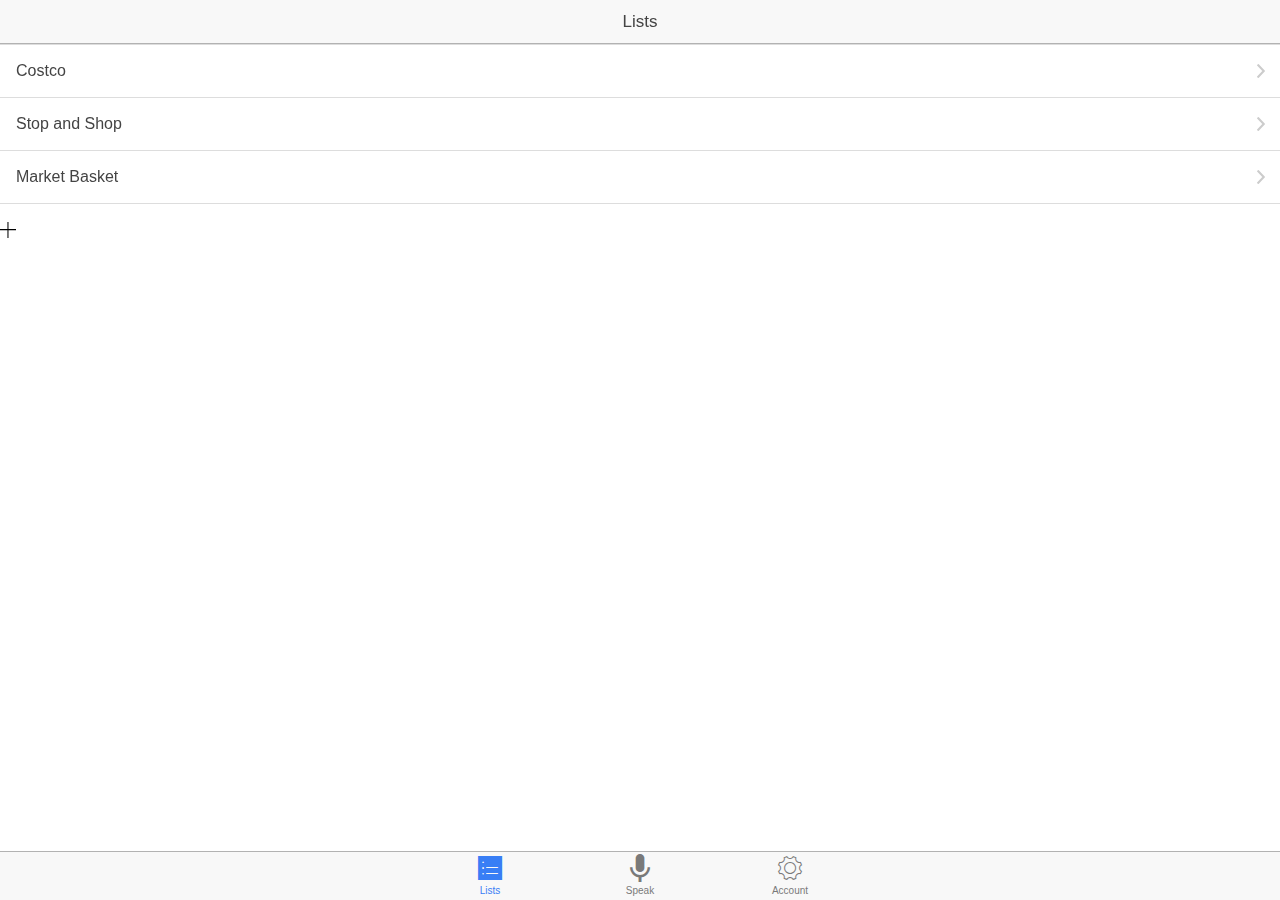
==== commit 0796e296: "example voice request handling" ====
--- a/www/index.html
+++ b/www/index.html
@@ -1,6 +1,6 @@
 <!DOCTYPE html>
 <html>
-  <head>
+<head>
     <meta charset="utf-8">
     <meta name="viewport" content="initial-scale=1, maximum-scale=1, user-scalable=no, width=device-width">
     <title></title>
@@ -21,22 +21,23 @@
 
     <!-- your app's js -->
     <script src="js/app.js"></script>
+    <script src="js/directives.js"></script>
     <script src="js/controllers.js"></script>
     <script src="js/services.js"></script>
-  </head>
-  <body ng-app="starter">
-    <!--
-      The nav bar that will be updated as we navigate between views.
-    -->
-    <ion-nav-bar class="bar-stable">
-      <ion-nav-back-button>
-      </ion-nav-back-button>
-    </ion-nav-bar>
-    <!--
-      The views will be rendered in the <ion-nav-view> directive below
-      Templates are in the /templates folder (but you could also
-      have templates inline in this html file if you'd like).
-    -->
-    <ion-nav-view></ion-nav-view>
-  </body>
+</head>
+<body ng-app="shopping-list">
+<!--
+  The nav bar that will be updated as we navigate between views.
+-->
+<ion-nav-bar class="bar-stable">
+    <ion-nav-back-button>
+    </ion-nav-back-button>
+</ion-nav-bar>
+<!--
+  The views will be rendered in the <ion-nav-view> directive below
+  Templates are in the /templates folder (but you could also
+  have templates inline in this html file if you'd like).
+-->
+<ion-nav-view></ion-nav-view>
+</body>
 </html>
